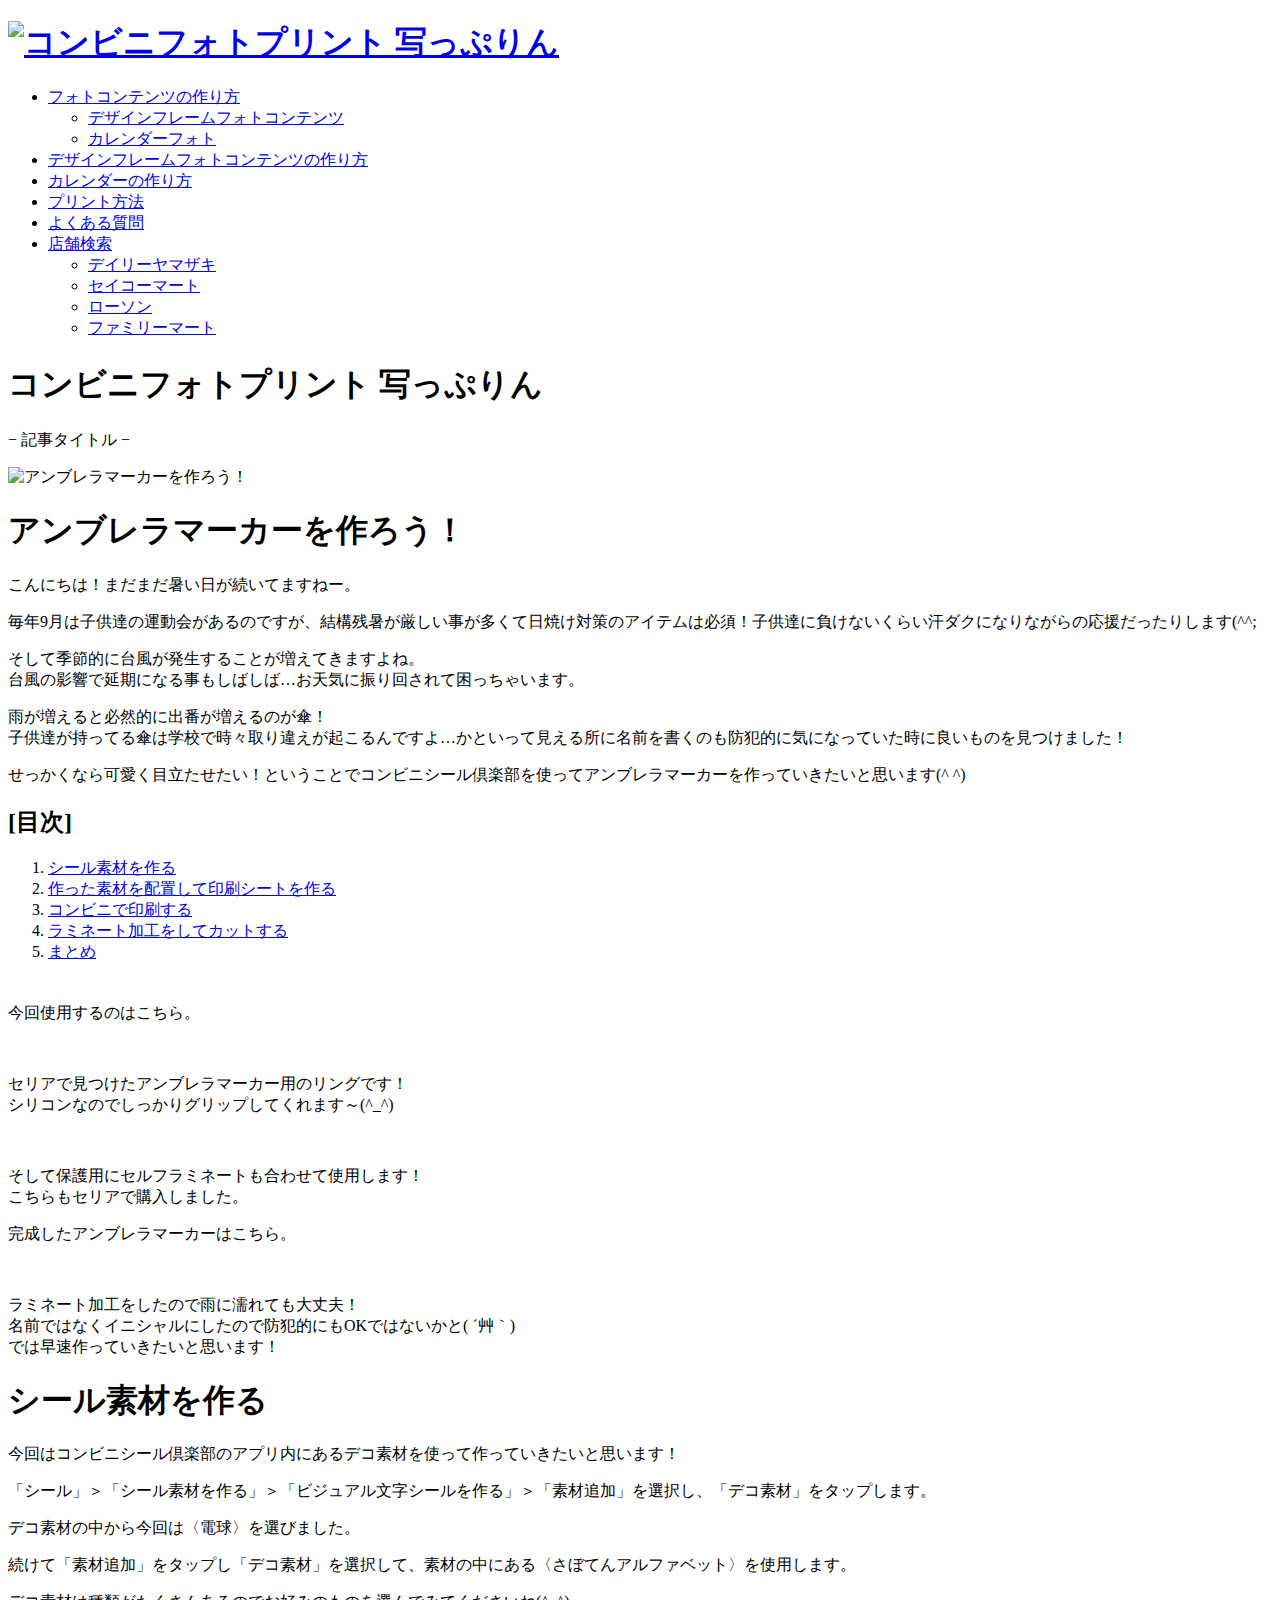
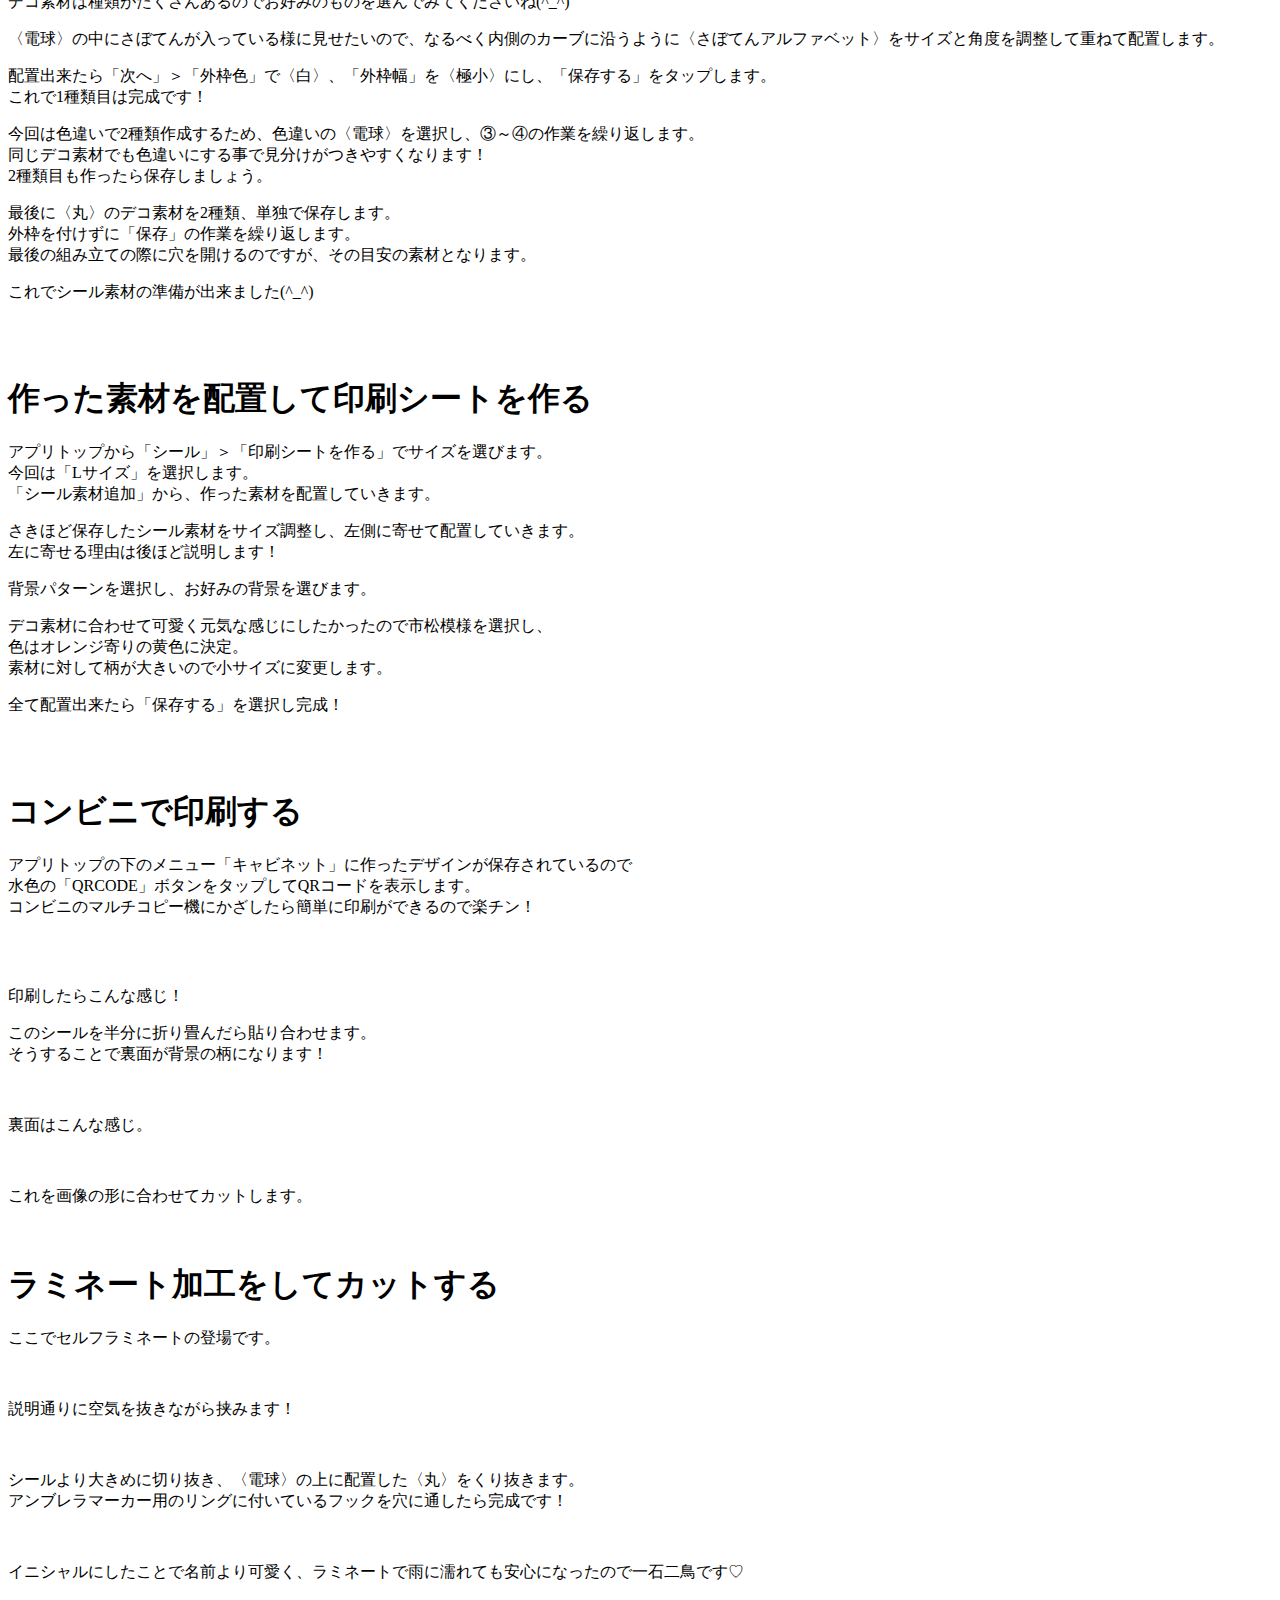
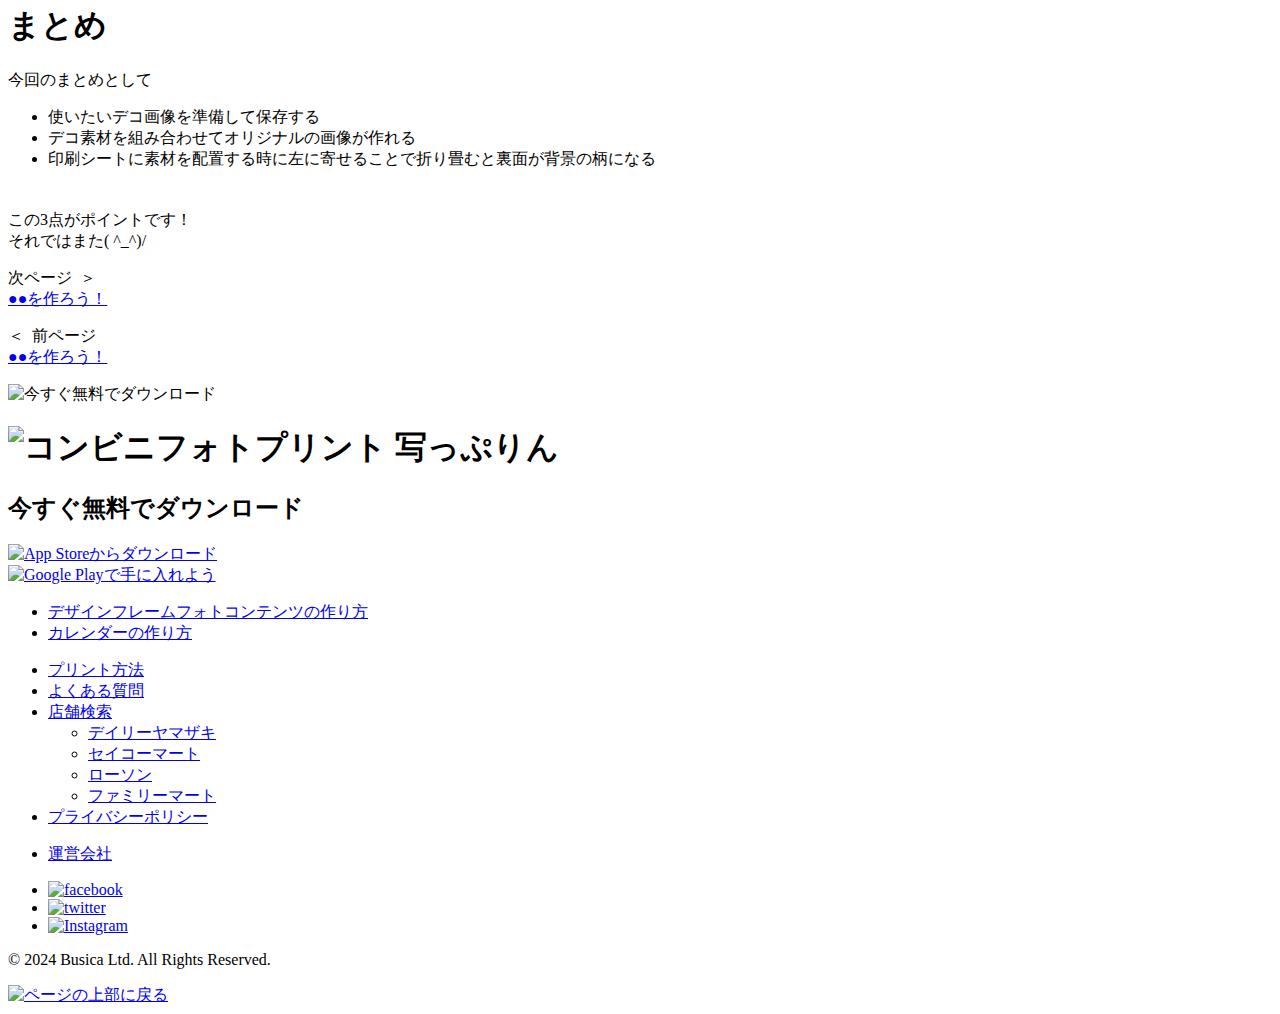
==== article.html @ a54351a8 "Create article.html" ====
<!DOCTYPE html>
<html lang="ja">

<head>
	<!-- Global site tag (gtag.js) - Google Analytics -->
	<script async src="https://www.googletagmanager.com/gtag/js?id=UA-172952045-1"></script>
	<script>
		window.dataLayer = window.dataLayer || [];
		function gtag() { dataLayer.push(arguments); }
		gtag('js', new Date());

		gtag('config', 'UA-172952045-1');
	</script>
	<!-- <meta name="robots" content="noindex"> -->
	<meta charset="utf-8">
	<meta http-equiv="X-UA-Compatible" content="IE=edge">
	<meta name="viewport" content="width=device-width, initial-scale=1">
	<meta name="description" content="コンビニフォトプリント 写っぷりん">
	<meta name="keywords" content="コンビニ,プリント,スマホ" />
	<meta name="author" content="Busica Ltd.">
	<meta name="format-detection" content="telephone=no">
	<title>記事タイトル | コンビニフォトプリント 写っぷりん</title>
	<!-- OGP -->
	<meta property="og:site_name" content="コンビニフォトプリント 写っぷりん">
	<meta property="og:type" content="website">
	<meta property="og:url" content="https://cvs-shapprin.net/">
	<meta property="og:title" content="コンビニフォトプリント 写っぷりん">
	<meta property="og:description" content="写真、シール、ポストカードなど多彩なフォトコンテンツを簡単作成。コンビニプリントの進化形！">
	<meta property="og:image" content="https://cvs-shapprin.net/assets/img/ogp.jpg">
	<meta property="og:locale" content="ja_JP">
	<meta name="twitter:card" content="summary_large_image">
	<meta name="twitter:title" content="コンビニフォトプリント 写っぷりん">
	<meta name="twitter:description" content="写真、シール、ポストカードなど多彩なフォトコンテンツを簡単作成。コンビニプリントの進化形！">
	<!-- Bootstrap core CSS -->
	<link href="assets/css/bootstrap.min.css" rel="stylesheet">
	<!-- IE10 viewport hack for Surface/desktop Windows 8 bug -->
	<link href="assets/css/ie10-viewport-bug-workaround.css" rel="stylesheet">
	<!-- block-grid -->
	<link href="assets/css/block-grid.css" rel="stylesheet" type="text/css">
	<!-- Swiper -->
	<link href="assets/css/swiper.min.css" rel="stylesheet" type="text/css">
	<!-- Custom styles -->
	<link href="assets/css/style.css?v=20210720" rel="stylesheet">
	<!-- IE10 viewport hack for Surface/desktop Windows 8 bug -->
	<script src="assets/js/ie10-viewport-bug-workaround.js"></script>
	<!-- HTML5 shim and Respond.js for IE8 support of HTML5 elements and media queries -->
	<!--[if lt IE 9]>
		<script src="assets/js/html5shiv.min.js"></script>
		<script src="assets/js/respond.min.js"></script>
		<![endif]-->
	<!-- Favicons -->
	<link rel="apple-touch-icon" sizes="180x180" href="assets/img/favicon/apple-touch-icon.png">
	<link rel="icon" type="image/png" sizes="32x32" href="assets/img/favicon/favicon-32x32.png">
	<link rel="icon" type="image/png" sizes="16x16" href="assets/img/favicon/favicon-16x16.png">
	<link rel="manifest" href="assets/img/favicon/site.webmanifest">
	<link rel="mask-icon" href="assets/img/favicon/safari-pinned-tab.svg" color="#e85a8b">
	<meta name="msapplication-TileColor" content="#1BBC9D">
	<meta name="theme-color" content="#1BBC9D">
	<!-- Loader -->
	<script src="assets/js/pace.min.js"></script>
</head>

<body id="top">
	<!-- Header -->
	<header>
		<!--<div class="hdCmn fixedHd">-->
		<div class="hdCmn fixedHd">
			<div class="container">
				<div class="hdCmn_inner">
					<h1 id="logo">
						<a href="index.html">
							<img src="./assets/img/logo_shapprin.svg" alt="コンビニフォトプリント 写っぷりん">
						</a>
					</h1>
					<div class="hdBtn" id="hdBtn">
						<div class="hum"><span class="hem"></span><span class="hem"></span><span class="hem"></span></div>
					</div>
					<div class="hdMenu" id="hdMenu">
						<nav>
							<ul>
								<!--PC only-->
								<li class="dropdown onlypc">
									<a href="#" class="dropdown-toggle" data-toggle="dropdown" role="button" aria-haspopup="true" aria-expanded="false">フォトコンテンツの作り方<span class="caret"></span></a>
									<ul class="dropdown-menu">
										<li><a href="#" class="txt_wh" target="_blank">デザインフレームフォトコンテンツ</a></li>
										<li><a href="#" class="txt_wh" target="_blank">カレンダーフォト</a></li>
									</ul>
								</li>
								<!--PC only END-->
								<!--SP only-->
								<li class="photo"><a href="#">デザインフレームフォトコンテンツの作り方</a></li>
								<li class="calendar"><a href="#">カレンダーの作り方</a></li>
								<!--SP only END-->
								<li class="mfp"><a href="#">プリント方法</a></li>
								<li class="faq"><a href="faq.html">よくある質問</a></li>
								<li class="dropdown shop">
									<a href="#" class="dropdown-toggle" data-toggle="dropdown" role="button" aria-haspopup="true" aria-expanded="false">店舗検索<span class="caret"></span></a>
									<ul class="dropdown-menu">
										<li><a href="https://www.e-map.ne.jp/pc/index.htm?cid=dyemap" class="txt_wh" target="_blank">デイリーヤマザキ</a></li>
										<li><a href="https://store.seicomart.co.jp/index.php" class="txt_wh" target="_blank">セイコーマート</a></li>
										<li><a href="https://networkprint.ne.jp/search_store/map.html" class="txt_wh" target="_blank">ローソン</a></li>
										<li><a href="https://networkprint.ne.jp/search_store/map.html" class="txt_wh" target="_blank">ファミリーマート</a></li>
									</ul>
								</li>
							</ul>
						</nav>
					</div>
				</div>
			</div>
		</div>
	</header>

	<!-- Main -->
	<main>
		<section class="pages">
			<div class="page_title">
				<div class="container">
					<h1 style="line-height: 1.5">コンビニフォトプリント 写っぷりん</h1>
					<p><span class="hidden-xs">− </span>記事タイトル<span class="hidden-xs">
							−</span></p>
				</div>
			</div>
			<div class="page_content">
				<div class="content_article">
					<div class="page_container">
						<section class="pageBox article_howto">
							<div class="article_img_hero">
								<img src="assets/img/article/01/sample.jpg" alt="アンブレラマーカーを作ろう！">
                            </div>
							<h1>アンブレラマーカーを作ろう！</h1>
							<p>
								こんにちは！まだまだ暑い日が続いてますねー。
							</p>
							<p>
								毎年9月は子供達の運動会があるのですが、結構残暑が厳しい事が多くて日焼け対策のアイテムは必須！子供達に負けないくらい汗ダクになりながらの応援だったりします(^^;
							</p>
							<p>
								そして季節的に台風が発生することが増えてきますよね。<br>
								台風の影響で延期になる事もしばしば…お天気に振り回されて困っちゃいます。
							</p>
							<p>
								雨が増えると必然的に出番が増えるのが傘！<br>
								子供達が持ってる傘は学校で時々取り違えが起こるんですよ…かといって見える所に名前を書くのも防犯的に気になっていた時に良いものを見つけました！
							</p>
							<p>
								せっかくなら可愛く目立たせたい！ということでコンビニシール倶楽部を使ってアンブレラマーカーを作っていきたいと思います(^ ^)
							</p>
							<h2 style="margin-bottom: 20px;">[目次]</h2>
							<ol style="margin-bottom: 40px;">
								<li><a href="#toc01">シール素材を作る</a></li>
								<li><a href="#toc02">作った素材を配置して印刷シートを作る</a></li>
								<li><a href="#toc03">コンビニで印刷する</a></li>
								<li><a href="#toc04">ラミネート加工をしてカットする</a></li>
								<li><a href="#toc05">まとめ</a></li>
							</ol>
							<!-- <div class="article_video mb">
								<iframe width="100%" height="auto" src="https://www.youtube.com/embed/mxifoe8aVnU?rel=0"
									title="【コンビニフォトプリント 写っぷりん】オリジナルステッカー作ってみた！" frameborder="0"
									allow="accelerometer; autoplay; clipboard-write; encrypted-media; gyroscope; picture-in-picture"
									allowfullscreen>
								</iframe>
							</div> -->
							<p>
								今回使用するのはこちら。
							</p>
							<div class="article_img xlg mb">
								<img data-original="assets/img/article/01/sample.jpg" class="lazy">
							</div>
							<p>
								セリアで見つけたアンブレラマーカー用のリングです！<br>
								シリコンなのでしっかりグリップしてくれます～(^_^)
							</p>
							<div class="article_img xlg mb">
								<img data-original="assets/img/article/01/sample.jpg" class="lazy">
							</div>
							<p>
								そして保護用にセルフラミネートも合わせて使用します！<br>
								こちらもセリアで購入しました。
							</p>
							<p>
								完成したアンブレラマーカーはこちら。
							</p>
							<div class="article_img xlg mb">
								<img data-original="assets/img/article/01/sample.jpg" class="lazy">
							</div>
							<p>
								ラミネート加工をしたので雨に濡れても大丈夫！<br>
								名前ではなくイニシャルにしたので防犯的にもOKではないかと( ´艸｀)<br>
								では早速作っていきたいと思います！
							</p>
						</section>
						<div class="anchor" id="toc01"></div>
						<section class="pageBox article_howto">
							<h1>シール素材を作る</h1>
							<p>
								今回はコンビニシール倶楽部のアプリ内にあるデコ素材を使って作っていきたいと思います！
							</p>
							<p>
								「シール」＞「シール素材を作る」＞「ビジュアル文字シールを作る」＞「素材追加」を選択し、「デコ素材」をタップします。
							</p>
							<p>
								デコ素材の中から今回は〈電球〉を選びました。
							</p>
							<p>
								続けて「素材追加」をタップし「デコ素材」を選択して、素材の中にある〈さぼてんアルファベット〉を使用します。
							</p>
							<p>
								デコ素材は種類がたくさんあるのでお好みのものを選んでみてくださいね(^_^)
							</p>
							<p>
								〈電球〉の中にさぼてんが入っている様に見せたいので、なるべく内側のカーブに沿うように〈さぼてんアルファベット〉をサイズと角度を調整して重ねて配置します。
							</p>
							<p>
								配置出来たら「次へ」＞「外枠色」で〈白〉、「外枠幅」を〈極小〉にし、「保存する」をタップします。<br>
								これで1種類目は完成です！
							</p>
							<p>
								今回は色違いで2種類作成するため、色違いの〈電球〉を選択し、&#9314;～&#9315;の作業を繰り返します。<br>
								同じデコ素材でも色違いにする事で見分けがつきやすくなります！<br>
								2種類目も作ったら保存しましょう。
							</p>
							<p>
								最後に〈丸〉のデコ素材を2種類、単独で保存します。<br>
								外枠を付けずに「保存」の作業を繰り返します。<br>
								最後の組み立ての際に穴を開けるのですが、その目安の素材となります。
							</p>
							<p>
								これでシール素材の準備が出来ました(^_^)
							</p>
							<div class="article_img xlg mb">
								<img data-original="assets/img/article/01/sample.jpg" class="lazy">
							</div>
							<div class="article_img xlg mb">
								<img data-original="assets/img/article/01/sample.jpg" class="lazy">
							</div>
						</section>
						<div class="anchor" id="toc02"></div>
						<section class="pageBox article_howto">
							<h1>作った素材を配置して印刷シートを作る</h1>
							<p>
								アプリトップから「シール」＞「印刷シートを作る」でサイズを選びます。<br>
								今回は「Lサイズ」を選択します。<br>
								「シール素材追加」から、作った素材を配置していきます。
							</p>
							<p>
								さきほど保存したシール素材をサイズ調整し、左側に寄せて配置していきます。<br>
								左に寄せる理由は後ほど説明します！
							</p>
							<p>
								背景パターンを選択し、お好みの背景を選びます。
							</p>
							<p>
								デコ素材に合わせて可愛く元気な感じにしたかったので市松模様を選択し、<br>
								色はオレンジ寄りの黄色に決定。<br>
								素材に対して柄が大きいので小サイズに変更します。
							</p>
							<p>
								全て配置出来たら「保存する」を選択し完成！
							</p>
							<div class="article_img xlg mb">
								<img data-original="assets/img/article/01/sample.jpg" class="lazy">
							</div>
							<div class="article_img xlg mb">
								<img data-original="assets/img/article/01/sample.jpg" class="lazy">
							</div>
						</section>
						<div class="anchor" id="toc03"></div>
						<section class="pageBox article_howto">
						    <h1>コンビニで印刷する</h1>
							<p>
								アプリトップの下のメニュー「キャビネット」に作ったデザインが保存されているので<br>
								水色の「QRCODE」ボタンをタップしてQRコードを表示します。<br>
								コンビニのマルチコピー機にかざしたら簡単に印刷ができるので楽チン！
							</p>
							<div class="article_img xlg mb">
								<img data-original="assets/img/article/01/sample.jpg" class="lazy">
							</div>
							<div class="article_img xlg mb">
								<img data-original="assets/img/article/01/sample.jpg" class="lazy">
							</div>
							<p>
								印刷したらこんな感じ！
							</p>
							<p>
								このシールを半分に折り畳んだら貼り合わせます。<br>
								そうすることで裏面が背景の柄になります！
							</p>
							<div class="article_img xlg mb">
								<img data-original="assets/img/article/01/sample.jpg" class="lazy">
							</div>
							<p>
								裏面はこんな感じ。
							</p>
							<div class="article_img xlg mb">
								<img data-original="assets/img/article/01/sample.jpg" class="lazy">
							</div>
							<p>
								これを画像の形に合わせてカットします。
							</p>
							<div class="article_img xlg mb">
								<img data-original="assets/img/article/01/sample.jpg" class="lazy">
							</div>
						</section>
						<div class="anchor" id="toc04"></div>
						<section class="pageBox article_howto">
						    <h1>ラミネート加工をしてカットする</h1>
							<p>
								ここでセルフラミネートの登場です。
							</p>
							<div class="article_img xlg mb">
								<img data-original="assets/img/article/01/sample.jpg" class="lazy">
							</div>
							<p>
								説明通りに空気を抜きながら挟みます！
							</p>
							<div class="article_img xlg mb">
								<img data-original="assets/img/article/01/sample.jpg" class="lazy">
							</div>
							<p>
								シールより大きめに切り抜き、〈電球〉の上に配置した〈丸〉をくり抜きます。<br>
								アンブレラマーカー用のリングに付いているフックを穴に通したら完成です！
							</p>
							<div class="article_img xlg mb">
								<img data-original="assets/img/article/01/sample.jpg" class="lazy">
							</div>
							<p>
								イニシャルにしたことで名前より可愛く、ラミネートで雨に濡れても安心になったので一石二鳥です&#9825;
							</p>
						</section>
						<div class="anchor" id="toc05"></div>
						<section class="pageBox article_howto">
						    <h1>まとめ</h1>
							<p>今回のまとめとして</p>
							<ul style="margin-bottom: 40px;">
								<li>使いたいデコ画像を準備して保存する</li>
								<li>デコ素材を組み合わせてオリジナルの画像が作れる</li>
								<li>印刷シートに素材を配置する時に左に寄せることで折り畳むと裏面が背景の柄になる</li>
							</ul>
							<p>
								この3点がポイントです！<br>
								それではまた( ^_^)/
							</p>
						</section>
						<section class="pageBox article_howto">
							<p>次ページ&ensp;＞&ensp;<br class="br_sp" /><a href="article.html">●●を作ろう！</a></p>
							<p>＜&ensp;前ページ&ensp;<br class="br_sp" /><a href="article.html">●●を作ろう！</a></p>
						</section>
					</div>
				</div>
			</div>
		</section>
	</main>

	<!-- Footer -->
	<footer>
		<div class="ft">
			<section class="ftCmn_dl">
				<div class="ftCmn_dl_flex">
					<div class="ftImg">
						<img src="./assets/img/intro_outro_img.png" alt="今すぐ無料でダウンロード">
					</div>
					<div class="ftCmn_dl_right">
						<h1><img src="assets/img/logo_shapprin.svg" alt="コンビニフォトプリント 写っぷりん"></h1>
						<h2>今すぐ無料でダウンロード</h2>
						<div class="appLink">
							<nav>
								<div class="for_ios" id="for_ios">
									<a href="https://itunes.apple.com/jp/app/id1623128722?mt=8" target="_blank">

										<img src="./assets/img/icon-store-apple.png" alt="App Storeからダウンロード">
									</a>
								</div>
								<div class="for_android" id="for_android">
									<a href="https://play.google.com/store/apps/details?id=com.biz_card.bizimoji"
										target="_blank">
										<img src="./assets/img/icon-store-google.png" alt="Google Playで手に入れよう">
									</a>
								</div>
							</nav>
						</div>
					</div>
				</div>
			</section>
		</div>

		<section class="ftCmn_menu">
			<div class="container">
				<div class="ftCmn_menu_inner">
					<div class="ftCmn_menu_left">
						<nav>
							<div class="ftCmn_menu_grv">
								<ul>
									<li><a href="#">デザインフレームフォトコンテンツの作り方</a></li>
									<li><a href="#">カレンダーの作り方</a></li>
								</ul>
								<ul>
									<li><a href="#">プリント方法</a></li>
									<li><a href="faq.html">よくある質問</a></li>
									<li class="dropdown">
										<a href="#" class="dropdown-toggle" data-toggle="dropdown" role="button" aria-haspopup="true" aria-expanded="false">店舗検索 <span class="caret_footer"></span></a>
										<ul class="dropdown-menu">
											<li><a href="https://www.e-map.ne.jp/pc/index.htm?cid=dyemap" target="_blank">デイリーヤマザキ</a></li>
											<li><a href="https://store.seicomart.co.jp/index.php" target="_blank">セイコーマート</a></li>
											<li><a href="https://networkprint.ne.jp/search_store/map.html" target="_blank">ローソン</a></li>
											<li><a href="https://networkprint.ne.jp/search_store/map.html" target="_blank">ファミリーマート</a></li>
											
										</ul>
									</li>
									<li><a href="privacy.html">プライバシーポリシー</a></li>
								</ul>
								<ul>
									<li><a href="https://www.busica.co.jp/">運営会社</a></li>
								</ul>
							</div>
						</nav>
					</div>
					<div class="ftCmn_menu_right">
						<nav>
							<div class="ftCmn_menu_sns">
								<ul>
									<li><a href="https://www.facebook.com/bizicard/"><img src="assets/img/icon_sns_fb.svg" alt="facebook"></a></li>
									<li><a href="https://twitter.com/BiziCard"><img src="assets/img/icon_sns_x.svg" alt="twitter"></a></li>
									<li><a href="https://www.instagram.com/bizicard/"><img src="assets/img/icon_sns_insta.svg" alt="Instagram"></a></li>
								</ul>
							</div>
						</nav>
						<p class="copy">© 2024 Busica Ltd. All Rights Reserved.</p>
					</div>
				</div>
			</div>
		</section>
	</footer>

	<!-- TOPへ -->
	<div id="page-top"><a href="#top"><img src="./assets/img/arrow_circle_up.svg" alt="ページの上部に戻る"></a></div>

	<!-- jquery -->
	<script src="assets/js/jquery-3.3.1.min.js"></script>
	<!-- bootstrap -->
	<script src="assets/js/bootstrap.min.js"></script>
	<!-- LazyLoad -->
	<script src="assets/js/jquery.lazyload.min.js"></script>
	<!-- SmoothScroll -->
	<script src="assets/js/smoothScroll.js"></script>
	<!-- Settings -->
	<script src="assets/js/settings_pages.js?v=20201021"></script>

</body>

</html>
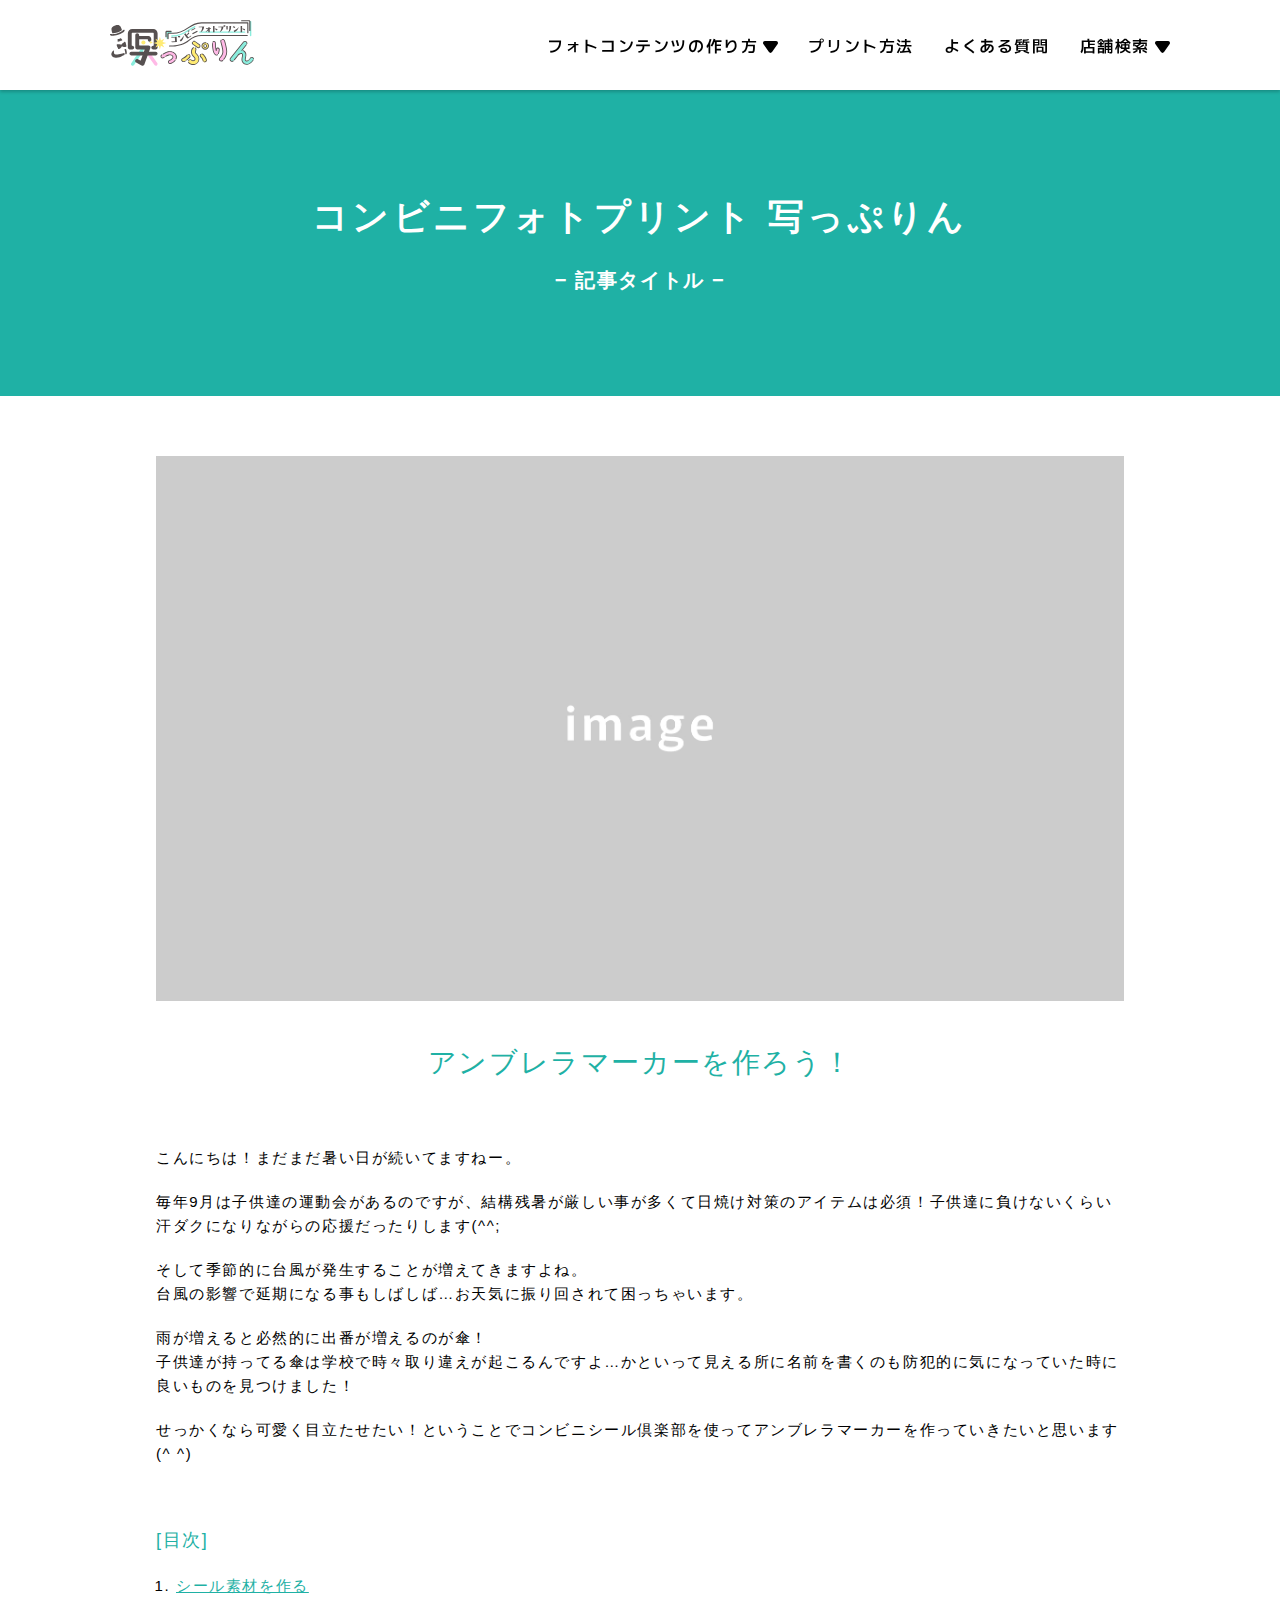
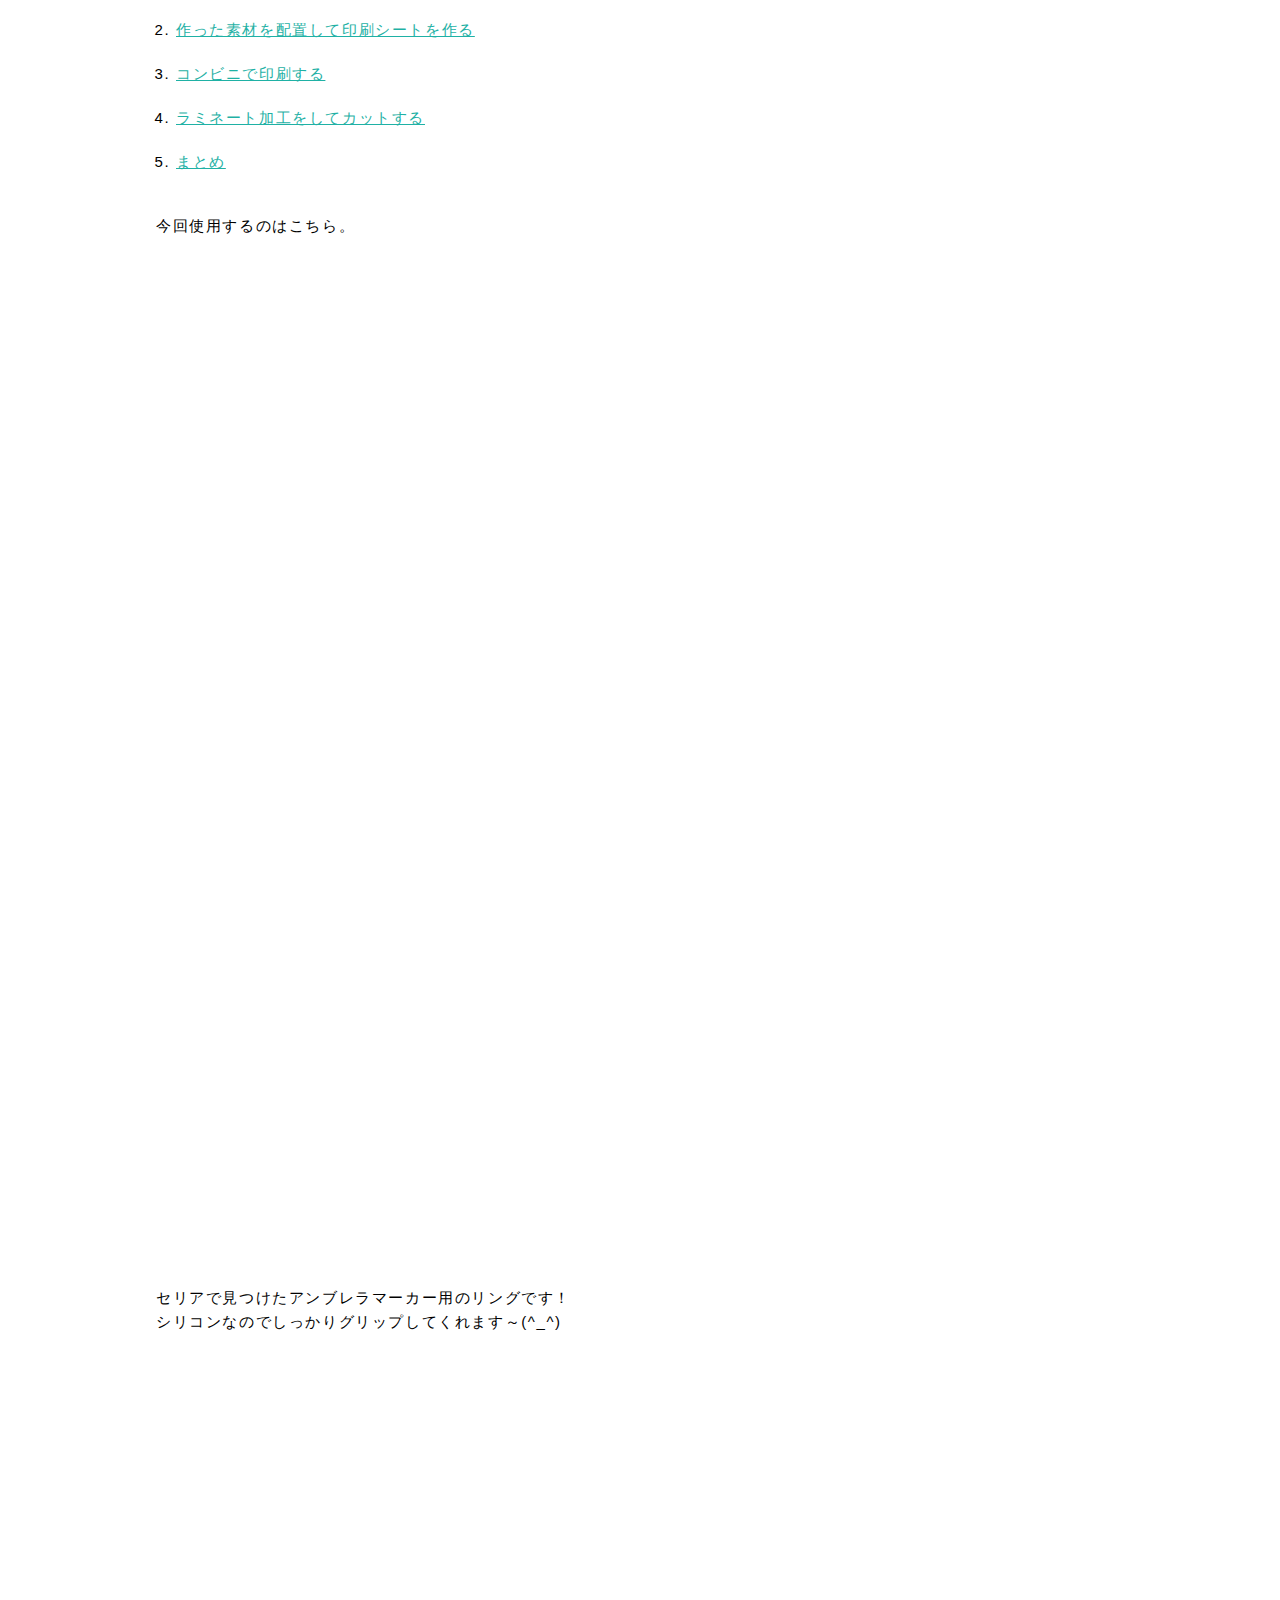
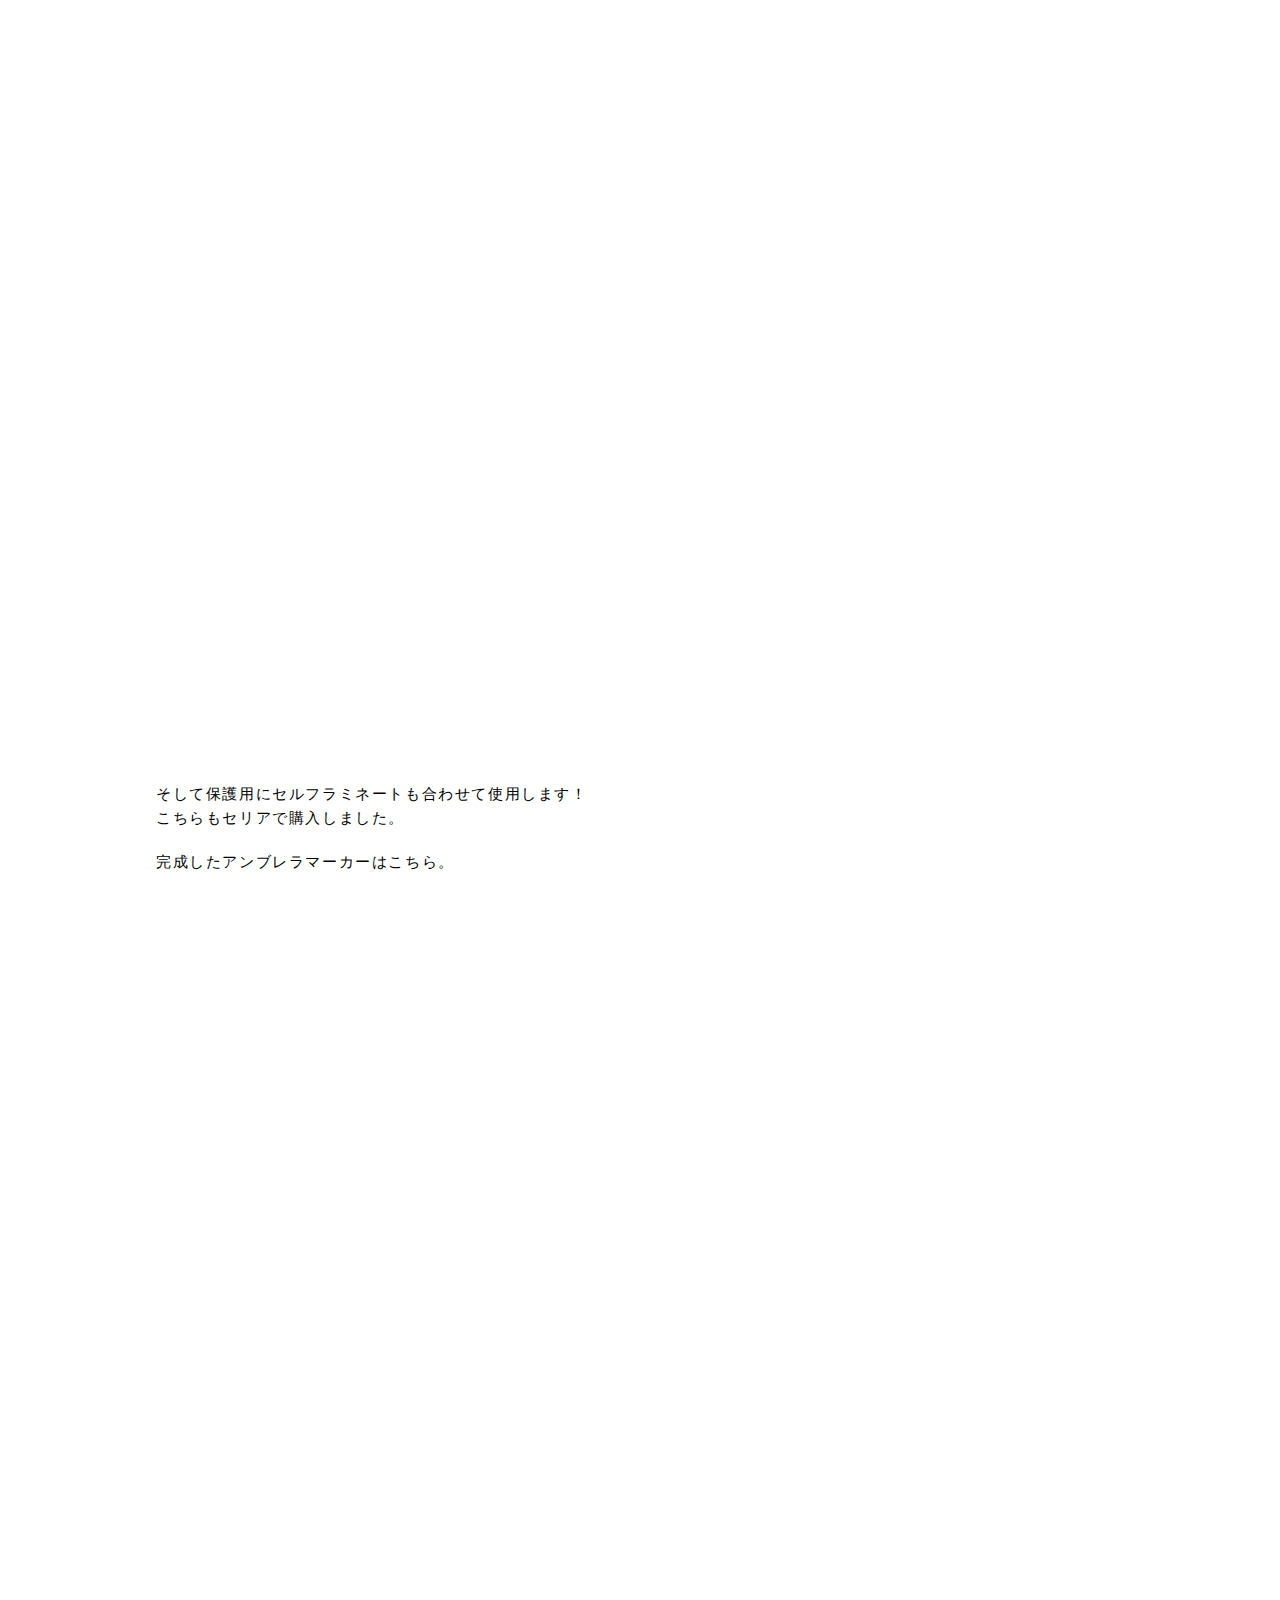
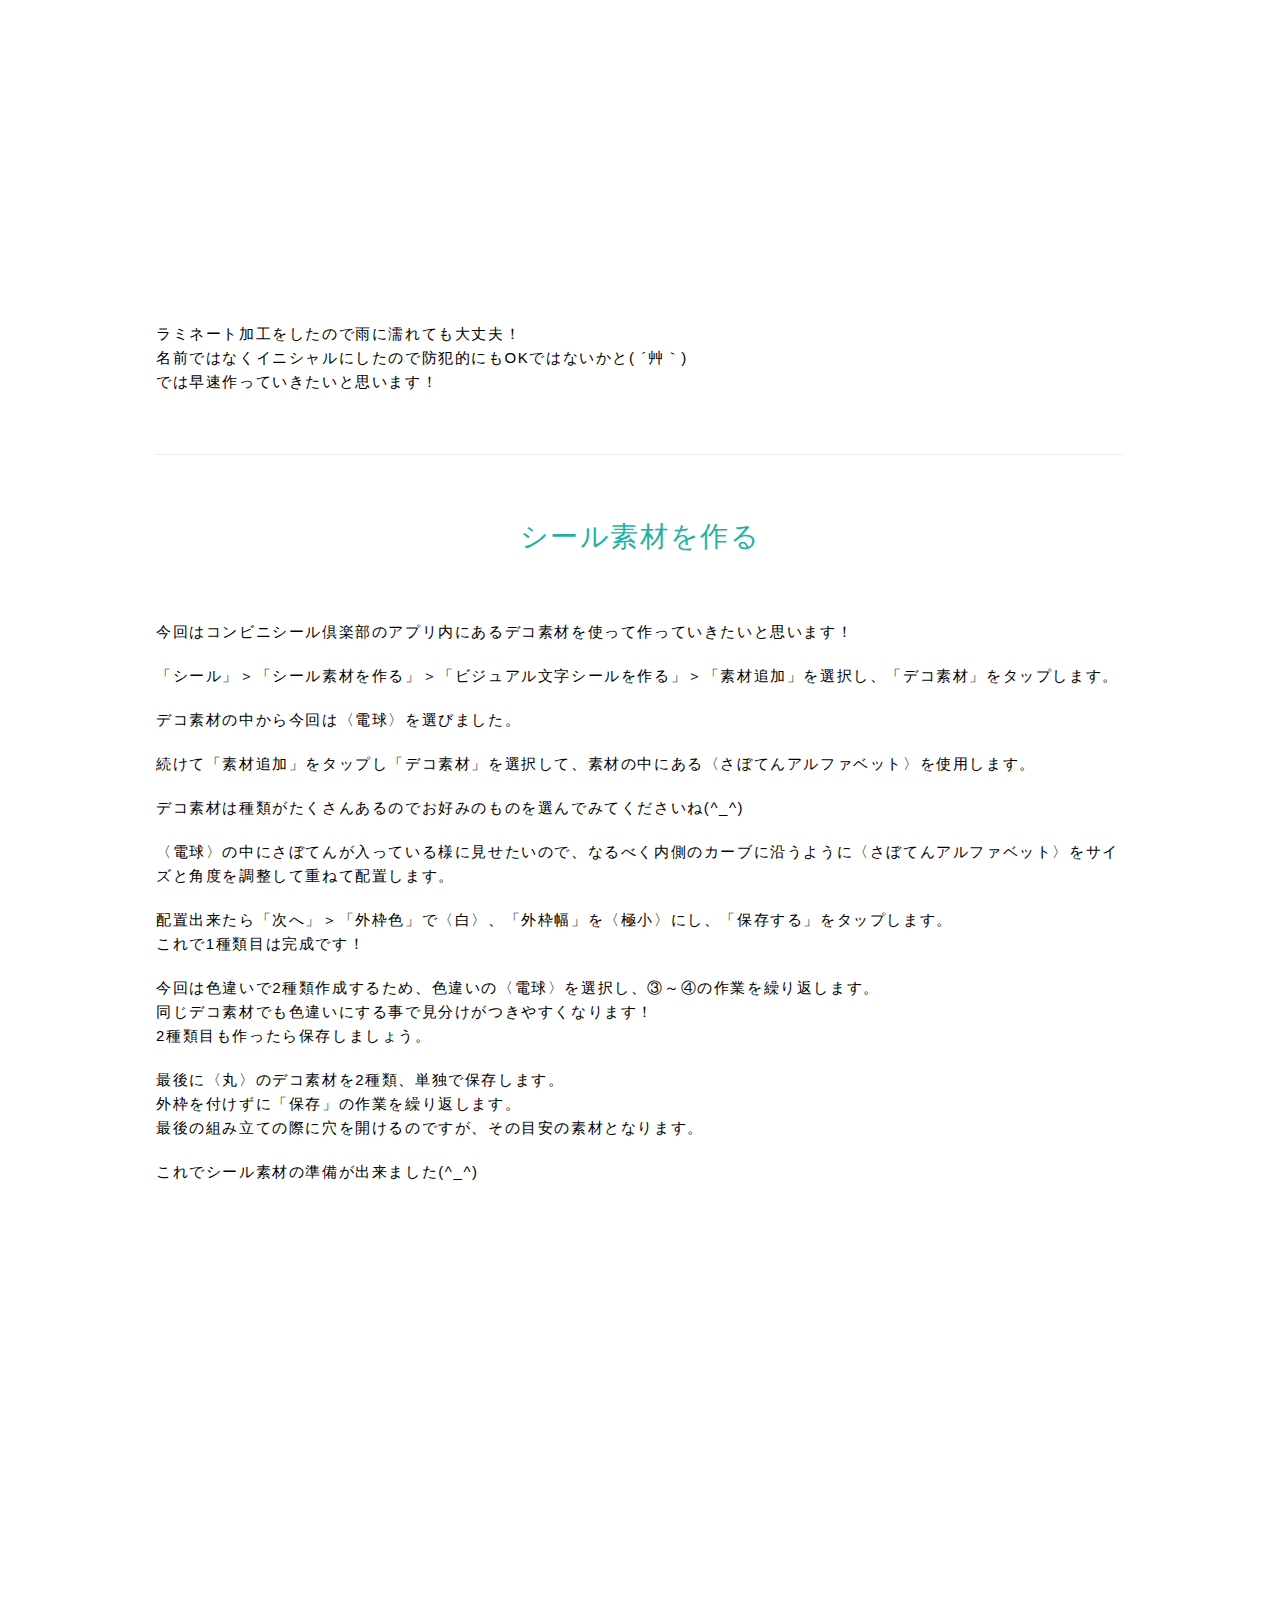
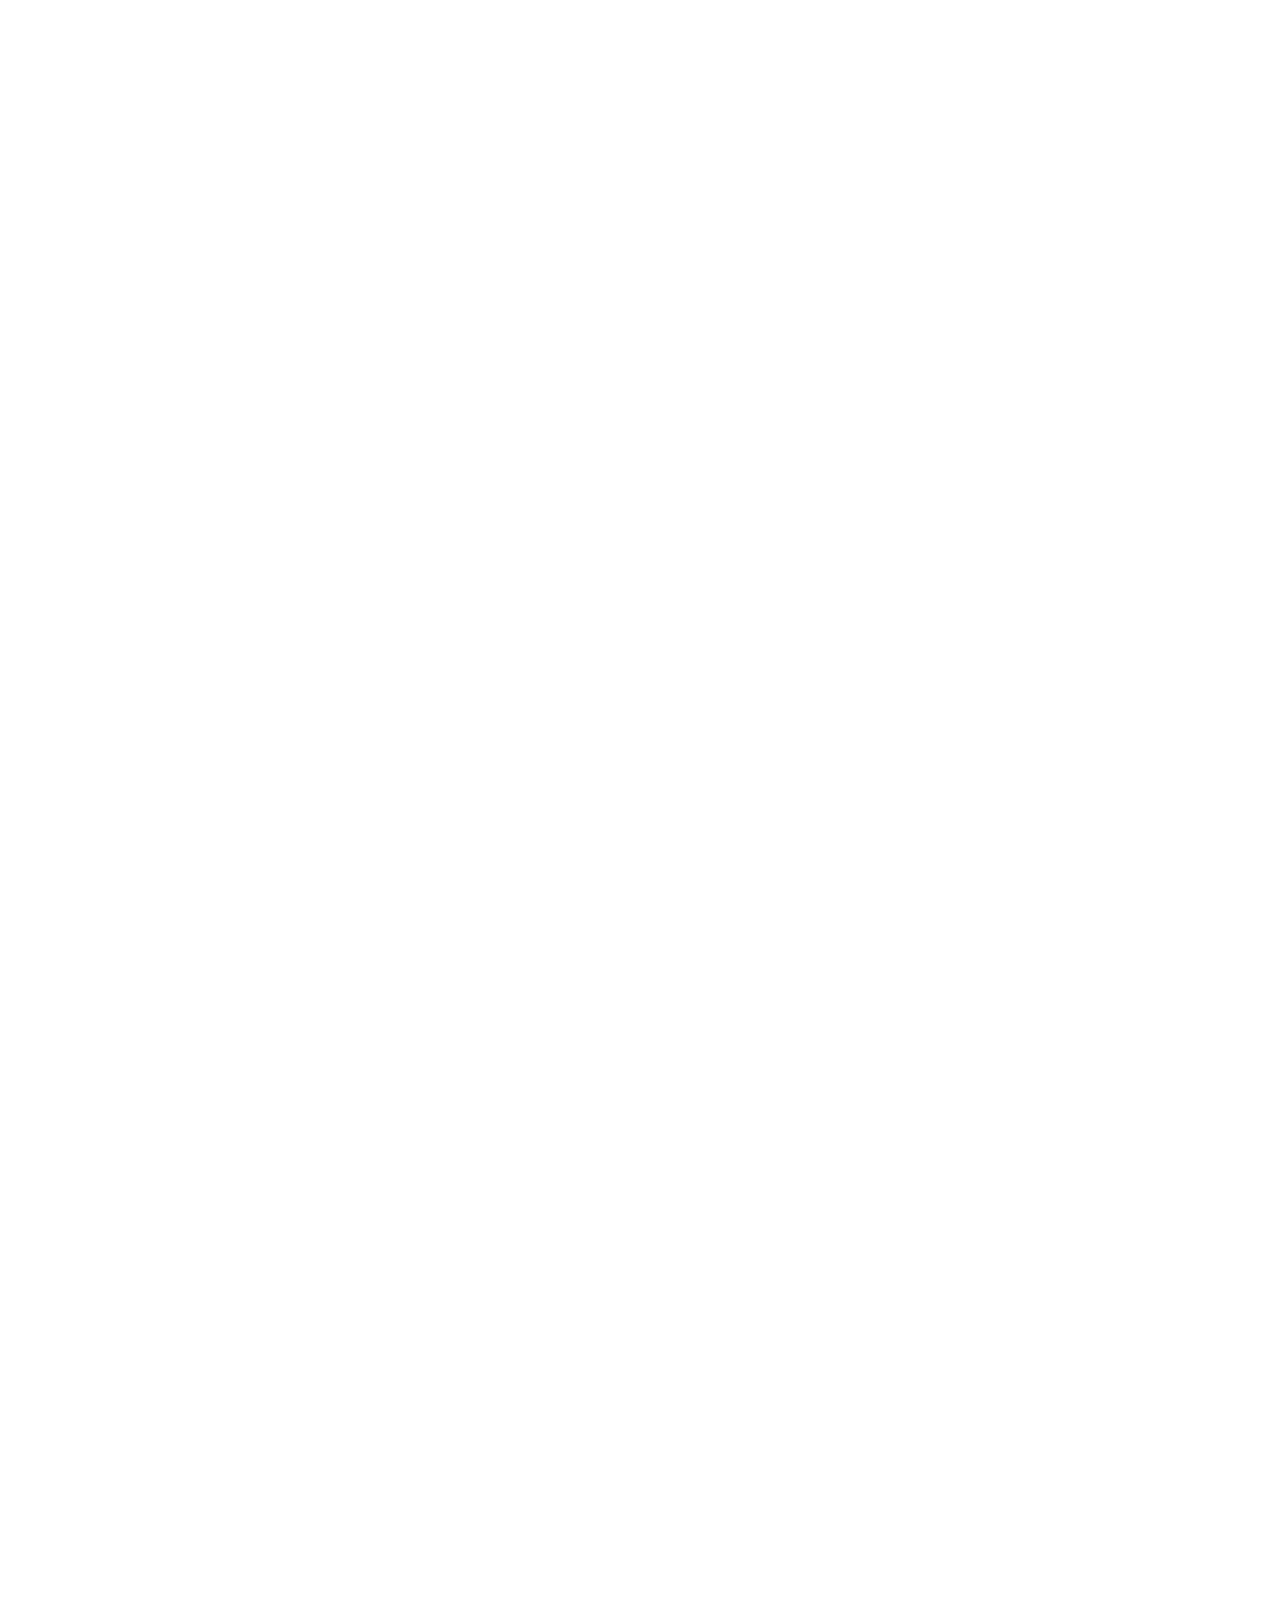
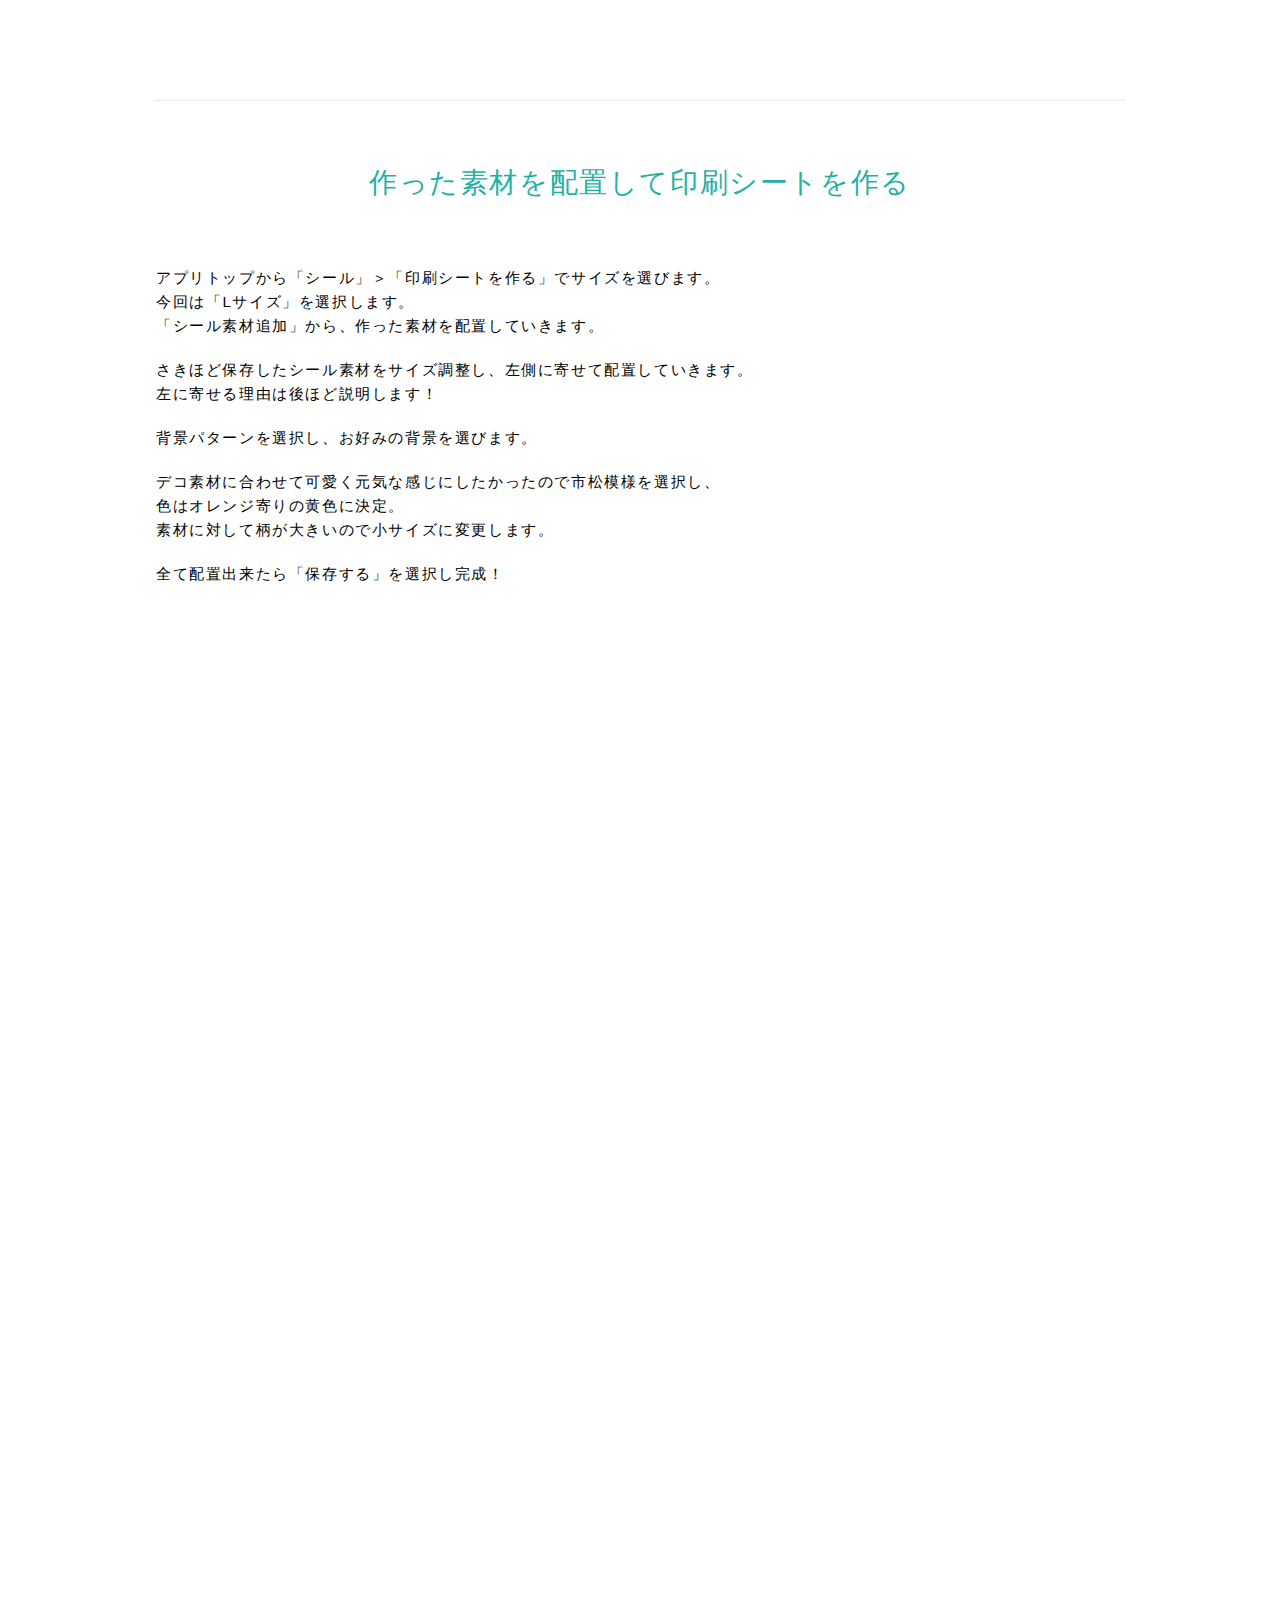
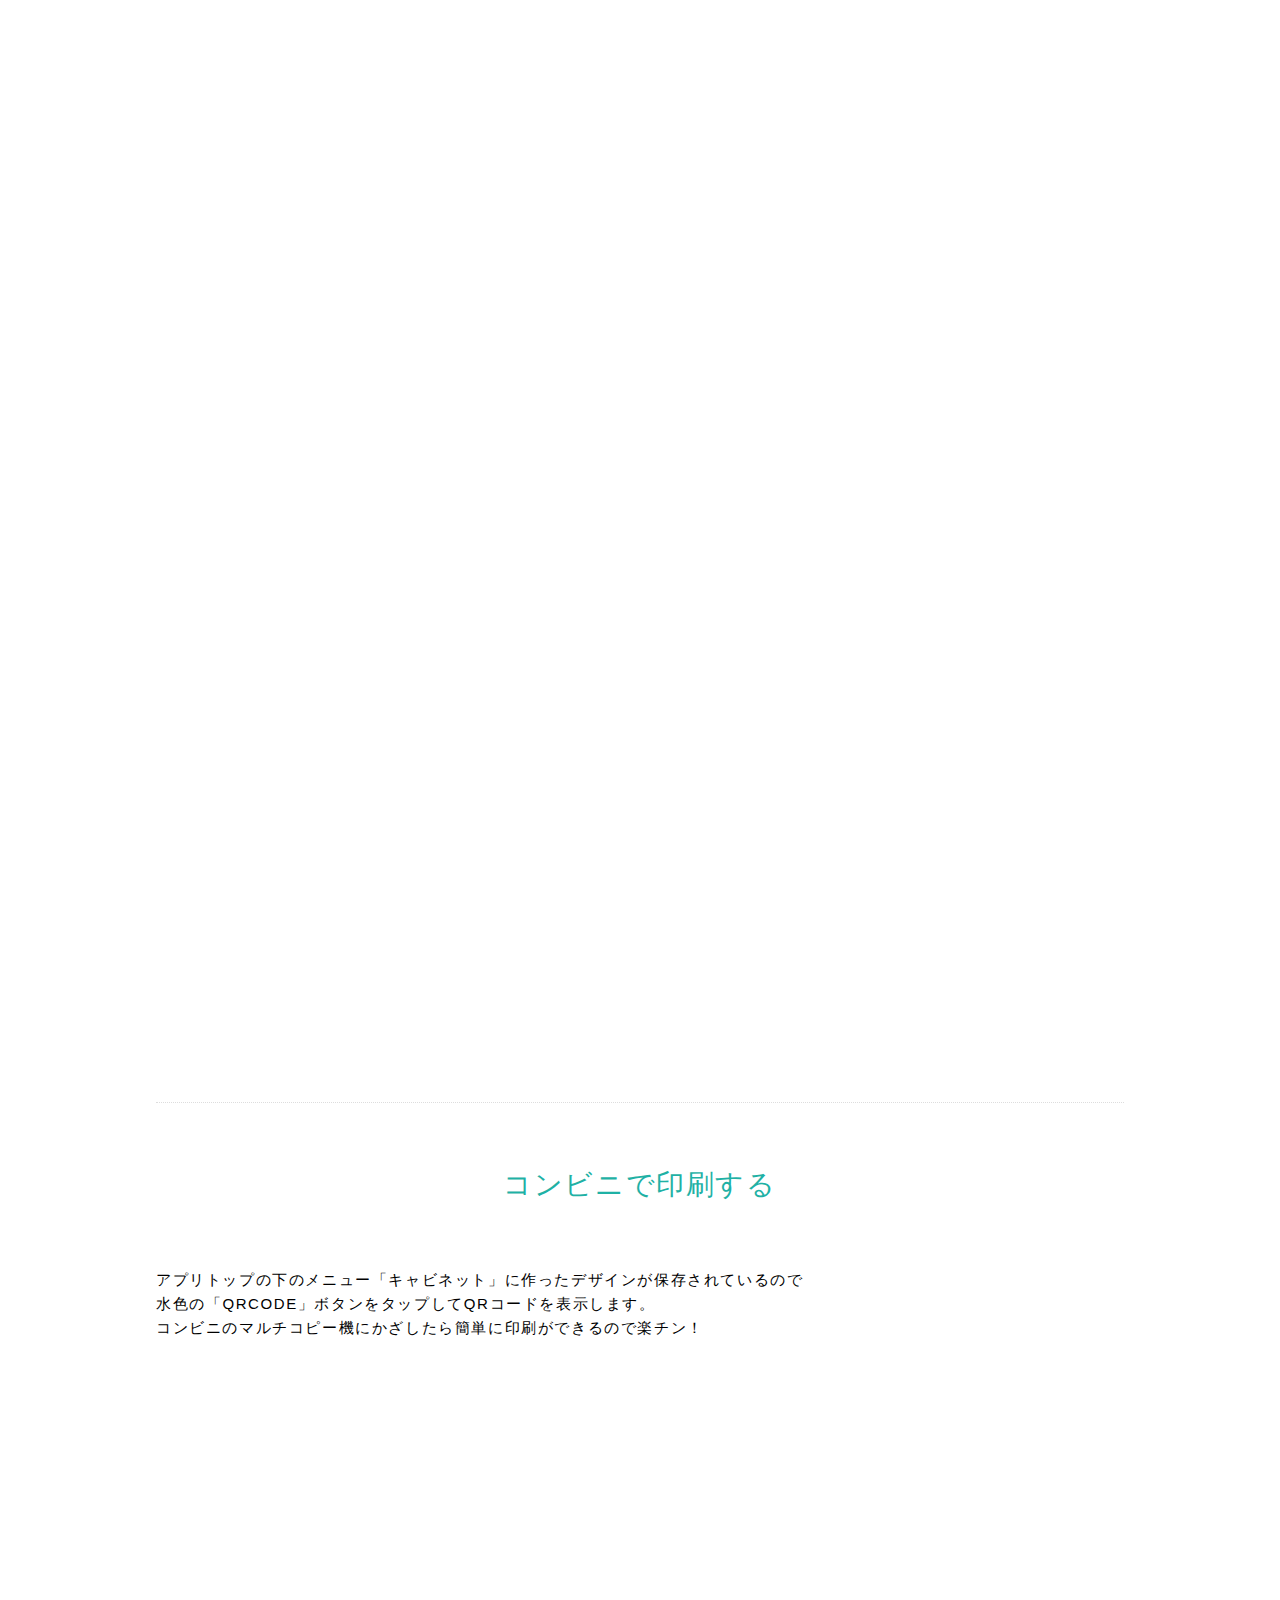
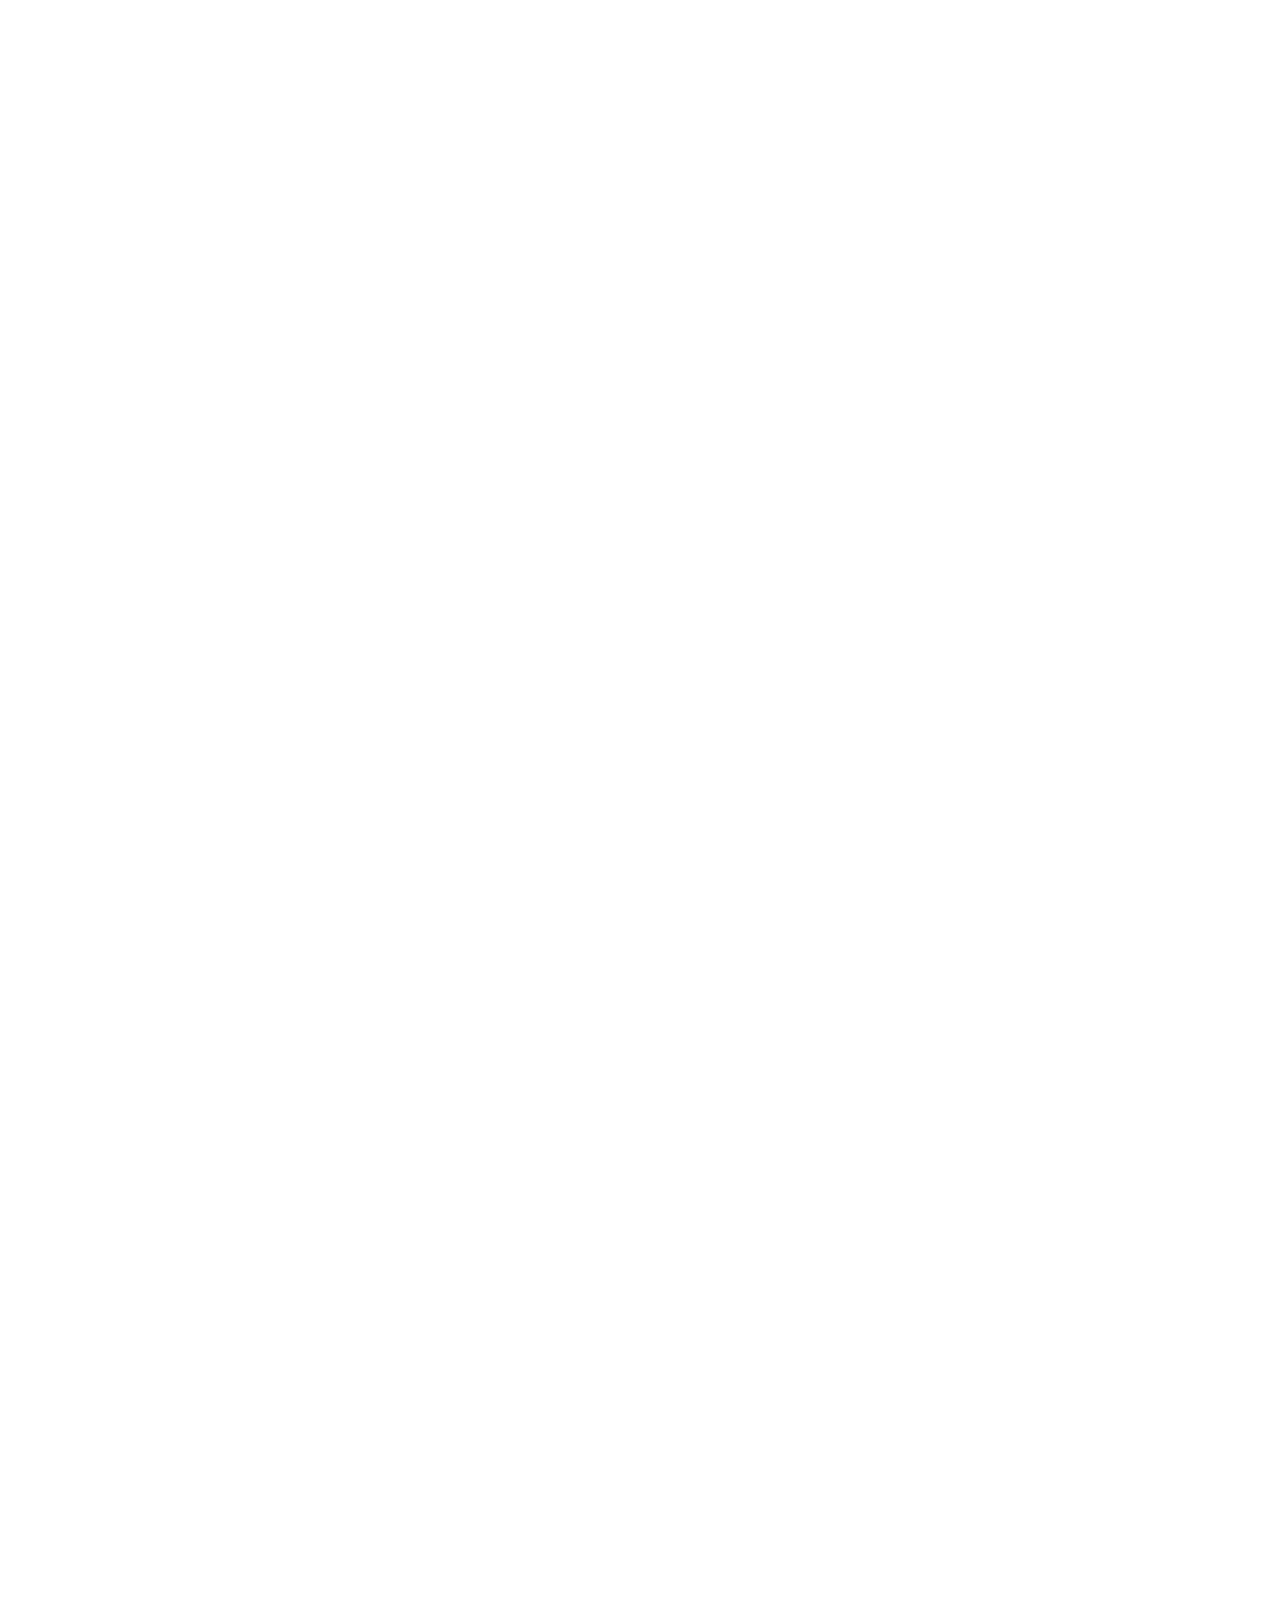
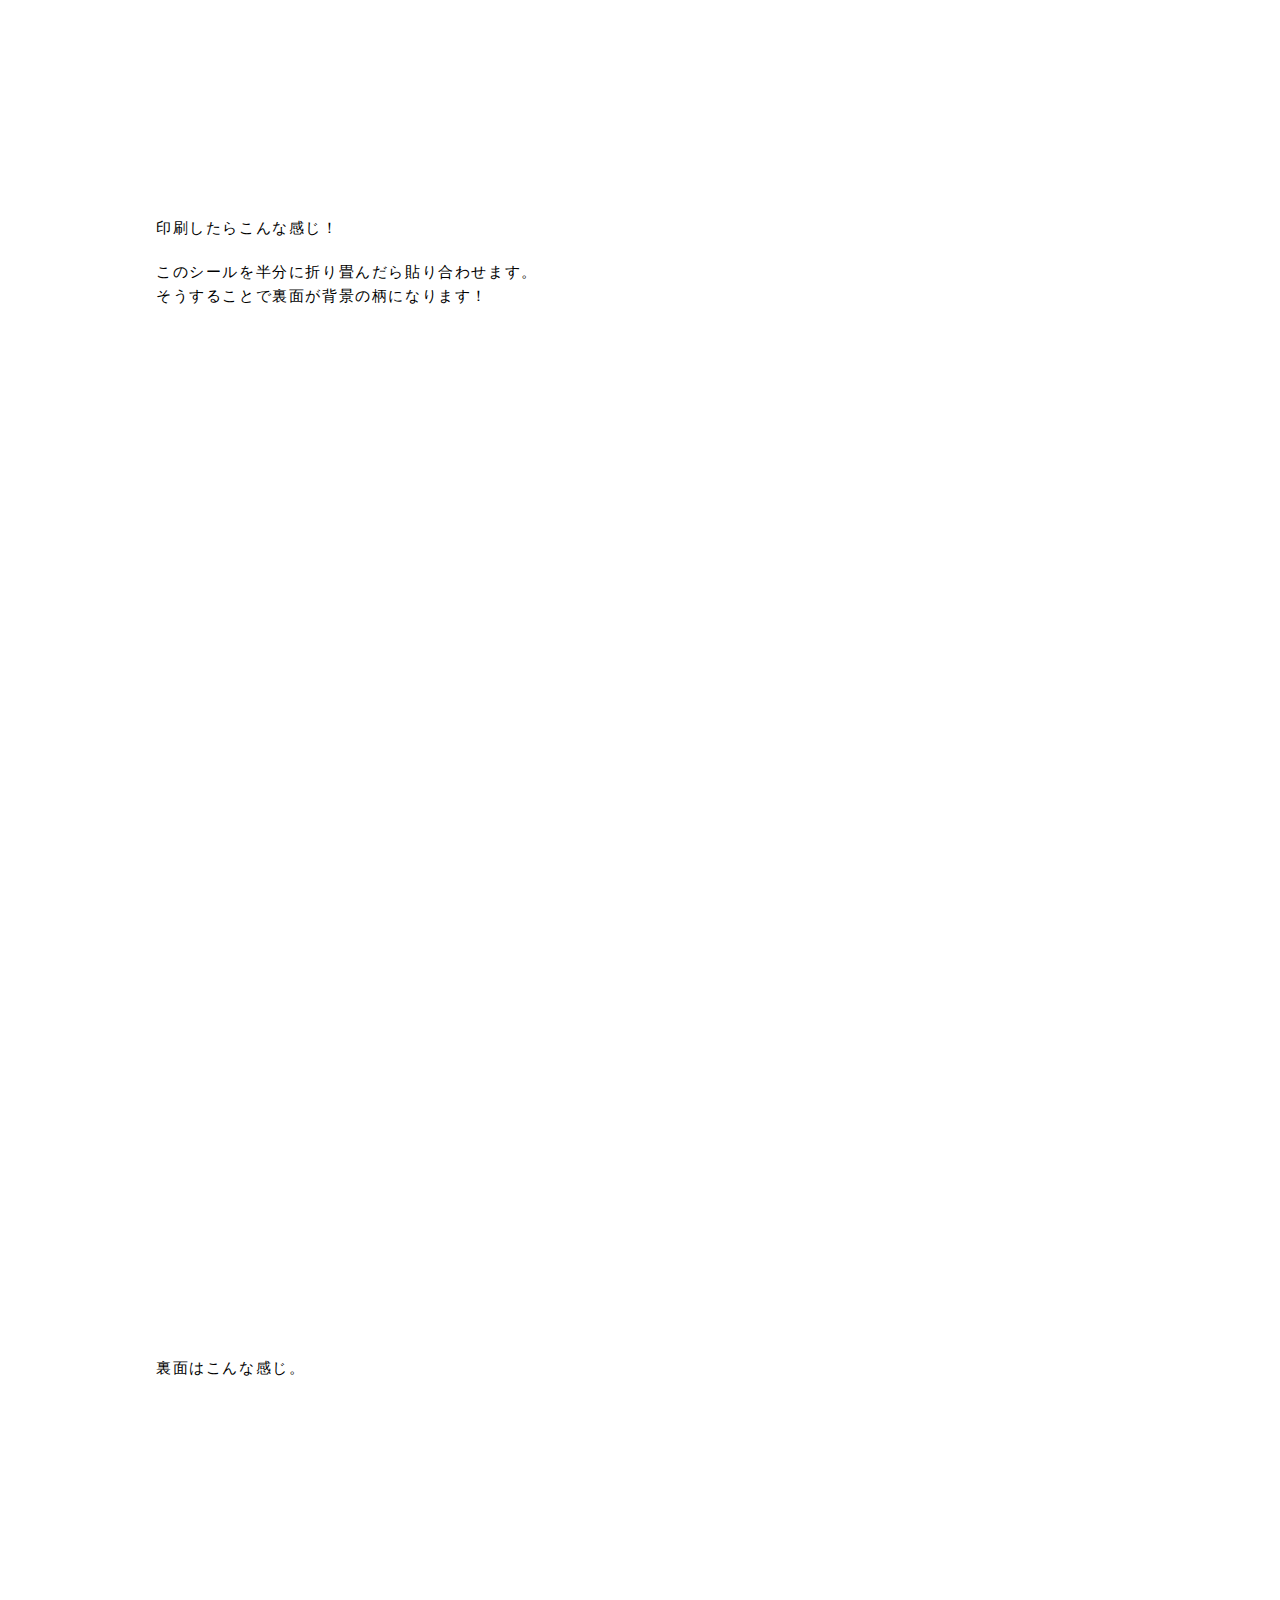
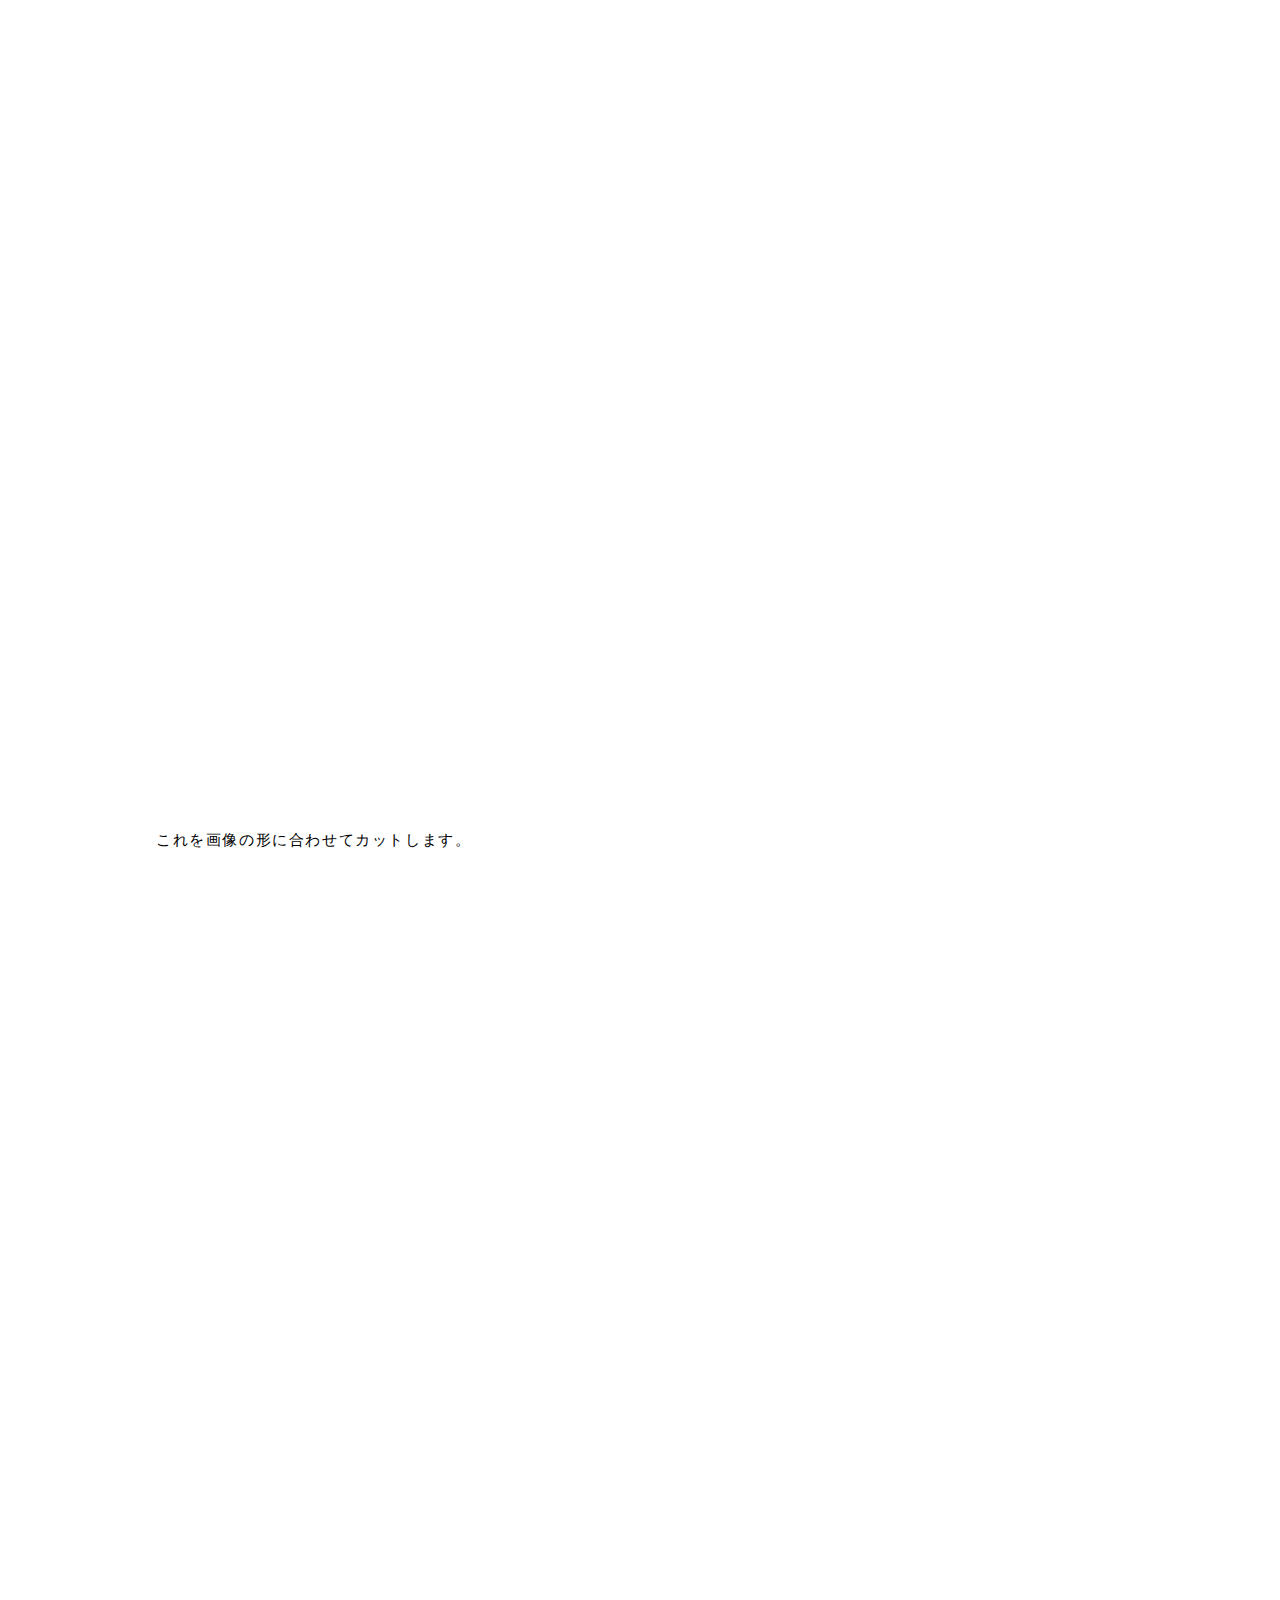
==== commit 4fc8b3a6: "Update article.html" ====
--- a/article.html
+++ b/article.html
@@ -88,7 +88,7 @@
 								</li>
 								<!--PC only END-->
 								<!--SP only-->
-								<li class="photo"><a href="#">デザインフレームフォトコンテンツの作り方</a></li>
+								<li class="photo"><a href="#">デザインフレーム<br>フォトコンテンツの作り方</a></li>
 								<li class="calendar"><a href="#">カレンダーの作り方</a></li>
 								<!--SP only END-->
 								<li class="mfp"><a href="#">プリント方法</a></li>
--- a/assets/css/ie10-viewport-bug-workaround.css
+++ b/assets/css/ie10-viewport-bug-workaround.css
@@ -0,0 +1,15 @@
+/*!
+ * IE10 viewport hack for Surface/desktop Windows 8 bug
+ * Copyright 2014-2015 Twitter, Inc.
+ * Licensed under MIT (https://github.com/twbs/bootstrap/blob/master/LICENSE)
+ */
+
+/*
+ * See the Getting Started docs for more information:
+ * http://getbootstrap.com/getting-started/#support-ie10-width
+ */
+@-webkit-viewport { width: device-width; }
+@-moz-viewport    { width: device-width; }
+@-ms-viewport     { width: device-width; }
+@-o-viewport      { width: device-width; }
+@viewport         { width: device-width; }--- a/assets/css/block-grid.css
+++ b/assets/css/block-grid.css
@@ -0,0 +1,459 @@
+[class*="block-grid-"] {
+  display: block;
+  margin: 0 -15px;
+  padding: 0;
+}
+[class*="block-grid-"]:before,
+[class*="block-grid-"]:after {
+  content: " ";
+  display: table;
+}
+[class*="block-grid-"]:after {
+  clear: both;
+}
+.block-grid-item {
+  display: inline;
+  margin: 0;
+  padding: 0 15px;
+  height: auto;
+  float: left;
+  list-style: none;
+}
+.block-grid-xs-1 > .block-grid-item {
+  width: 100%;
+}
+.block-grid-xs-1 > .block-grid-item:nth-of-type(n) {
+  clear: none;
+}
+.block-grid-xs-1 > .block-grid-item:nth-of-type(1n+1) {
+  clear: both;
+}
+.block-grid-xs-2 > .block-grid-item {
+  width: 50%;
+}
+.block-grid-xs-2 > .block-grid-item:nth-of-type(n) {
+  clear: none;
+}
+.block-grid-xs-2 > .block-grid-item:nth-of-type(2n+1) {
+  clear: both;
+}
+.block-grid-xs-3 > .block-grid-item {
+  width: 33.333333333333336%;
+}
+.block-grid-xs-3 > .block-grid-item:nth-of-type(n) {
+  clear: none;
+}
+.block-grid-xs-3 > .block-grid-item:nth-of-type(3n+1) {
+  clear: both;
+}
+.block-grid-xs-4 > .block-grid-item {
+  width: 25%;
+}
+.block-grid-xs-4 > .block-grid-item:nth-of-type(n) {
+  clear: none;
+}
+.block-grid-xs-4 > .block-grid-item:nth-of-type(4n+1) {
+  clear: both;
+}
+.block-grid-xs-5 > .block-grid-item {
+  width: 20%;
+}
+.block-grid-xs-5 > .block-grid-item:nth-of-type(n) {
+  clear: none;
+}
+.block-grid-xs-5 > .block-grid-item:nth-of-type(5n+1) {
+  clear: both;
+}
+.block-grid-xs-6 > .block-grid-item {
+  width: 16.666666666666668%;
+}
+.block-grid-xs-6 > .block-grid-item:nth-of-type(n) {
+  clear: none;
+}
+.block-grid-xs-6 > .block-grid-item:nth-of-type(6n+1) {
+  clear: both;
+}
+.block-grid-xs-7 > .block-grid-item {
+  width: 14.285714285714286%;
+}
+.block-grid-xs-7 > .block-grid-item:nth-of-type(n) {
+  clear: none;
+}
+.block-grid-xs-7 > .block-grid-item:nth-of-type(7n+1) {
+  clear: both;
+}
+.block-grid-xs-8 > .block-grid-item {
+  width: 12.5%;
+}
+.block-grid-xs-8 > .block-grid-item:nth-of-type(n) {
+  clear: none;
+}
+.block-grid-xs-8 > .block-grid-item:nth-of-type(8n+1) {
+  clear: both;
+}
+.block-grid-xs-9 > .block-grid-item {
+  width: 11.11111111111111%;
+}
+.block-grid-xs-9 > .block-grid-item:nth-of-type(n) {
+  clear: none;
+}
+.block-grid-xs-9 > .block-grid-item:nth-of-type(9n+1) {
+  clear: both;
+}
+.block-grid-xs-10 > .block-grid-item {
+  width: 10%;
+}
+.block-grid-xs-10 > .block-grid-item:nth-of-type(n) {
+  clear: none;
+}
+.block-grid-xs-10 > .block-grid-item:nth-of-type(10n+1) {
+  clear: both;
+}
+.block-grid-xs-11 > .block-grid-item {
+  width: 9.090909090909092%;
+}
+.block-grid-xs-11 > .block-grid-item:nth-of-type(n) {
+  clear: none;
+}
+.block-grid-xs-11 > .block-grid-item:nth-of-type(11n+1) {
+  clear: both;
+}
+.block-grid-xs-12 > .block-grid-item {
+  width: 8.333333333333334%;
+}
+.block-grid-xs-12 > .block-grid-item:nth-of-type(n) {
+  clear: none;
+}
+.block-grid-xs-12 > .block-grid-item:nth-of-type(12n+1) {
+  clear: both;
+}
+@media (min-width: 768px) {
+  .block-grid-sm-1 > .block-grid-item {
+    width: 100%;
+  }
+  .block-grid-sm-1 > .block-grid-item:nth-of-type(n) {
+    clear: none;
+  }
+  .block-grid-sm-1 > .block-grid-item:nth-of-type(1n+1) {
+    clear: both;
+  }
+  .block-grid-sm-2 > .block-grid-item {
+    width: 50%;
+  }
+  .block-grid-sm-2 > .block-grid-item:nth-of-type(n) {
+    clear: none;
+  }
+  .block-grid-sm-2 > .block-grid-item:nth-of-type(2n+1) {
+    clear: both;
+  }
+  .block-grid-sm-3 > .block-grid-item {
+    width: 33.333333333333336%;
+  }
+  .block-grid-sm-3 > .block-grid-item:nth-of-type(n) {
+    clear: none;
+  }
+  .block-grid-sm-3 > .block-grid-item:nth-of-type(3n+1) {
+    clear: both;
+  }
+  .block-grid-sm-4 > .block-grid-item {
+    width: 25%;
+  }
+  .block-grid-sm-4 > .block-grid-item:nth-of-type(n) {
+    clear: none;
+  }
+  .block-grid-sm-4 > .block-grid-item:nth-of-type(4n+1) {
+    clear: both;
+  }
+  .block-grid-sm-5 > .block-grid-item {
+    width: 20%;
+  }
+  .block-grid-sm-5 > .block-grid-item:nth-of-type(n) {
+    clear: none;
+  }
+  .block-grid-sm-5 > .block-grid-item:nth-of-type(5n+1) {
+    clear: both;
+  }
+  .block-grid-sm-6 > .block-grid-item {
+    width: 16.666666666666668%;
+  }
+  .block-grid-sm-6 > .block-grid-item:nth-of-type(n) {
+    clear: none;
+  }
+  .block-grid-sm-6 > .block-grid-item:nth-of-type(6n+1) {
+    clear: both;
+  }
+  .block-grid-sm-7 > .block-grid-item {
+    width: 14.285714285714286%;
+  }
+  .block-grid-sm-7 > .block-grid-item:nth-of-type(n) {
+    clear: none;
+  }
+  .block-grid-sm-7 > .block-grid-item:nth-of-type(7n+1) {
+    clear: both;
+  }
+  .block-grid-sm-8 > .block-grid-item {
+    width: 12.5%;
+  }
+  .block-grid-sm-8 > .block-grid-item:nth-of-type(n) {
+    clear: none;
+  }
+  .block-grid-sm-8 > .block-grid-item:nth-of-type(8n+1) {
+    clear: both;
+  }
+  .block-grid-sm-9 > .block-grid-item {
+    width: 11.11111111111111%;
+  }
+  .block-grid-sm-9 > .block-grid-item:nth-of-type(n) {
+    clear: none;
+  }
+  .block-grid-sm-9 > .block-grid-item:nth-of-type(9n+1) {
+    clear: both;
+  }
+  .block-grid-sm-10 > .block-grid-item {
+    width: 10%;
+  }
+  .block-grid-sm-10 > .block-grid-item:nth-of-type(n) {
+    clear: none;
+  }
+  .block-grid-sm-10 > .block-grid-item:nth-of-type(10n+1) {
+    clear: both;
+  }
+  .block-grid-sm-11 > .block-grid-item {
+    width: 9.090909090909092%;
+  }
+  .block-grid-sm-11 > .block-grid-item:nth-of-type(n) {
+    clear: none;
+  }
+  .block-grid-sm-11 > .block-grid-item:nth-of-type(11n+1) {
+    clear: both;
+  }
+  .block-grid-sm-12 > .block-grid-item {
+    width: 8.333333333333334%;
+  }
+  .block-grid-sm-12 > .block-grid-item:nth-of-type(n) {
+    clear: none;
+  }
+  .block-grid-sm-12 > .block-grid-item:nth-of-type(12n+1) {
+    clear: both;
+  }
+}
+@media (min-width: 992px) {
+  .block-grid-md-1 > .block-grid-item {
+    width: 100%;
+  }
+  .block-grid-md-1 > .block-grid-item:nth-of-type(n) {
+    clear: none;
+  }
+  .block-grid-md-1 > .block-grid-item:nth-of-type(1n+1) {
+    clear: both;
+  }
+  .block-grid-md-2 > .block-grid-item {
+    width: 50%;
+  }
+  .block-grid-md-2 > .block-grid-item:nth-of-type(n) {
+    clear: none;
+  }
+  .block-grid-md-2 > .block-grid-item:nth-of-type(2n+1) {
+    clear: both;
+  }
+  .block-grid-md-3 > .block-grid-item {
+    width: 33.333333333333336%;
+  }
+  .block-grid-md-3 > .block-grid-item:nth-of-type(n) {
+    clear: none;
+  }
+  .block-grid-md-3 > .block-grid-item:nth-of-type(3n+1) {
+    clear: both;
+  }
+  .block-grid-md-4 > .block-grid-item {
+    width: 25%;
+  }
+  .block-grid-md-4 > .block-grid-item:nth-of-type(n) {
+    clear: none;
+  }
+  .block-grid-md-4 > .block-grid-item:nth-of-type(4n+1) {
+    clear: both;
+  }
+  .block-grid-md-5 > .block-grid-item {
+    width: 20%;
+  }
+  .block-grid-md-5 > .block-grid-item:nth-of-type(n) {
+    clear: none;
+  }
+  .block-grid-md-5 > .block-grid-item:nth-of-type(5n+1) {
+    clear: both;
+  }
+  .block-grid-md-6 > .block-grid-item {
+    width: 16.666666666666668%;
+  }
+  .block-grid-md-6 > .block-grid-item:nth-of-type(n) {
+    clear: none;
+  }
+  .block-grid-md-6 > .block-grid-item:nth-of-type(6n+1) {
+    clear: both;
+  }
+  .block-grid-md-7 > .block-grid-item {
+    width: 14.285714285714286%;
+  }
+  .block-grid-md-7 > .block-grid-item:nth-of-type(n) {
+    clear: none;
+  }
+  .block-grid-md-7 > .block-grid-item:nth-of-type(7n+1) {
+    clear: both;
+  }
+  .block-grid-md-8 > .block-grid-item {
+    width: 12.5%;
+  }
+  .block-grid-md-8 > .block-grid-item:nth-of-type(n) {
+    clear: none;
+  }
+  .block-grid-md-8 > .block-grid-item:nth-of-type(8n+1) {
+    clear: both;
+  }
+  .block-grid-md-9 > .block-grid-item {
+    width: 11.11111111111111%;
+  }
+  .block-grid-md-9 > .block-grid-item:nth-of-type(n) {
+    clear: none;
+  }
+  .block-grid-md-9 > .block-grid-item:nth-of-type(9n+1) {
+    clear: both;
+  }
+  .block-grid-md-10 > .block-grid-item {
+    width: 10%;
+  }
+  .block-grid-md-10 > .block-grid-item:nth-of-type(n) {
+    clear: none;
+  }
+  .block-grid-md-10 > .block-grid-item:nth-of-type(10n+1) {
+    clear: both;
+  }
+  .block-grid-md-11 > .block-grid-item {
+    width: 9.090909090909092%;
+  }
+  .block-grid-md-11 > .block-grid-item:nth-of-type(n) {
+    clear: none;
+  }
+  .block-grid-md-11 > .block-grid-item:nth-of-type(11n+1) {
+    clear: both;
+  }
+  .block-grid-md-12 > .block-grid-item {
+    width: 8.333333333333334%;
+  }
+  .block-grid-md-12 > .block-grid-item:nth-of-type(n) {
+    clear: none;
+  }
+  .block-grid-md-12 > .block-grid-item:nth-of-type(12n+1) {
+    clear: both;
+  }
+}
+@media (min-width: 1200px) {
+  .block-grid-lg-1 > .block-grid-item {
+    width: 100%;
+  }
+  .block-grid-lg-1 > .block-grid-item:nth-of-type(n) {
+    clear: none;
+  }
+  .block-grid-lg-1 > .block-grid-item:nth-of-type(1n+1) {
+    clear: both;
+  }
+  .block-grid-lg-2 > .block-grid-item {
+    width: 50%;
+  }
+  .block-grid-lg-2 > .block-grid-item:nth-of-type(n) {
+    clear: none;
+  }
+  .block-grid-lg-2 > .block-grid-item:nth-of-type(2n+1) {
+    clear: both;
+  }
+  .block-grid-lg-3 > .block-grid-item {
+    width: 33.333333333333336%;
+  }
+  .block-grid-lg-3 > .block-grid-item:nth-of-type(n) {
+    clear: none;
+  }
+  .block-grid-lg-3 > .block-grid-item:nth-of-type(3n+1) {
+    clear: both;
+  }
+  .block-grid-lg-4 > .block-grid-item {
+    width: 25%;
+  }
+  .block-grid-lg-4 > .block-grid-item:nth-of-type(n) {
+    clear: none;
+  }
+  .block-grid-lg-4 > .block-grid-item:nth-of-type(4n+1) {
+    clear: both;
+  }
+  .block-grid-lg-5 > .block-grid-item {
+    width: 20%;
+  }
+  .block-grid-lg-5 > .block-grid-item:nth-of-type(n) {
+    clear: none;
+  }
+  .block-grid-lg-5 > .block-grid-item:nth-of-type(5n+1) {
+    clear: both;
+  }
+  .block-grid-lg-6 > .block-grid-item {
+    width: 16.666666666666668%;
+  }
+  .block-grid-lg-6 > .block-grid-item:nth-of-type(n) {
+    clear: none;
+  }
+  .block-grid-lg-6 > .block-grid-item:nth-of-type(6n+1) {
+    clear: both;
+  }
+  .block-grid-lg-7 > .block-grid-item {
+    width: 14.285714285714286%;
+  }
+  .block-grid-lg-7 > .block-grid-item:nth-of-type(n) {
+    clear: none;
+  }
+  .block-grid-lg-7 > .block-grid-item:nth-of-type(7n+1) {
+    clear: both;
+  }
+  .block-grid-lg-8 > .block-grid-item {
+    width: 12.5%;
+  }
+  .block-grid-lg-8 > .block-grid-item:nth-of-type(n) {
+    clear: none;
+  }
+  .block-grid-lg-8 > .block-grid-item:nth-of-type(8n+1) {
+    clear: both;
+  }
+  .block-grid-lg-9 > .block-grid-item {
+    width: 11.11111111111111%;
+  }
+  .block-grid-lg-9 > .block-grid-item:nth-of-type(n) {
+    clear: none;
+  }
+  .block-grid-lg-9 > .block-grid-item:nth-of-type(9n+1) {
+    clear: both;
+  }
+  .block-grid-lg-10 > .block-grid-item {
+    width: 10%;
+  }
+  .block-grid-lg-10 > .block-grid-item:nth-of-type(n) {
+    clear: none;
+  }
+  .block-grid-lg-10 > .block-grid-item:nth-of-type(10n+1) {
+    clear: both;
+  }
+  .block-grid-lg-11 > .block-grid-item {
+    width: 9.090909090909092%;
+  }
+  .block-grid-lg-11 > .block-grid-item:nth-of-type(n) {
+    clear: none;
+  }
+  .block-grid-lg-11 > .block-grid-item:nth-of-type(11n+1) {
+    clear: both;
+  }
+  .block-grid-lg-12 > .block-grid-item {
+    width: 8.333333333333334%;
+  }
+  .block-grid-lg-12 > .block-grid-item:nth-of-type(n) {
+    clear: none;
+  }
+  .block-grid-lg-12 > .block-grid-item:nth-of-type(12n+1) {
+    clear: both;
+  }
+}
--- a/assets/css/style.css
+++ b/assets/css/style.css
@@ -0,0 +1,3898 @@
+@charset "UTF-8";
+@import url("https://fonts.googleapis.com/css2?family=Murecho:wght@100;400;500;600;700&display=swap");
+/* -------- Base Font Family -------- */
+/* -------- Base Font Size -------- */
+/* -------- Base Color -------- */
+/* -------- Font -------- */
+/* -------- Btn -------- */
+/* -------- トリミング正方形 -------- */
+/* 縦横にフィット */
+/* 縦横長いほうに合わせる */
+/* 横幅いっぱいに合わせる */
+/* -------- Border -------- */
+html {
+  font-size: 100%; /* 16px（16pt） */
+}
+
+body {
+  word-wrap: break-word;
+  font-size: 100%;
+  -webkit-font-smoothing: antialiased;
+  -moz-osx-font-smoothing: grayscale;
+  font-feature-settings: "palt" 1;
+  background-color: #ffffff;
+}
+body.openModal {
+  overflow: hidden;
+}
+body.openModal header .hdCmn {
+  background-color: #ffffff;
+}
+
+h1, h2, h3, h4, h5, h6, p, ul li, ol li, dl dt, dl dd, label, tr th, tr td, button, time, label, input, option, select, textarea {
+  letter-spacing: 0.1rem;
+  line-height: 1.6;
+  font-weight: 400;
+  margin: 0;
+  padding: 0;
+  color: #000000;
+  list-style: none;
+  outline: 0;
+  font-size: 15px;
+}
+@media (max-width: 1062px) {
+  h1, h2, h3, h4, h5, h6, p, ul li, ol li, dl dt, dl dd, label, tr th, tr td, button, time, label, input, option, select, textarea {
+    font-size: 14px;
+  }
+}
+
+div {
+  line-height: 0;
+}
+
+ul, dl {
+  margin: 0;
+  padding: 0;
+}
+
+a {
+  -webkit-backface-visibility: hidden;
+  backface-visibility: hidden;
+  transition-property: color;
+  transition: all 0.2s;
+  color: #000000;
+  outline: none;
+}
+a:hover {
+  cursor: pointer;
+  text-decoration: none;
+  color: #000000;
+}
+a:active {
+  text-decoration: none;
+}
+a:focus {
+  text-decoration: none;
+}
+a img {
+  transition: all 0.2s;
+  -webkit-backface-visibility: hidden;
+  backface-visibility: hidden;
+  transition-property: opacity;
+  opacity: 1;
+  border: none;
+  outline: none;
+  padding: 0;
+}
+a img:hover {
+  opacity: 0.9;
+  cursor: pointer;
+}
+a p {
+  -webkit-backface-visibility: hidden;
+  backface-visibility: hidden;
+}
+
+img {
+  color: #ffffff;
+  border: none;
+  width: 100%;
+}
+img.img-bd {
+  border: solid 1px #ccc;
+}
+
+.mb30 {
+  margin-bottom: 30px !important;
+}
+
+.sm-txt {
+  font-size: 0.8em !important;
+}
+
+.pc_br {
+  display: block;
+}
+@media (max-width: 1160px) {
+  .pc_br {
+    display: none;
+  }
+}
+
+.clearfix::after {
+  content: "";
+  display: block;
+  clear: both;
+}
+
+/* -------- Boot Strap OverWrite -------- */
+.container {
+  padding-right: 0;
+  padding-left: 0;
+  margin-right: auto;
+  margin-left: auto;
+}
+@media (min-width: 1500px) {
+  .container {
+    max-width: 1260px;
+  }
+}
+@media (max-width: 1499px) {
+  .container {
+    width: 100%;
+    padding-right: 90px;
+    padding-left: 90px;
+  }
+}
+@media (max-width: 1400px) {
+  .container {
+    width: 100%;
+    padding-right: 90px;
+    padding-left: 90px;
+  }
+}
+@media (max-width: 1062px) {
+  .container {
+    width: 100%;
+    padding-right: 16px;
+    padding-left: 16px;
+  }
+}
+
+.row {
+  line-height: 0;
+  transition: all 0.4s;
+}
+
+.col-lg-1, .col-lg-10, .col-lg-11, .col-lg-12, .col-lg-2, .col-lg-3, .col-lg-4, .col-lg-5, .col-lg-6, .col-lg-7, .col-lg-8, .col-lg-9, .col-md-1, .col-md-10, .col-md-11, .col-md-12, .col-md-2, .col-md-3, .col-md-4, .col-md-5, .col-md-6, .col-md-7, .col-md-8, .col-md-9, .col-sm-1, .col-sm-10, .col-sm-11, .col-sm-12, .col-sm-2, .col-sm-3, .col-sm-4, .col-sm-5, .col-sm-6, .col-sm-7, .col-sm-8, .col-sm-9, .col-xs-1, .col-xs-10, .col-xs-11, .col-xs-12, .col-xs-2, .col-xs-3, .col-xs-4, .col-xs-5, .col-xs-6, .col-xs-7, .col-xs-8, .col-xs-9 {
+  padding-right: 20px;
+  padding-left: 20px;
+  transition: all 0.4s;
+}
+@media (max-width: 1062px) {
+  .col-lg-1, .col-lg-10, .col-lg-11, .col-lg-12, .col-lg-2, .col-lg-3, .col-lg-4, .col-lg-5, .col-lg-6, .col-lg-7, .col-lg-8, .col-lg-9, .col-md-1, .col-md-10, .col-md-11, .col-md-12, .col-md-2, .col-md-3, .col-md-4, .col-md-5, .col-md-6, .col-md-7, .col-md-8, .col-md-9, .col-sm-1, .col-sm-10, .col-sm-11, .col-sm-12, .col-sm-2, .col-sm-3, .col-sm-4, .col-sm-5, .col-sm-6, .col-sm-7, .col-sm-8, .col-sm-9, .col-xs-1, .col-xs-10, .col-xs-11, .col-xs-12, .col-xs-2, .col-xs-3, .col-xs-4, .col-xs-5, .col-xs-6, .col-xs-7, .col-xs-8, .col-xs-9 {
+    padding-right: 8px;
+    padding-left: 8px;
+  }
+}
+
+.block-grid-item {
+  display: inline;
+  margin: 0;
+  padding: 0 20px;
+  height: auto;
+  list-style: none;
+}
+@media (max-width: 1062px) {
+  .block-grid-item {
+    padding: 0 8px;
+  }
+}
+
+.bg_white {
+  background-color: #fff !important;
+}
+
+/* -------- Loading -------- */
+#loader {
+  position: fixed;
+  top: 0;
+  left: 0;
+  right: 0;
+  bottom: 0;
+  background: #fff;
+  z-index: 999999;
+}
+
+/* -------- //Boot Strap OverWrite -------- */
+header {
+  width: 100%;
+  height: auto;
+  float: left;
+  position: fixed;
+  z-index: 3;
+}
+header.hdTop {
+  transition: all 0.4s;
+  margin-top: -80px;
+}
+@media (max-width: 1062px) {
+  header.hdTop {
+    margin-top: 0;
+  }
+  header.hdTop .hdCmn {
+    background: none;
+  }
+  header.hdTop .hdCmn .hdCmn_inner h1 {
+    opacity: 0;
+  }
+}
+header.hdTopShow {
+  margin-top: 0px;
+}
+
+main {
+  width: 100%;
+  height: auto;
+  float: left;
+  position: relative;
+  z-index: 2;
+}
+
+footer {
+  width: 100%;
+  height: auto;
+  float: left;
+  position: relative;
+  z-index: 1;
+}
+
+/* -------- Header -------- */
+header {
+  font-family: "Murecho", sans-serif;
+}
+
+.hd {
+  background-color: #fff;
+}
+.hd .hdCmn_inner h1 {
+  display: initial !important;
+}
+.hd .hdCmn_inner .list {
+  color: #000000 !important;
+}
+.hd .hdCmn_inner .hem {
+  background-color: #000000 !important;
+}
+
+.hdCmn {
+  transition: all 0.6s;
+  padding: 20px;
+  height: 90px;
+}
+@media (max-width: 1062px) {
+  .hdCmn {
+    transition: all 0.4s;
+    padding: 10px;
+    height: 60px;
+  }
+}
+.hdCmn.fixedHd {
+  box-shadow: 0px 2px 3px 0 rgba(0, 0, 0, 0.2);
+  background-color: #ffffff;
+}
+.hdCmn.fixedHd .hdCmn_inner h1 {
+  display: initial;
+}
+.hdCmn.fixedHd .hdCmn_inner .hdMenu {
+  display: block;
+}
+.hdCmn .hdCmn_inner {
+  transition: all 0.4s;
+  width: 100%;
+  float: left;
+  position: relative;
+}
+.hdCmn .hdCmn_inner h1 {
+  transition: all 0.4s;
+  display: none;
+}
+.hdCmn .hdCmn_inner h1 img {
+  width: 144px;
+}
+@media (max-width: 1062px) {
+  .hdCmn .hdCmn_inner h1 img {
+    width: 124px;
+  }
+}
+.hdCmn .hdCmn_inner h1.active {
+  display: initial;
+}
+.hdCmn .hdCmn_inner .hdMenu {
+  transition: all 0.2s;
+  width: auto;
+  float: right;
+  display: none;
+}
+@media (max-width: 1062px) {
+  .hdCmn .hdCmn_inner .hdMenu {
+    display: block;
+    z-index: 99999;
+    position: fixed;
+    visibility: hidden;
+    background-color: #1fb1a5;
+    overflow-y: scroll;
+    top: 60px;
+    left: 0;
+    right: 0;
+    bottom: 0;
+  }
+}
+.hdCmn .hdCmn_inner .hdMenu.active {
+  visibility: visible;
+}
+.hdCmn .hdCmn_inner .hdMenu.active .list {
+  color: #fff !important;
+}
+.hdCmn .hdCmn_inner .hdMenu ul li {
+  float: left;
+  height: 50px;
+  line-height: 50px;
+  text-align: center;
+  font-size: 1rem;
+  font-weight: 500;
+  margin-right: 30px;
+}
+.hdCmn .hdCmn_inner .hdMenu ul li:last-child {
+  margin: 0;
+}
+.hdCmn .hdCmn_inner .hdMenu ul li.photo {
+  display: none !important;
+}
+.hdCmn .hdCmn_inner .hdMenu ul li.calendar {
+  display: none !important;
+}
+@media (max-width: 1062px) {
+  .hdCmn .hdCmn_inner .hdMenu ul li {
+    font-size: 1rem;
+    height: auto;
+    line-height: 60px;
+    height: 60px;
+    margin: 0;
+    width: 100%;
+    padding-left: 60px;
+    background-size: 28px;
+    background-position: left 16px center;
+    background-repeat: no-repeat;
+    text-align: left;
+  }
+  .hdCmn .hdCmn_inner .hdMenu ul li.use {
+    display: none;
+  }
+  .hdCmn .hdCmn_inner .hdMenu ul li.make {
+    background-image: url(../img/icon_menu_use.svg);
+  }
+  .hdCmn .hdCmn_inner .hdMenu ul li.mfp {
+    background-image: url(../img/icon_menu_mfp.svg);
+  }
+  .hdCmn .hdCmn_inner .hdMenu ul li.faq {
+    background-image: url(../img/icon_menu_faq.svg);
+  }
+  .hdCmn .hdCmn_inner .hdMenu ul li.shop {
+    background-image: url(../img/icon_menu_shop.svg);
+  }
+  .hdCmn .hdCmn_inner .hdMenu ul li.photo {
+    margin-top: 20px;
+    display: block !important;
+    background-image: url(../img/icon_menu_photo.svg);
+  }
+  .hdCmn .hdCmn_inner .hdMenu ul li.calendar {
+    display: block !important;
+    background-image: url(../img/icon_menu_calendar.svg);
+  }
+  .hdCmn .hdCmn_inner .hdMenu ul li:last-child {
+    margin: 0;
+  }
+  .hdCmn .hdCmn_inner .hdMenu ul li.onlypc {
+    display: block;
+  }
+}
+@media (max-width: 1062px) and (max-width: 1062px) {
+  .hdCmn .hdCmn_inner .hdMenu ul li.onlypc {
+    display: none !important;
+  }
+}
+.hdCmn .hdCmn_inner .hdMenu ul li a {
+  color: #000000;
+  display: inline-block;
+  position: relative;
+}
+@media (max-width: 1062px) {
+  .hdCmn .hdCmn_inner .hdMenu ul li a {
+    display: block;
+    color: #fff;
+  }
+}
+.hdCmn .hdCmn_inner .hdMenu ul li a::after {
+  display: none;
+  transition: all 0.2s;
+  content: "";
+  position: absolute;
+  bottom: 10px;
+  left: 0;
+  right: 0;
+  width: 100%;
+  height: 1px;
+  background-color: #fff;
+}
+@media (max-width: 1062px) {
+  .hdCmn .hdCmn_inner .hdMenu ul li a::after {
+    content: none;
+  }
+}
+.hdCmn .hdCmn_inner .hdMenu ul li a:hover {
+  opacity: 0.5;
+}
+.hdCmn .hdCmn_inner .hdMenu ul li a.txt_wh {
+  color: #ffffff !important;
+}
+.hdCmn .hdCmn_inner .hdMenu ul li.current a::after {
+  opacity: 1;
+}
+.hdCmn .hdCmn_inner .hdBtn {
+  display: none;
+  position: fixed;
+  width: 60px;
+  height: 60px;
+  transition: all 0.4s;
+  box-sizing: border-box;
+  z-index: 6;
+  top: 0;
+  right: 0;
+  padding: 10px 10px;
+}
+@media (max-width: 1062px) {
+  .hdCmn .hdCmn_inner .hdBtn {
+    display: initial;
+  }
+}
+.hdCmn .hdCmn_inner .hdBtn .hum {
+  width: 100%;
+  height: 100%;
+  float: left;
+  position: relative;
+  background: #000;
+  border-radius: 50%;
+}
+.hdCmn .hdCmn_inner .hdBtn span {
+  display: inline-block;
+  transition: all 0.15s;
+  box-sizing: border-box;
+  position: absolute;
+  left: 30%;
+  width: 17px;
+  height: 2px;
+  background-color: #ffffff;
+  border-radius: 2px;
+}
+.hdCmn .hdCmn_inner .hdBtn span:first-child {
+  top: 12px;
+}
+.hdCmn .hdCmn_inner .hdBtn span:nth-of-type(2) {
+  top: 18px;
+}
+.hdCmn .hdCmn_inner .hdBtn span:nth-of-type(3) {
+  top: 24px;
+}
+.hdCmn .hdCmn_inner .hdBtn.active {
+  z-index: 9999;
+}
+.hdCmn .hdCmn_inner .hdBtn.active .hem {
+  background-color: #ffffff !important;
+}
+.hdCmn .hdCmn_inner .hdBtn.active span:nth-of-type(1) {
+  transform: translateY(-8px) rotate(-45deg);
+  top: 27px;
+}
+.hdCmn .hdCmn_inner .hdBtn.active span:nth-of-type(2) {
+  transform: translateY(-10px) rotate(45deg);
+  top: 29px;
+}
+.hdCmn .hdCmn_inner .hdBtn.active span:nth-of-type(3) {
+  display: none;
+}
+.hdCmn .hdCmn_inner .hdBtn:hover {
+  cursor: pointer;
+}
+
+/* -------- Footer -------- */
+footer {
+  /* -------- Footer_pc -------- */
+}
+footer .ft {
+  font-family: "Murecho", sans-serif;
+}
+footer .ft .ftCmn_dl {
+  width: 100%;
+  background-image: url(../img/ftCmn_dl_bg.svg);
+  background-position: top center;
+  background-size: contain;
+  background-repeat: no-repeat;
+  background-color: #FBFAF4;
+  padding: 50px 15px 50px;
+}
+@media (max-width: 1062px) {
+  footer .ft .ftCmn_dl {
+    padding: 80px 15px 60px;
+  }
+}
+@media (max-width: 540px) {
+  footer .ft .ftCmn_dl {
+    padding: 60px 15px 60px;
+  }
+}
+footer .ft .ftCmn_dl_flex {
+  max-width: 1260px;
+  margin: 0 auto;
+  display: flex;
+  justify-content: space-around;
+  align-items: center;
+}
+@media (max-width: 1062px) {
+  footer .ft .ftCmn_dl_flex {
+    justify-content: center;
+    padding: 0 40px;
+  }
+}
+@media (max-width: 880px) {
+  footer .ft .ftCmn_dl_flex {
+    padding: 0 20px;
+  }
+}
+@media (max-width: 540px) {
+  footer .ft .ftCmn_dl_flex {
+    flex-flow: column;
+    flex-direction: column-reverse;
+    padding: 0 0;
+  }
+}
+@media (max-width: 540px) {
+  footer .ft .ftCmn_dl_flex .ftCmn_dl_right h1 {
+    margin: 0 auto;
+    width: 320px;
+  }
+}
+@media (max-width: 420px) {
+  footer .ft .ftCmn_dl_flex .ftCmn_dl_right h1 {
+    width: 260px;
+  }
+}
+footer .ft .ftCmn_dl_flex .ftCmn_dl_right h2 {
+  color: #565050;
+  margin: 30px 0;
+  font-size: 2.375rem;
+  text-align: center;
+  font-weight: 600;
+  letter-spacing: 0.025rem;
+  line-height: 1;
+}
+@media (max-width: 1062px) {
+  footer .ft .ftCmn_dl_flex .ftCmn_dl_right h2 {
+    font-size: 1.6rem;
+  }
+}
+@media (max-width: 880px) {
+  footer .ft .ftCmn_dl_flex .ftCmn_dl_right h2 {
+    font-size: 1.4rem;
+    margin: 20px 0;
+  }
+}
+@media (max-width: 690px) {
+  footer .ft .ftCmn_dl_flex .ftCmn_dl_right h2 {
+    font-size: 1rem;
+  }
+}
+@media (max-width: 540px) {
+  footer .ft .ftCmn_dl_flex .ftCmn_dl_right h2 {
+    font-size: 1.25rem;
+  }
+}
+footer .ft .ftCmn_dl_flex .ftCmn_dl_right .appLink {
+  width: 100%;
+  max-width: 500px;
+}
+@media (max-width: 1062px) {
+  footer .ft .ftCmn_dl_flex .ftCmn_dl_right .appLink {
+    max-width: 320px;
+  }
+}
+@media (max-width: 540px) {
+  footer .ft .ftCmn_dl_flex .ftCmn_dl_right .appLink {
+    max-width: 360px;
+  }
+}
+footer .ft .ftCmn_dl_flex .ftCmn_dl_right .appLink nav {
+  display: flex;
+  justify-content: space-evenly;
+  transition: all 0.4s;
+}
+footer .ft .ftCmn_dl_flex .ftCmn_dl_right .appLink nav .for_ios {
+  width: 43%;
+}
+footer .ft .ftCmn_dl_flex .ftCmn_dl_right .appLink nav .for_android {
+  width: 43%;
+}
+footer .ft .ftCmn_dl_flex .ftImg {
+  width: 537px;
+}
+@media (max-width: 1062px) {
+  footer .ft .ftCmn_dl_flex .ftImg {
+    width: 460px;
+  }
+}
+@media (max-width: 880px) {
+  footer .ft .ftCmn_dl_flex .ftImg {
+    width: 400px;
+  }
+}
+@media (max-width: 540px) {
+  footer .ft .ftCmn_dl_flex .ftImg {
+    margin-top: 2.5rem;
+    width: 85%;
+  }
+}
+footer .ftCmn_menu {
+  background-color: #000000;
+  padding: 80px 0;
+}
+@media (max-width: 1062px) {
+  footer .ftCmn_menu {
+    padding: 60px 50px 40px;
+  }
+}
+@media (max-width: 767px) {
+  footer .ftCmn_menu {
+    padding: 40px 0;
+  }
+}
+@media (max-width: 540px) {
+  footer .ftCmn_menu {
+    padding: 60px 20px 40px;
+  }
+}
+footer .ftCmn_menu .ftCmn_menu_inner {
+  display: table;
+  position: relative;
+  width: 100%;
+}
+footer .ftCmn_menu .ftCmn_menu_inner .ftCmn_menu_left {
+  width: 60%;
+  display: table-cell;
+  vertical-align: top;
+}
+@media (max-width: 767px) {
+  footer .ftCmn_menu .ftCmn_menu_inner .ftCmn_menu_left {
+    display: block;
+    width: 100%;
+  }
+}
+footer .ftCmn_menu .ftCmn_menu_inner .ftCmn_menu_right {
+  width: 40%;
+  display: table-cell;
+  vertical-align: top;
+}
+@media (max-width: 1062px) {
+  footer .ftCmn_menu .ftCmn_menu_inner .ftCmn_menu_right {
+    display: block;
+    width: 100%;
+  }
+}
+footer .ftCmn_menu h1 {
+  margin-bottom: 10px;
+}
+footer .ftCmn_menu h1 img {
+  width: 250px;
+}
+@media (max-width: 1062px) {
+  footer .ftCmn_menu h1 {
+    display: none;
+  }
+}
+footer .ftCmn_menu .ftCmn_menu_grv {
+  font-family: "Murecho", sans-serif;
+  width: 100%;
+}
+@media (max-width: 1062px) {
+  footer .ftCmn_menu .ftCmn_menu_grv {
+    margin-bottom: 20px;
+  }
+}
+footer .ftCmn_menu .ftCmn_menu_grv ul {
+  display: inline-block;
+  width: 100%;
+}
+footer .ftCmn_menu .ftCmn_menu_grv ul:last-of-type {
+  margin-bottom: 0;
+}
+@media (max-width: 1062px) {
+  footer .ftCmn_menu .ftCmn_menu_grv ul {
+    width: 100%;
+  }
+}
+footer .ftCmn_menu .ftCmn_menu_grv ul li {
+  float: left;
+  font-weight: 500;
+  line-height: 2.5;
+  letter-spacing: 0.075em;
+  margin-right: 60px;
+  font-size: 1rem;
+}
+@media (max-width: 1062px) {
+  footer .ftCmn_menu .ftCmn_menu_grv ul li {
+    width: 100%;
+    float: none;
+    border: none;
+    border-left: solid 2px #fff;
+    padding: 0 0 0 16px;
+    text-align: left;
+    line-height: 1;
+    margin-bottom: 20px;
+    margin-top: 0;
+  }
+}
+footer .ftCmn_menu .ftCmn_menu_grv ul li:last-child {
+  margin-right: 0;
+}
+footer .ftCmn_menu .ftCmn_menu_grv ul li a {
+  color: #fff;
+}
+footer .ftCmn_menu .ftCmn_menu_grv ul li a:hover {
+  text-decoration: underline;
+}
+footer .ftCmn_menu .ftCmn_menu_grv ul li.dropdown.open ul.dropdown-menu {
+  display: block;
+}
+footer .ftCmn_menu .ftCmn_menu_grv ul li.dropdown ul.dropdown-menu {
+  display: none;
+  right: 0;
+  left: auto;
+  background-color: #fff;
+  padding: 10px;
+  min-width: 150px;
+  top: 33px;
+  height: auto;
+}
+@media (max-width: 1062px) {
+  footer .ftCmn_menu .ftCmn_menu_grv ul li.dropdown ul.dropdown-menu {
+    top: 20px;
+    left: 46px;
+    width: calc(100% - 200px);
+  }
+}
+footer .ftCmn_menu .ftCmn_menu_grv ul li.dropdown ul.dropdown-menu li {
+  margin: 0 0 13px 0;
+  padding: 0;
+  line-height: 1;
+  height: 14px;
+  width: 100%;
+  text-align: left;
+  font-size: 0.85rem;
+  font-weight: 600;
+}
+@media (max-width: 1062px) {
+  footer .ftCmn_menu .ftCmn_menu_grv ul li.dropdown ul.dropdown-menu li {
+    border: none;
+  }
+}
+footer .ftCmn_menu .ftCmn_menu_grv ul li.dropdown ul.dropdown-menu li:last-child {
+  margin-bottom: 0;
+}
+footer .ftCmn_menu .ftCmn_menu_grv ul li.dropdown ul.dropdown-menu li a {
+  color: #000000;
+  display: block;
+  padding: 0;
+  font-weight: 500;
+}
+footer .ftCmn_menu .ftCmn_menu_grv ul li.dropdown ul.dropdown-menu li a::after {
+  display: none;
+}
+footer .ftCmn_menu .ftCmn_menu_grv ul li.dropdown ul.dropdown-menu li a:hover {
+  background: none;
+  text-decoration: underline;
+}
+footer .ftCmn_menu .ftCmn_menu_sns {
+  width: 100%;
+  text-align: right;
+  margin-bottom: 40px;
+}
+@media (max-width: 1062px) {
+  footer .ftCmn_menu .ftCmn_menu_sns {
+    text-align: center;
+    margin-bottom: 40px;
+  }
+}
+footer .ftCmn_menu .ftCmn_menu_sns ul {
+  display: inline-block;
+}
+footer .ftCmn_menu .ftCmn_menu_sns ul li {
+  float: left;
+  margin-right: 40px;
+  width: 40px;
+}
+footer .ftCmn_menu .ftCmn_menu_sns ul li:last-child {
+  margin: 0;
+}
+footer .ftCmn_menu .ftCmn_menu_sns ul li img {
+  width: 100%;
+}
+footer .copy {
+  font-family: "Helvetica Neue", Helvetica, "Murecho", sans-serif;
+  font-size: 12px;
+  font-weight: 500;
+  color: #fff;
+  text-align: right;
+  line-height: 1;
+}
+@media (max-width: 1062px) {
+  footer .copy {
+    text-align: center;
+  }
+}
+
+/*--------------トップページ-----------------*/
+.hero {
+  font-family: "Murecho", sans-serif;
+  /*--------------pc-----------------*/
+  /*--------------sp-----------------*/
+}
+.hero .hero_pc {
+  background-image: url(../img/main_img_pc.jpg);
+  background-position: bottom center;
+  background-size: cover;
+  width: 100%;
+  height: 50rem;
+  padding: 8.75rem 0;
+}
+@media (max-width: 1062px) {
+  .hero .hero_pc {
+    display: none;
+  }
+}
+.hero .hero_pc .fv_block {
+  width: 95%;
+}
+.hero .hero_pc h1 {
+  margin-top: 5rem;
+  margin-bottom: 5.625rem;
+}
+@media (max-width: 1300px) {
+  .hero .hero_pc h1 {
+    margin-top: 3rem;
+  }
+}
+.hero .hero_pc h1 img {
+  display: inline-block;
+  width: 100%;
+}
+.hero .hero_pc .txt_catch {
+  color: #000000;
+  font-size: 2.75rem;
+  font-weight: 700;
+  letter-spacing: 0.025rem;
+  line-height: 1;
+  text-align: center;
+}
+@media (max-width: 1300px) {
+  .hero .hero_pc .txt_catch {
+    font-size: 2.5rem;
+  }
+}
+.hero .hero_pc .appLink {
+  text-align: center;
+  margin: 0 auto;
+  max-width: 600px;
+}
+.hero .hero_pc .appLink nav {
+  display: flex;
+  padding: 0;
+}
+.hero .hero_pc .appLink nav .for_ios {
+  width: 100%;
+  padding: 0 0.625rem 0 2.9375rem;
+}
+.hero .hero_pc .appLink nav .for_android {
+  width: 100%;
+  padding: 0 2.9375rem 0 0.625rem;
+}
+.hero .hero_sp {
+  display: none;
+  max-width: 100%;
+}
+@media (max-width: 1062px) {
+  .hero .hero_sp {
+    display: block;
+  }
+}
+.hero .hero_sp .hero_sp_top {
+  height: 43rem;
+  background-image: url(../img/main_img_sp_wide.jpg);
+  background-position: bottom center;
+  background-size: cover;
+  padding: 30px 0 30px 40px;
+}
+@media (max-width: 650px) {
+  .hero .hero_sp .hero_sp_top {
+    background-image: url(../img/main_img_sp.jpg);
+    padding: 50px 0 30px 30px;
+  }
+}
+@media (max-width: 540px) {
+  .hero .hero_sp .hero_sp_top {
+    height: 29rem;
+    padding: 30px 0 30px 30px;
+  }
+}
+.hero .hero_sp .hero_sp_top h1 img {
+  display: inline-block;
+  max-width: 400px;
+}
+@media (max-width: 650px) {
+  .hero .hero_sp .hero_sp_top h1 img {
+    max-width: 380px;
+  }
+}
+@media (max-width: 540px) {
+  .hero .hero_sp .hero_sp_top h1 img {
+    max-width: 240px;
+  }
+}
+.hero .hero_sp .hero_sp_top .txt_catch {
+  color: #000000;
+  font-size: 1.5rem;
+  font-weight: 700;
+  letter-spacing: 0.025em;
+  line-height: 1.3;
+  max-width: 480px;
+  text-align: left;
+  margin: 1.25rem 0 0 0;
+}
+@media (max-width: 1062px) {
+  .hero .hero_sp .hero_sp_top .txt_catch {
+    font-size: 2.5rem;
+    max-width: 600px;
+  }
+}
+@media (max-width: 730px) {
+  .hero .hero_sp .hero_sp_top .txt_catch {
+    font-size: 2.5rem;
+  }
+}
+@media (max-width: 600px) {
+  .hero .hero_sp .hero_sp_top .txt_catch {
+    font-size: 1.7rem;
+  }
+}
+
+/*-------------- Feature -----------------*/
+.feature_top {
+  font-family: "Murecho", sans-serif;
+  background-color: #FFEB73;
+  background-image: url(../img/feature_top_bg.svg);
+  background-position: top center;
+  background-size: cover;
+  width: 100%;
+  padding: 0 40px;
+}
+@media (max-width: 1440px) {
+  .feature_top {
+    width: 100%;
+    padding: 0 60px 40px 60px;
+    background-image: url(../img/feature_top_tb_bg.svg);
+    background-position: top center;
+    background-size: cover;
+    background-repeat: no-repeat;
+  }
+}
+@media (max-width: 1160px) {
+  .feature_top {
+    background-size: contain;
+  }
+}
+@media (max-width: 1062px) {
+  .feature_top {
+    background-size: cover;
+  }
+}
+@media (max-width: 900px) {
+  .feature_top {
+    background-image: url(../img/feature_top_tb2_bg.svg);
+    background-size: cover;
+  }
+}
+@media (max-width: 540px) {
+  .feature_top {
+    background-image: url(../img/feature_top_sp_bg.svg);
+    background-size: cover;
+    margin-top: -1px;
+    padding: 0 30px 0 30px;
+  }
+}
+.feature_top .appLink {
+  display: none;
+  max-width: 100%;
+  text-align: center;
+}
+@media (max-width: 1062px) {
+  .feature_top .appLink {
+    display: block;
+  }
+}
+.feature_top .appLink nav {
+  display: inline-block;
+}
+@media (max-width: 540px) {
+  .feature_top .appLink nav {
+    max-width: 360px;
+  }
+}
+@media (max-width: 420px) {
+  .feature_top .appLink nav {
+    width: 95%;
+  }
+}
+.feature_top .appLink nav .app_icon {
+  padding: 30px 20px;
+  max-width: 260px;
+}
+@media (max-width: 1700px) {
+  .feature_top .appLink nav .app_icon {
+    padding: 40px 20px 30px;
+  }
+}
+@media (max-width: 540px) {
+  .feature_top .appLink nav .app_icon {
+    padding: 30px 10px;
+  }
+}
+.feature_top h2 {
+  z-index: 1;
+  position: relative;
+  color: #000000;
+  font-size: 3.375rem;
+  font-weight: 600;
+  line-height: 1;
+  letter-spacing: 0.05em;
+  margin: 0 0 4.25rem 0;
+}
+@media (max-width: 1160px) {
+  .feature_top h2 {
+    font-size: 3rem;
+  }
+}
+@media (max-width: 540px) {
+  .feature_top h2 {
+    font-size: 2.5rem;
+  }
+}
+@media (max-width: 470px) {
+  .feature_top h2 {
+    font-size: 1.4375rem;
+    margin: 0 0 1.875rem 0;
+  }
+}
+.feature_top h2:before {
+  width: 320px;
+  z-index: -1;
+  position: absolute;
+  display: inline-block;
+  content: url(../img/bg_title.svg);
+  top: -1.2rem;
+  left: -1.6rem;
+}
+@media (max-width: 1160px) {
+  .feature_top h2:before {
+    width: 280px;
+    top: -0.8rem;
+    left: -1.4rem;
+  }
+}
+@media (max-width: 540px) {
+  .feature_top h2:before {
+    width: 220px;
+    top: -0.5rem;
+    left: -1rem;
+  }
+}
+@media (max-width: 470px) {
+  .feature_top h2:before {
+    width: 140px;
+    top: -0.6rem;
+    left: -0.5rem;
+  }
+}
+.feature_top .feature_txt {
+  color: #000000;
+  font-size: 2.25rem;
+  line-height: 1.6;
+  font-weight: 500;
+}
+@media (max-width: 1160px) {
+  .feature_top .feature_txt {
+    font-size: 2rem;
+  }
+}
+@media (max-width: 540px) {
+  .feature_top .feature_txt {
+    font-size: 1.5rem;
+  }
+}
+@media (max-width: 470px) {
+  .feature_top .feature_txt {
+    font-size: 1rem;
+  }
+}
+.feature_top .btn_area {
+  max-width: 1260px;
+  margin: 0 auto;
+  text-align: left;
+}
+.feature_top .btn_area .featureBox_btn {
+  line-height: 70px;
+  font-weight: 500;
+  font-size: 1.25rem;
+  letter-spacing: 0.05em;
+}
+.feature_top .btn_area .featureBox_btn a {
+  padding: 0 80px 0 60px;
+  background-color: #fff;
+  display: inline-block;
+  background-image: url(../img/arrow_circle_down.svg);
+  background-position: right 50px center;
+  background-repeat: no-repeat;
+  background-size: 26px 26px;
+  border-radius: 0.5625rem;
+  color: #000000;
+}
+@media (max-width: 470px) {
+  .feature_top .btn_area .featureBox_btn a {
+    line-height: 30px;
+    font-size: 0.875rem;
+    padding: 0.5rem 3rem;
+    background-position: right 30px center;
+    background-size: 14px 14px;
+  }
+}
+.feature_top .btn_area .featureBox_btn a:hover {
+  background-color: #FBFAF4;
+}
+@media (max-width: 1160px) {
+  .feature_top .btn_area .featureBox_btn {
+    display: none;
+  }
+}
+.feature_top #REVERSE {
+  flex-direction: row-reverse;
+}
+.feature_top .feature_first_box {
+  width: 100%;
+  height: auto;
+}
+.feature_top .feature_first_box .first_block {
+  display: flex;
+  align-items: center;
+  justify-content: center;
+  padding: 3.125rem 0 6rem 0;
+}
+@media (max-width: 1160px) {
+  .feature_top .feature_first_box .first_block {
+    padding: 2rem 0 4rem 0;
+  }
+}
+@media (max-width: 540px) {
+  .feature_top .feature_first_box .first_block {
+    padding: 0 0 4rem 0;
+  }
+}
+@media (max-width: 470px) {
+  .feature_top .feature_first_box .first_block {
+    padding: 0 0 3.75rem 0;
+  }
+}
+.feature_top .feature_first_box .first_block img {
+  width: 150px;
+}
+@media (max-width: 1160px) {
+  .feature_top .feature_first_box .first_block img {
+    width: 120px;
+  }
+}
+@media (max-width: 470px) {
+  .feature_top .feature_first_box .first_block img {
+    width: 70px;
+  }
+}
+.feature_top .feature_first_box .first_block p {
+  margin: 0 0 0 3.3rem;
+  font-size: 2.75rem;
+  font-weight: 700;
+  color: #fff;
+  line-height: 1.523;
+  letter-spacing: 0.1em;
+}
+@media (max-width: 1160px) {
+  .feature_top .feature_first_box .first_block p {
+    font-size: 2rem;
+  }
+}
+@media (max-width: 800px) {
+  .feature_top .feature_first_box .first_block p {
+    margin: 0 0 0 2rem;
+    font-size: 1.8rem;
+  }
+}
+@media (max-width: 630px) {
+  .feature_top .feature_first_box .first_block p {
+    font-size: 1.5rem;
+  }
+}
+@media (max-width: 540px) {
+  .feature_top .feature_first_box .first_block p {
+    font-size: 1.3rem;
+  }
+}
+@media (max-width: 470px) {
+  .feature_top .feature_first_box .first_block p {
+    margin: 0 0 0 1.4rem;
+    font-size: 1.0625rem;
+  }
+}
+.feature_top .feature_top_box {
+  position: relative;
+  display: flex;
+  justify-content: space-between;
+  align-items: center;
+  width: 100%;
+  max-width: 1260px;
+  margin: 8rem auto 3.125rem;
+  z-index: 1;
+}
+.feature_top .feature_top_box.box2 {
+  margin: 6.25rem auto 0;
+}
+@media (max-width: 470px) {
+  .feature_top .feature_top_box.box2 {
+    margin: 5rem auto 0;
+  }
+}
+.feature_top .feature_top_box.box3 {
+  margin: 6.25rem auto 0;
+  padding: 0 0 9.375rem 0;
+}
+@media (max-width: 470px) {
+  .feature_top .feature_top_box.box3 {
+    margin: 5rem auto 0;
+    padding: 0 0 5rem 0;
+  }
+}
+@media (max-width: 1160px) {
+  .feature_top .feature_top_box {
+    display: block;
+    margin: 60px auto;
+  }
+}
+@media (max-width: 1062px) {
+  .feature_top .feature_top_box {
+    margin: 0 auto;
+  }
+}
+.feature_top .feature_top_box .f1-size {
+  width: 65%;
+}
+@media (max-width: 1160px) {
+  .feature_top .feature_top_box .f1-size {
+    width: 100%;
+  }
+}
+.feature_top .feature_top_box .f2-size {
+  width: 24%;
+  margin: 0 9.375rem;
+}
+@media (max-width: 1160px) {
+  .feature_top .feature_top_box .f2-size {
+    width: 40%;
+    margin: 0 auto;
+  }
+}
+.feature_top .feature_top_box .f3-size {
+  width: 40%;
+}
+@media (max-width: 1160px) {
+  .feature_top .feature_top_box .f3-size {
+    width: 60%;
+    margin: 0 auto;
+  }
+}
+@media (max-width: 470px) {
+  .feature_top .feature_top_box .f3-size {
+    width: 75%;
+  }
+}
+.feature_top .box-txt1 {
+  padding-right: calc(0.1 * (100vw - 1260px));
+}
+@media (max-width: 1160px) {
+  .feature_top .box-txt1 {
+    width: 100%;
+  }
+}
+.feature_top .box-txt1 .btn_area_sp {
+  display: none;
+}
+@media (max-width: 1160px) {
+  .feature_top .box-txt1 .btn_area_sp {
+    display: block;
+    text-align: center;
+    padding: 2.5rem 0;
+  }
+  .feature_top .box-txt1 .btn_area_sp .featureBox_btn {
+    line-height: 70px;
+    font-weight: 500;
+    font-size: 1.25rem;
+    letter-spacing: 0.05em;
+  }
+  .feature_top .box-txt1 .btn_area_sp .featureBox_btn a {
+    padding: 0 80px 0 60px;
+    background-color: #fff;
+    display: inline-block;
+    background-image: url(../img/arrow_circle_down.svg);
+    background-position: right 50px center;
+    background-repeat: no-repeat;
+    background-size: 26px 26px;
+    border-radius: 0.5625rem;
+    color: #000000;
+  }
+}
+@media (max-width: 1160px) and (max-width: 470px) {
+  .feature_top .box-txt1 .btn_area_sp .featureBox_btn a {
+    line-height: 30px;
+    font-size: 0.875rem;
+    padding: 0.5rem 3rem;
+    background-position: right 30px center;
+    background-size: 14px 14px;
+  }
+}
+@media (max-width: 1160px) {
+  .feature_top .box-txt1 .btn_area_sp .featureBox_btn a:hover {
+    background-color: #FBFAF4;
+  }
+}
+@media (max-width: 470px) {
+  .feature_top .box-txt1 .btn_area_sp {
+    padding: 1.875rem 0;
+  }
+}
+.feature_top .box-txt2 {
+  width: 50%;
+}
+@media (max-width: 1160px) {
+  .feature_top .box-txt2 {
+    width: 100%;
+    margin-bottom: 3.125rem;
+  }
+}
+@media (max-width: 470px) {
+  .feature_top .box-txt2 {
+    margin-bottom: 1.875rem;
+  }
+}
+.feature_top .box-txt3 {
+  width: 50%;
+}
+@media (max-width: 1160px) {
+  .feature_top .box-txt3 {
+    width: 100%;
+    margin-bottom: 3.125rem;
+  }
+}
+
+/*-------------- step -----------------*/
+.step {
+  font-family: "Murecho", sans-serif;
+  width: 100%;
+  padding: 100px 100px 150px;
+  background-color: #000000;
+  margin: 0 auto;
+}
+@media (max-width: 1100px) {
+  .step {
+    padding: 60px 40px 80px;
+  }
+}
+@media (max-width: 540px) {
+  .step {
+    padding: 60px 20px 80px;
+  }
+}
+@media (max-width: 375px) {
+  .step {
+    padding: 60px 10px 80px;
+  }
+}
+.step .stepBox_btn {
+  line-height: 70px;
+  font-weight: 500;
+  font-size: 1.25rem;
+  letter-spacing: 0.05em;
+  margin: 40px 0 0 0;
+  text-align: center;
+}
+.step .stepBox_btn a {
+  padding: 0 80px 0 60px;
+  background-color: #fff;
+  display: inline-block;
+  background-image: url(../img/arrow_circle_down.svg);
+  background-position: right 50px center;
+  background-repeat: no-repeat;
+  background-size: 26px 26px;
+  border-radius: 0.5625rem;
+  color: #000000;
+}
+@media (max-width: 470px) {
+  .step .stepBox_btn a {
+    line-height: 30px;
+    font-size: 0.875rem;
+    padding: 0.5rem 3rem;
+    background-position: right 30px center;
+    background-size: 14px 14px;
+  }
+}
+.step .stepBox_btn a:hover {
+  background-color: #FBFAF4;
+}
+.step .stepBox_btn a {
+  background-image: url(../img/arrow_circle_right.svg);
+}
+.step h1 {
+  font-size: 50px;
+  font-weight: 500;
+  line-height: 1;
+  letter-spacing: 0.05em;
+  text-align: center;
+  margin-bottom: 80px;
+  color: #fff;
+}
+@media (max-width: 1062px) {
+  .step h1 {
+    letter-spacing: 0.1rem;
+    font-size: 25px;
+    margin-bottom: 40px;
+    font-weight: 600;
+  }
+}
+@media (max-width: 375px) {
+  .step h1 {
+    font-size: 15px;
+  }
+}
+@media (max-width: 900px) {
+  .step h1 {
+    margin-bottom: 60px;
+  }
+}
+@media (max-width: 540px) {
+  .step h1 {
+    font-size: 1.25rem;
+  }
+}
+.step .stepBox_pc {
+  max-width: 1260px;
+  margin: 0 auto;
+}
+@media (max-width: 900px) {
+  .step .stepBox_pc {
+    display: none;
+  }
+}
+.step .stepBox_pc img {
+  margin: 0 0 50px 0;
+}
+.step .stepBox_pc .stepBox_pc_column {
+  display: flex;
+  justify-content: space-between;
+  margin: 0 0 100px 0;
+}
+.step .stepBox_pc li {
+  width: 25%;
+  color: #fff;
+  font-size: 1.125rem;
+  font-weight: 500;
+}
+.step .stepBox_sp {
+  display: none;
+}
+@media (max-width: 900px) {
+  .step .stepBox_sp {
+    display: block;
+  }
+}
+.step .stepBox_sp .stepBox_sp_flex {
+  margin: 0 auto;
+  display: flex;
+  justify-content: space-between;
+  align-items: center;
+  width: 100%;
+}
+.step .stepBox_sp .stepBox_sp_flex .stepBoxImg {
+  width: 50%;
+}
+@media (max-width: 540px) {
+  .step .stepBox_sp .stepBox_sp_flex .stepBoxImg {
+    width: 75%;
+  }
+}
+.step .stepBox_sp .stepBox_sp_txt {
+  margin: 0 auto;
+  color: #fff;
+  font-size: 1rem;
+  font-weight: 600;
+  width: 75%;
+}
+@media (max-width: 540px) {
+  .step .stepBox_sp .stepBox_sp_txt {
+    font-size: 0.875rem;
+  }
+}
+.step .stepBox_sp .stepBox {
+  width: 100%;
+  padding: 10px;
+}
+.step .stepBox_sp .arrow {
+  margin: 20px auto;
+  width: 40px;
+}
+@media (max-width: 374px) {
+  .step .stepBox_sp .arrow {
+    width: 30px;
+  }
+}
+
+/*-------------- price -----------------*/
+.print_price {
+  font-family: "Helvetica Neue", Helvetica, "Murecho", sans-serif;
+  width: 100%;
+  margin: 0 auto;
+  padding: 80px 0 0;
+  background-color: #FFEB73;
+  background-image: url(../img/print_price_bg.svg);
+  background-position: top center;
+  background-repeat: no-repeat;
+  background-size: contain;
+}
+@media (max-width: 1300px) {
+  .print_price {
+    background-position: 50% -8%;
+  }
+}
+@media (max-width: 767px) {
+  .print_price {
+    padding: 60px 0 0 0;
+  }
+}
+@media (max-width: 540px) {
+  .print_price {
+    background-image: url(../img/print_price_sp_bg.svg);
+    background-position: 50% -3.6%;
+    background-repeat: no-repeat;
+    background-size: contain;
+  }
+}
+.print_price hr {
+  border-top: solid 2px #696969;
+  margin: 0;
+}
+.print_price .priceBox {
+  width: 100%;
+  margin: 0 auto;
+}
+.print_price .priceBox h1 {
+  font-size: 50px;
+  font-weight: 500;
+  line-height: 1;
+  letter-spacing: 0.05em;
+  text-align: center;
+  margin-bottom: 80px;
+  margin-bottom: 30px;
+  color: #000000;
+}
+@media (max-width: 1062px) {
+  .print_price .priceBox h1 {
+    letter-spacing: 0.1rem;
+    font-size: 25px;
+    margin-bottom: 40px;
+    font-weight: 600;
+  }
+}
+@media (max-width: 375px) {
+  .print_price .priceBox h1 {
+    font-size: 15px;
+  }
+}
+@media (max-width: 540px) {
+  .print_price .priceBox h1 {
+    margin-bottom: 20px;
+  }
+}
+.print_price .priceBox .notice-txt {
+  color: #000000;
+  text-align: center;
+  font-size: 1rem;
+  letter-spacing: 0.075em;
+  font-weight: 500;
+}
+@media (max-width: 470px) {
+  .print_price .priceBox .notice-txt {
+    font-size: 0.75rem;
+  }
+}
+.print_price .priceBox .bottom_box {
+  position: relative;
+  background-color: #000000;
+  width: 100%;
+  height: 22rem;
+  margin: 22rem 0 0 0;
+  padding: 0 150px;
+}
+@media (max-width: 1300px) {
+  .print_price .priceBox .bottom_box {
+    height: auto;
+    margin: 5rem 0 0 0;
+    padding: 80px 100px 20px;
+  }
+}
+@media (max-width: 800px) {
+  .print_price .priceBox .bottom_box {
+    margin: 3rem 0 0 0;
+    padding: 80px 40px 20px;
+  }
+}
+@media (max-width: 540px) {
+  .print_price .priceBox .bottom_box {
+    padding: 30px 15px 20px;
+  }
+}
+.print_price .priceBox .bottom_box .price_flex {
+  position: absolute;
+  display: flex;
+  justify-content: space-between;
+  align-items: flex-end;
+  text-align: center;
+  width: 100%;
+  max-width: 1260px;
+  top: -20rem;
+  left: 50%;
+  transform: translateX(-50%);
+}
+@media (max-width: 1300px) {
+  .print_price .priceBox .bottom_box .price_flex {
+    flex-wrap: wrap;
+    position: static;
+    transform: none;
+  }
+}
+@media (max-width: 540px) {
+  .print_price .priceBox .bottom_box .price_flex {
+    display: block;
+  }
+}
+.print_price .priceBox .bottom_box .price_flex li:first-child {
+  width: 8%;
+}
+.print_price .priceBox .bottom_box .price_flex li:nth-child(2) {
+  width: 11.5%;
+}
+.print_price .priceBox .bottom_box .price_flex li:nth-child(3) {
+  width: 11.5%;
+}
+.print_price .priceBox .bottom_box .price_flex li:nth-child(4) {
+  width: 23%;
+}
+.print_price .priceBox .bottom_box .price_flex li:nth-child(5) {
+  width: 11.5%;
+}
+.print_price .priceBox .bottom_box .price_flex li:last-child {
+  width: 11.5%;
+}
+@media (max-width: 1300px) {
+  .print_price .priceBox .bottom_box .price_flex li {
+    margin-bottom: 3.75rem;
+  }
+  .print_price .priceBox .bottom_box .price_flex li:first-child {
+    width: 30%;
+  }
+  .print_price .priceBox .bottom_box .price_flex li:first-child img {
+    width: 40%;
+  }
+  .print_price .priceBox .bottom_box .price_flex li:nth-child(2) {
+    width: 30%;
+  }
+  .print_price .priceBox .bottom_box .price_flex li:nth-child(2) img {
+    width: 58%;
+  }
+  .print_price .priceBox .bottom_box .price_flex li:nth-child(3) {
+    width: 30%;
+  }
+  .print_price .priceBox .bottom_box .price_flex li:nth-child(3) img {
+    width: 58%;
+  }
+  .print_price .priceBox .bottom_box .price_flex li:nth-child(4) {
+    width: 30%;
+  }
+  .print_price .priceBox .bottom_box .price_flex li:nth-child(4) img {
+    width: 100%;
+  }
+  .print_price .priceBox .bottom_box .price_flex li:nth-child(5) {
+    width: 30%;
+  }
+  .print_price .priceBox .bottom_box .price_flex li:nth-child(5) img {
+    width: 58%;
+  }
+  .print_price .priceBox .bottom_box .price_flex li:last-child {
+    width: 30%;
+  }
+  .print_price .priceBox .bottom_box .price_flex li:last-child img {
+    width: 58%;
+  }
+}
+@media (max-width: 540px) {
+  .print_price .priceBox .bottom_box .price_flex li:first-child {
+    width: 100%;
+  }
+  .print_price .priceBox .bottom_box .price_flex li:first-child img {
+    width: 34%;
+  }
+  .print_price .priceBox .bottom_box .price_flex li:nth-child(2) {
+    width: 100%;
+  }
+  .print_price .priceBox .bottom_box .price_flex li:nth-child(2) img {
+    width: 48%;
+  }
+  .print_price .priceBox .bottom_box .price_flex li:nth-child(3) {
+    width: 100%;
+  }
+  .print_price .priceBox .bottom_box .price_flex li:nth-child(3) img {
+    width: 48%;
+  }
+  .print_price .priceBox .bottom_box .price_flex li:nth-child(4) {
+    width: 100%;
+  }
+  .print_price .priceBox .bottom_box .price_flex li:nth-child(4) img {
+    width: 85%;
+  }
+  .print_price .priceBox .bottom_box .price_flex li:nth-child(5) {
+    width: 100%;
+  }
+  .print_price .priceBox .bottom_box .price_flex li:nth-child(5) img {
+    width: 48%;
+  }
+  .print_price .priceBox .bottom_box .price_flex li:last-child {
+    width: 100%;
+  }
+  .print_price .priceBox .bottom_box .price_flex li:last-child img {
+    width: 48%;
+  }
+}
+@media (max-width: 540px) {
+  .print_price .priceBox .bottom_box .price_flex li .price_detail_flex {
+    display: flex;
+    justify-content: space-around;
+    align-items: center;
+  }
+  .print_price .priceBox .bottom_box .price_flex li .price_detail_flex .side_img_sp {
+    width: 50%;
+  }
+  .print_price .priceBox .bottom_box .price_flex li .price_detail_flex .side_txt_sp {
+    width: 50%;
+  }
+}
+.print_price .priceBox .bottom_box .price_flex li .sheet_title {
+  color: #FFF;
+  font-size: 1.25rem;
+  font-weight: 500;
+  line-height: 1;
+  letter-spacing: 0.075em;
+  margin: 15px 0;
+}
+@media (max-width: 375px) {
+  .print_price .priceBox .bottom_box .price_flex li .sheet_title {
+    font-size: 1.125rem;
+    margin: 10px 0;
+  }
+}
+.print_price .priceBox .bottom_box .price_flex li .sheet_title span {
+  font-size: 1.5rem;
+  vertical-align: -0.05rem;
+}
+@media (max-width: 375px) {
+  .print_price .priceBox .bottom_box .price_flex li .sheet_title span {
+    font-size: 1.25rem;
+    vertical-align: -0.03rem;
+  }
+}
+.print_price .priceBox .bottom_box .price_flex li .size_box {
+  padding: 15px 0;
+  margin: 0 auto;
+  border-top: 1px solid #fff;
+  border-bottom: 1px solid #fff;
+}
+@media (max-width: 375px) {
+  .print_price .priceBox .bottom_box .price_flex li .size_box {
+    padding: 10px 0;
+  }
+}
+.print_price .priceBox .bottom_box .price_flex li .size_box .size_txt {
+  display: inline-block;
+  color: #FFF;
+  font-size: 1rem;
+  font-weight: 700;
+  text-align: left;
+  line-height: 1.3;
+  letter-spacing: 0.1em;
+}
+@media (max-width: 375px) {
+  .print_price .priceBox .bottom_box .price_flex li .size_box .size_txt {
+    font-size: 0.875rem;
+    line-height: 1.5;
+  }
+}
+.print_price .priceBox .bottom_box .price_flex li .price_txt {
+  color: #FFF;
+  font-size: 2.5rem;
+  font-weight: 500;
+  line-height: 1;
+  letter-spacing: 0.075em;
+  margin: 15px 0 0 0;
+}
+@media (max-width: 375px) {
+  .print_price .priceBox .bottom_box .price_flex li .price_txt {
+    font-size: 1.875rem;
+    margin: 10px 0 0 0;
+  }
+}
+.print_price .priceBox .bottom_box .price_flex li .price_txt span {
+  font-size: 1.875rem;
+  vertical-align: 0.4rem;
+}
+@media (max-width: 375px) {
+  .print_price .priceBox .bottom_box .price_flex li .price_txt span {
+    font-size: 1.25rem;
+  }
+}
+
+/*-------------- news -----------------*/
+.news {
+  font-family: "Murecho", sans-serif;
+  padding: 100px 0 150px;
+  background-color: #1fb1a5;
+  margin: 0 auto;
+}
+@media (max-width: 540px) {
+  .news {
+    padding: 60px 0 100px;
+  }
+}
+.news h1 {
+  font-size: 50px;
+  font-weight: 500;
+  line-height: 1;
+  letter-spacing: 0.05em;
+  text-align: center;
+  margin-bottom: 80px;
+  color: #fff;
+}
+@media (max-width: 1062px) {
+  .news h1 {
+    letter-spacing: 0.1rem;
+    font-size: 25px;
+    margin-bottom: 40px;
+    font-weight: 600;
+  }
+}
+@media (max-width: 375px) {
+  .news h1 {
+    font-size: 15px;
+  }
+}
+.news .information {
+  margin: 0 auto 20px;
+  max-width: 1020px;
+  padding: 30px 60px;
+  background-color: #fff;
+  display: block;
+  background-image: url(../img/arrow_green.svg);
+  background-position: right 30px center;
+  background-repeat: no-repeat;
+  background-size: 30px;
+  border-radius: 15px;
+}
+.news .information dt {
+  color: #696969;
+  font-size: 1rem;
+  font-weight: 500;
+}
+.news .information dd {
+  color: #000000;
+  font-size: 1rem;
+  font-weight: 500;
+}
+.news .information:hover {
+  background-color: #FBFAF4;
+}
+@media (max-width: 767px) {
+  .news .information {
+    margin: 20px 20px;
+    padding: 20px 40px;
+    background-position: right 15px center;
+    background-size: 25px;
+  }
+}
+@media (max-width: 540px) {
+  .news .information {
+    margin: 15px 15px;
+    padding: 20px 40px 20px 20px;
+    background-position: right 15px center;
+  }
+}
+.news dl {
+  display: none;
+}
+.news dl.list-first {
+  display: block;
+}
+.news dl:after {
+  display: block;
+  clear: both;
+  content: "";
+}
+.news dl.att dt {
+  font-weight: bold;
+  color: #ff0000;
+}
+.news dl.att dd {
+  font-weight: bold;
+}
+.news dl.att dd a {
+  color: #ff0000;
+}
+.news dl dt {
+  float: left;
+  width: 120px;
+  text-align: left;
+}
+@media (max-width: 983px) {
+  .news dl dt {
+    width: 100%;
+    margin-bottom: 6px;
+    line-height: 1;
+  }
+}
+@media (max-width: 767px) {
+  .news dl dt {
+    font-size: 0.7rem;
+  }
+}
+.news dl dd {
+  float: left;
+  width: calc(100% - 120px);
+  text-align: left;
+}
+@media (max-width: 983px) {
+  .news dl dd {
+    width: 100%;
+  }
+}
+@media (max-width: 767px) {
+  .news dl dd {
+    font-size: 0.7rem;
+  }
+}
+.news .article {
+  text-align: center;
+  margin: 80px 0 0 0;
+}
+@media (max-width: 540px) {
+  .news .article {
+    margin: 40px 0 0 0;
+  }
+}
+.news .article a {
+  color: #fff;
+  font-size: 1rem;
+  font-weight: 500;
+  letter-spacing: 0.1em;
+  padding: 0 5px 10px 5px;
+  border-bottom: solid 1px #fff;
+}
+.news .article a:hover {
+  opacity: 0.5;
+}
+@media (max-width: 767px) {
+  .news .article a {
+    font-size: 1rem;
+  }
+}
+
+/*-------------- store -----------------*/
+.store {
+  font-family: "Murecho", sans-serif;
+  padding: 100px 0 150px;
+  background-color: #fff;
+}
+@media (max-width: 540px) {
+  .store {
+    padding: 60px 0 80px;
+  }
+}
+.store h1 {
+  font-size: 50px;
+  font-weight: 500;
+  line-height: 1;
+  letter-spacing: 0.05em;
+  text-align: center;
+  margin-bottom: 80px;
+  color: #000000;
+}
+@media (max-width: 1062px) {
+  .store h1 {
+    letter-spacing: 0.1rem;
+    font-size: 25px;
+    margin-bottom: 40px;
+    font-weight: 600;
+  }
+}
+@media (max-width: 375px) {
+  .store h1 {
+    font-size: 15px;
+  }
+}
+.store .shop_list {
+  max-width: 800px;
+  margin: auto;
+  margin-bottom: 60px;
+}
+@media (max-width: 991px) {
+  .store .shop_list {
+    margin-bottom: 40px;
+  }
+}
+@media (max-width: 767px) {
+  .store .shop_list {
+    margin: 10px;
+  }
+}
+.store .shop_list a img {
+  display: inline-block;
+  width: 100%;
+  max-width: 300px;
+}
+@media (max-width: 767px) {
+  .store .shop_list a img {
+    max-width: 200px;
+  }
+}
+.store .shop_list p {
+  text-align: center;
+  color: #000000;
+}
+@media (max-width: 767px) {
+  .store .shop_list p {
+    padding: 10px;
+    margin-bottom: 20px;
+  }
+}
+.store p {
+  text-align: center;
+  color: #000000;
+  font-weight: 500;
+  font-size: 0.875rem;
+}
+@media (max-width: 767px) {
+  .store p {
+    font-size: 0.75rem;
+  }
+}
+@media (max-width: 540px) {
+  .store p {
+    text-align: left;
+    padding-left: 1em;
+    text-indent: -1em;
+  }
+}
+
+/* -------- Pages -------- */
+.pages .page_title {
+  background-color: #1fb1a5;
+  margin-top: 90px;
+  padding: 100px 0;
+}
+@media (max-width: 1060px) {
+  .pages .page_title {
+    margin-top: 60px;
+  }
+}
+@media (max-width: 991px) {
+  .pages .page_title {
+    padding: 80px 0;
+  }
+}
+@media (max-width: 767px) {
+  .pages .page_title {
+    padding: 10% 0;
+  }
+}
+@media (max-width: 374px) {
+  .pages .page_title {
+    padding: 40px 0;
+  }
+}
+.pages .page_title h1 {
+  font-size: 36px;
+  font-weight: 600;
+  line-height: 1;
+  letter-spacing: 0.2rem;
+  text-align: center;
+  text-align: center;
+  color: #fff;
+}
+@media (max-width: 1062px) {
+  .pages .page_title h1 {
+    letter-spacing: 0.1rem;
+    font-size: 18px;
+    font-weight: 600;
+  }
+}
+@media (max-width: 374px) {
+  .pages .page_title h1 {
+    font-size: 18px;
+  }
+}
+.pages .page_title h1 span {
+  font-size: 0.8em;
+}
+.pages .page_title p {
+  font-size: 20px;
+  text-align: center;
+  color: #fff;
+  margin-top: 20px;
+  font-weight: 600;
+}
+@media (max-width: 991px) {
+  .pages .page_title p {
+    font-size: 18px;
+    margin-top: 15px;
+  }
+}
+@media (max-width: 767px) {
+  .pages .page_title p {
+    font-size: 13px;
+  }
+}
+.pages .page_content {
+  background-color: #fff;
+  /* -------- MFP -------- */
+  /* -------- Article -------- */
+}
+.pages .page_content .page_container {
+  max-width: 1000px;
+  width: 100%;
+  margin: auto;
+  padding: 0 16px;
+}
+.pages .page_content .faq_container {
+  max-width: 1000px;
+  width: 100%;
+  margin: auto;
+  padding: 0 16px;
+}
+.pages .page_content .article_container {
+  max-width: 1000px;
+  width: 100%;
+  margin: auto;
+  padding: 0 16px;
+}
+.pages .page_content .content_inro {
+  padding: 60px 0 80px 0;
+}
+@media (max-width: 991px) {
+  .pages .page_content .content_inro {
+    padding: 60px 0;
+  }
+}
+@media (max-width: 767px) {
+  .pages .page_content .content_inro {
+    padding: 40px 0;
+  }
+}
+.pages .page_content .content_inro p {
+  margin-bottom: 20px;
+}
+.pages .page_content .content_inro p:last-of-type {
+  margin-bottom: 0;
+}
+.pages .page_content .content_inro nav {
+  margin-top: 80px;
+  text-align: center;
+}
+@media (max-width: 991px) {
+  .pages .page_content .content_inro nav {
+    margin-top: 60px;
+  }
+}
+@media (max-width: 767px) {
+  .pages .page_content .content_inro nav {
+    margin-top: 40px;
+  }
+}
+.pages .page_content .content_inro nav ul {
+  display: inline-block;
+  overflow: hidden;
+}
+.pages .page_content .content_inro nav ul li {
+  float: left;
+  font-weight: 600;
+  font-size: 18px;
+  margin-right: 40px;
+  width: 280px;
+}
+.pages .page_content .content_inro nav ul li:last-child {
+  margin: 0;
+}
+@media (max-width: 991px) {
+  .pages .page_content .content_inro nav ul li {
+    font-size: 15px;
+    width: 230px;
+    margin: 0 0 10px 10px;
+  }
+  .pages .page_content .content_inro nav ul li:last-child {
+    margin: 0 0 0 10px;
+  }
+}
+@media (max-width: 767px) {
+  .pages .page_content .content_inro nav ul li {
+    font-size: 15px;
+    width: 240px;
+    float: none;
+    margin: 0 0 20px 0;
+  }
+  .pages .page_content .content_inro nav ul li:last-child {
+    margin: 0;
+  }
+}
+.pages .page_content .content_inro nav ul li a {
+  color: #fff;
+  background-color: #1fb1a5;
+  display: block;
+  padding: 15px 0;
+  border-radius: 6px;
+  text-align: center;
+}
+.pages .page_content .content_inro nav ul li a:hover {
+  background-color: green;
+}
+.pages .page_content .content_inro nav ul li a span {
+  display: inline-block;
+}
+.pages .page_content .content_inro nav ul li a img {
+  display: inline-block;
+  width: 50px;
+  margin-right: 15px;
+}
+@media (max-width: 991px) {
+  .pages .page_content .content_inro nav ul li a img {
+    width: 40px;
+  }
+}
+@media (max-width: 767px) {
+  .pages .page_content .content_inro nav ul li a img {
+    width: 25px;
+  }
+}
+.pages .page_content .content_inro.senjafuda h2 {
+  text-align: center;
+  color: #1fb1a5;
+  margin: 60px 0;
+  font-weight: 500;
+  font-size: 17px;
+}
+@media (max-width: 767px) {
+  .pages .page_content .content_inro.senjafuda h2 {
+    margin: 40px 0;
+    font-size: 15px;
+  }
+}
+.pages .page_content .content_inro.senjafuda .sample_img {
+  text-align: center;
+  padding: 0 16px;
+}
+.pages .page_content .content_inro.senjafuda .sample_img img {
+  display: inline-block;
+  width: 100%;
+  max-width: 800px;
+}
+@media (max-width: 767px) {
+  .pages .page_content .content_inro.senjafuda .sample_img img {
+    max-width: 400px;
+  }
+}
+.pages .page_content .content_maual {
+  padding: 80px 0 0 0;
+  background-color: #696969;
+}
+.pages .page_content .content_maual.bg_white {
+  background-color: #fff;
+}
+@media (max-width: 991px) {
+  .pages .page_content .content_maual {
+    padding: 60px 0 0 0;
+  }
+}
+@media (max-width: 767px) {
+  .pages .page_content .content_maual {
+    padding: 40px 0 0 0;
+  }
+}
+.pages .page_content .content_maual h2 {
+  font-size: 28px;
+  text-align: center;
+  font-weight: 500;
+  color: #1fb1a5;
+  margin-bottom: 80px;
+}
+@media (max-width: 991px) {
+  .pages .page_content .content_maual h2 {
+    margin-bottom: 60px;
+    font-size: 24px;
+  }
+}
+@media (max-width: 767px) {
+  .pages .page_content .content_maual h2 {
+    margin-bottom: 40px;
+    font-size: 18px;
+    font-weight: 600;
+  }
+}
+.pages .page_content .content_maual .stepBox {
+  margin-bottom: 80px;
+  padding: 0 5%;
+}
+@media (max-width: 991px) {
+  .pages .page_content .content_maual .stepBox {
+    padding: 0 2%;
+  }
+}
+@media (max-width: 767px) {
+  .pages .page_content .content_maual .stepBox {
+    padding: 0;
+    margin-bottom: 40px;
+  }
+}
+.pages .page_content .content_maual .stepBox h3 {
+  text-align: center;
+  font-size: 24px;
+  margin-bottom: 30px;
+  text-decoration: underline;
+}
+@media (max-width: 991px) {
+  .pages .page_content .content_maual .stepBox h3 {
+    font-size: 20px;
+    margin-bottom: 20px;
+  }
+}
+@media (max-width: 767px) {
+  .pages .page_content .content_maual .stepBox h3 {
+    font-size: 15px;
+    font-weight: 600;
+  }
+}
+.pages .page_content .content_maual .stepBox .imgBox {
+  margin-bottom: 30px;
+  text-align: center;
+}
+@media (max-width: 991px) {
+  .pages .page_content .content_maual .stepBox .imgBox {
+    margin-bottom: 20px;
+  }
+}
+.pages .page_content .content_maual .stepBox .imgBox img {
+  display: inline-block;
+  box-shadow: 0px 0px 5px rgba(0, 0, 0, 0.2);
+}
+@media (max-width: 767px) {
+  .pages .page_content .content_maual .stepBox .imgBox img {
+    max-width: 200px;
+    width: 100%;
+  }
+}
+@media (max-width: 767px) {
+  .pages .page_content .content_maual .stepBox .imgBox.type02 img {
+    max-width: 200px;
+    width: 100%;
+  }
+}
+.pages .page_content .content_maual p {
+  margin-bottom: 5px;
+}
+.pages .page_content .content_maual p:last-of-type {
+  margin: 0;
+}
+.pages .page_content .content_maual p span {
+  font-size: 0.9em;
+}
+.pages .page_content .content_maual ul {
+  margin-bottom: 5px;
+  padding-left: 1em;
+}
+.pages .page_content .content_maual ul li {
+  list-style: disc;
+  list-style-position: outside;
+  font-weight: 500;
+}
+.pages .page_content .content_faq {
+  padding: 40px 0 30px 0;
+}
+@media (max-width: 767px) {
+  .pages .page_content .content_faq {
+    padding: 16px 0 6px 0;
+  }
+}
+.pages .page_content .content_faq .faqBox {
+  background-color: #fff;
+  border: solid 1px #1fb1a5;
+  margin-bottom: 10px;
+  transition: all 0.2s;
+  border-radius: 6px;
+  overflow: hidden;
+}
+@media (min-width: 768px) {
+  .pages .page_content .content_faq .faqBox:hover .acrdBox {
+    background-color: purple_light;
+  }
+  .pages .page_content .content_faq .faqBox:hover .acrdBox.active {
+    background-color: #fff;
+  }
+}
+.pages .page_content .content_faq .faqBox .acrdBox {
+  width: 100%;
+  height: auto;
+  float: left;
+}
+.pages .page_content .content_faq .faqBox .acrdBox.active .acrd_inner .acrd_sw {
+  transform: rotate(45deg);
+}
+.pages .page_content .content_faq .faqBox .acrdBox .acrd_inner {
+  width: 100%;
+  height: auto;
+  float: left;
+  position: relative;
+}
+.pages .page_content .content_faq .faqBox .acrdBox .acrd_inner h2 {
+  padding: 20px 50px 20px 65px;
+  background-image: url(../img/icon_q.svg);
+  background-position: left 20px top 18px;
+  background-repeat: no-repeat;
+  background-size: 30px 30px;
+  font-weight: 500;
+}
+@media (max-width: 991px) {
+  .pages .page_content .content_faq .faqBox .acrdBox .acrd_inner h2 {
+    padding: 20px 50px 20px 50px;
+    background-size: 24px 24px;
+    background-position: left 14px top 21px;
+  }
+}
+@media (max-width: 767px) {
+  .pages .page_content .content_faq .faqBox .acrdBox .acrd_inner h2 {
+    background-size: 18px 18px;
+    padding: 15px 30px 15px 35px;
+    background-position: left 8px top 17px;
+    font-size: 14px;
+  }
+}
+.pages .page_content .content_faq .faqBox .acrdBox .acrd_inner h2:hover {
+  cursor: pointer;
+}
+.pages .page_content .content_faq .faqBox .acrdBox .acrd_inner .acrd_sw {
+  transition: all 0.2s;
+  position: absolute;
+  top: 25px;
+  right: 17px;
+  width: 16px;
+  height: 16px;
+  display: block;
+  background-image: url(../img/icon_plus.svg);
+  background-position: center center;
+  background-repeat: no-repeat;
+  background-size: contain;
+}
+@media (max-width: 991px) {
+  .pages .page_content .content_faq .faqBox .acrdBox .acrd_inner .acrd_sw {
+    top: 22px;
+    right: 16px;
+  }
+}
+@media (max-width: 767px) {
+  .pages .page_content .content_faq .faqBox .acrdBox .acrd_inner .acrd_sw {
+    top: 18px;
+    right: 10px;
+    width: 14px;
+    height: 14px;
+  }
+}
+.pages .page_content .content_faq .faqBox .acrdBox .acrd_inner .acrd_cont {
+  width: 100%;
+  height: auto;
+  float: left;
+  display: none;
+  padding: 20px 35px 20px 50px;
+  border-top: dotted 1px #1fb1a5;
+}
+@media (max-width: 767px) {
+  .pages .page_content .content_faq .faqBox .acrdBox .acrd_inner .acrd_cont {
+    padding: 20px 15px 20px 15px;
+  }
+}
+.pages .page_content .content_faq .faqBox .acrdBox .acrd_inner .acrd_cont p {
+  margin-bottom: 15px;
+  width: 100%;
+}
+.pages .page_content .content_faq .faqBox .acrdBox .acrd_inner .acrd_cont p:last-of-type {
+  margin-bottom: 0;
+}
+.pages .page_content .content_faq .faqBox .acrdBox .acrd_inner .acrd_cont p a {
+  color: #1fb1a5;
+  text-decoration: underline;
+  font-weight: 500;
+}
+.pages .page_content .content_faq .faqBox .acrdBox .acrd_inner .acrd_cont p span {
+  font-size: 0.9em;
+}
+.pages .page_content .content_faq .faqBox .acrdBox .acrd_inner .acrd_cont p.btn {
+  text-align: center;
+}
+.pages .page_content .content_faq .faqBox .acrdBox .acrd_inner .acrd_cont p.btn img {
+  display: inline-block;
+  width: 100%;
+  max-width: 200px;
+  margin: auto;
+}
+.pages .page_content .content_faq .faqBox .acrdBox .acrd_inner .acrd_cont .acrd_cont_box01 {
+  padding-bottom: 20px;
+  margin-bottom: 20px;
+  border-bottom: dotted 1px blue;
+}
+.pages .page_content .content_faq .faqBox .acrdBox .acrd_inner .acrd_cont .acrd_cont_box01.last {
+  margin: 0;
+  padding: 0;
+  border: none;
+}
+.pages .page_content .content_faq .faqBox .acrdBox .acrd_inner .acrd_cont .acrd_cont_box01 p:last-of-type {
+  margin-bottom: 15px;
+}
+.pages .page_content .content_faq .faqBox .acrdBox .acrd_inner .acrd_cont .acrd_cont_box01 img {
+  display: block;
+}
+@media (max-width: 767px) {
+  .pages .page_content .content_faq .faqBox .acrdBox .acrd_inner .acrd_cont .acrd_cont_box01 img {
+    width: 100%;
+    max-width: 240px;
+    margin: auto;
+  }
+}
+.pages .page_content .content_faq .faqBox .acrdBox .acrd_inner .acrd_cont .table-scroll {
+  overflow: auto; /*スクロールさせる*/
+  white-space: nowrap; /*文字の折り返しを禁止*/
+  /* 以下、スクロールバーを追加 */
+}
+@media (max-width: 690px) {
+  .pages .page_content .content_faq .faqBox .acrdBox .acrd_inner .acrd_cont .table-scroll {
+    height: 400px;
+  }
+}
+.pages .page_content .content_faq .faqBox .acrdBox .acrd_inner .acrd_cont .table-scroll::-webkit-scrollbar {
+  height: 5px;
+  width: 5px;
+}
+.pages .page_content .content_faq .faqBox .acrdBox .acrd_inner .acrd_cont .table-scroll::-webkit-scrollbar-track {
+  background: #333;
+}
+.pages .page_content .content_faq .faqBox .acrdBox .acrd_inner .acrd_cont .table-scroll::-webkit-scrollbar-thumb {
+  background: #999;
+}
+.pages .page_content .content_faq .faqBox .acrdBox .acrd_inner .acrd_cont .table-scroll table {
+  border-collapse: collapse;
+  border-spacing: 0;
+  border-top: #ccc solid 1px;
+  border-left: #ccc solid 1px;
+  width: 100%;
+}
+.pages .page_content .content_faq .faqBox .acrdBox .acrd_inner .acrd_cont .table-scroll table th, .pages .page_content .content_faq .faqBox .acrdBox .acrd_inner .acrd_cont .table-scroll table td {
+  padding: 5px 10px;
+  font-weight: normal;
+  border-right: #ccc solid 1px;
+  border-bottom: #ccc solid 1px;
+  font-size: 12px;
+  text-align: center;
+  font-weight: 500;
+  position: relative;
+  z-index: 1;
+  line-height: 1.3;
+}
+.pages .page_content .content_faq .faqBox .acrdBox .acrd_inner .acrd_cont .table-scroll table th span, .pages .page_content .content_faq .faqBox .acrdBox .acrd_inner .acrd_cont .table-scroll table td span {
+  height: 0;
+}
+.pages .page_content .content_faq .faqBox .acrdBox .acrd_inner .acrd_cont .table-scroll table th {
+  background: #f2f2f2;
+}
+.pages .page_content .content_faq .faqBox .acrdBox .acrd_inner .acrd_cont .table-scroll table th:before {
+  content: "";
+  position: absolute;
+  top: -1px;
+  left: -1px;
+  right: -1px;
+  bottom: -1px;
+  border: 1px solid #ccc;
+  z-index: 5;
+}
+.pages .page_content .content_faq .faqBox .acrdBox .acrd_inner .acrd_cont .table-scroll table td img {
+  width: 100%;
+  max-width: 60px;
+}
+@media (max-width: 690px) {
+  .pages .page_content .content_faq .faqBox .acrdBox .acrd_inner .acrd_cont .table-scroll table td img {
+    max-width: 30px;
+  }
+}
+.pages .page_content .content_faq .faqBox .acrdBox .acrd_inner .acrd_cont .table-scroll table td a:hover img {
+  opacity: 0.8;
+}
+.pages .page_content .content_faq .faqBox .acrdBox .acrd_inner .acrd_cont .table-scroll table thead th {
+  /* 縦スクロール時に固定する */
+  position: -webkit-sticky;
+  position: sticky;
+  top: 0;
+  /* tbody内のセルより手前に表示する */
+  z-index: 2;
+  background: #e6e6e6;
+}
+.pages .page_content .content_faq .faqBox .acrdBox .acrd_inner .acrd_cont .table-scroll table thead th:first-child {
+  /* 行内の他のセルより手前に表示する */
+  z-index: 4;
+}
+.pages .page_content .content_faq .faqBox .acrdBox .acrd_inner .acrd_cont .table-scroll table th:first-child {
+  /* 横スクロール時に固定する */
+  position: -webkit-sticky;
+  position: sticky;
+  left: 0;
+  z-index: 3;
+}
+.pages .page_content .content_privacy {
+  padding: 60px 0 80px 0;
+}
+@media (max-width: 991px) {
+  .pages .page_content .content_privacy {
+    padding: 60px 0;
+  }
+}
+@media (max-width: 767px) {
+  .pages .page_content .content_privacy {
+    padding: 40px 0;
+  }
+}
+.pages .page_content .content_privacy p {
+  margin-bottom: 20px;
+  display: block;
+}
+.pages .page_content .content_privacy p:last-of-type {
+  margin-bottom: 0;
+}
+.pages .page_content .content_privacy h2 {
+  padding-top: 30px;
+  display: block;
+  font-weight: 600;
+  margin-bottom: 10px;
+}
+@media (max-width: 767px) {
+  .pages .page_content .content_privacy h2 {
+    padding-top: 20px;
+  }
+}
+.pages .page_content .content_privacy h3 {
+  font-weight: 500;
+  margin-bottom: 5px;
+}
+.pages .page_content .content_privacy ul {
+  list-style-position: outside;
+  padding-left: 20px;
+  margin-bottom: 20px;
+}
+.pages .page_content .content_privacy ul li {
+  list-style-type: disc;
+}
+.pages .page_content .content_member {
+  padding: 60px 0 80px 0;
+}
+@media (max-width: 991px) {
+  .pages .page_content .content_member {
+    padding: 60px 0;
+  }
+}
+@media (max-width: 767px) {
+  .pages .page_content .content_member {
+    padding: 40px 0;
+  }
+}
+.pages .page_content .content_member p {
+  margin-bottom: 30px;
+  display: block;
+}
+.pages .page_content .content_member h2 {
+  display: block;
+  font-weight: 600;
+  margin-bottom: 60px;
+  text-align: center;
+  font-size: 24px;
+}
+@media (max-width: 991px) {
+  .pages .page_content .content_member h2 {
+    font-size: 20px;
+    margin-bottom: 40px;
+  }
+}
+@media (max-width: 767px) {
+  .pages .page_content .content_member h2 {
+    font-size: 15px;
+    margin-bottom: 30px;
+  }
+}
+.pages .page_content .content_member h3 {
+  font-weight: 600;
+  margin-bottom: 10px;
+  color: blue_deep;
+}
+@media (max-width: 767px) {
+  .pages .page_content .content_member h3 {
+    font-size: 15px;
+  }
+}
+.pages .page_content .content_member ul {
+  list-style-position: outside;
+  padding-left: 20px;
+  margin-bottom: 20px;
+}
+.pages .page_content .content_member ul li {
+  list-style-type: disc;
+}
+.pages .page_content .content_onamae {
+  padding: 60px 0 80px 0;
+}
+@media (max-width: 991px) {
+  .pages .page_content .content_onamae {
+    padding: 60px 0;
+  }
+}
+@media (max-width: 767px) {
+  .pages .page_content .content_onamae {
+    padding: 40px 0;
+  }
+}
+.pages .page_content .content_onamae hr {
+  margin: 0 auto 30px auto;
+  padding: 0;
+  border-color: blue;
+  max-width: 600px;
+  width: 100%;
+}
+.pages .page_content .content_onamae p {
+  margin-bottom: 30px;
+  display: block;
+  font-weight: 500;
+  color: blue;
+}
+.pages .page_content .content_onamae h2 {
+  display: block;
+  font-weight: 600;
+  margin-bottom: 60px;
+  text-align: center;
+  font-size: 24px;
+}
+@media (max-width: 991px) {
+  .pages .page_content .content_onamae h2 {
+    font-size: 20px;
+    margin-bottom: 40px;
+  }
+}
+@media (max-width: 767px) {
+  .pages .page_content .content_onamae h2 {
+    font-size: 15px;
+    margin-bottom: 30px;
+  }
+}
+.pages .page_content .content_onamae img {
+  max-width: 600px;
+  width: 100%;
+  margin: auto;
+  display: block;
+}
+.pages .page_content .content_mfp {
+  padding: 60px 0 80px 0;
+  background-color: #fff;
+}
+@media (max-width: 991px) {
+  .pages .page_content .content_mfp {
+    padding: 60px 0;
+  }
+}
+@media (max-width: 767px) {
+  .pages .page_content .content_mfp {
+    padding: 40px 0;
+  }
+}
+.pages .page_content .content_mfp p {
+  margin-bottom: 20px;
+}
+.pages .page_content .content_mfp p:last-of-type {
+  margin-bottom: 0;
+}
+.pages .page_content .content_article {
+  width: 100%;
+  height: auto;
+  float: left;
+  padding: 0px 0 80px 0;
+  background-color: #fff;
+}
+@media (max-width: 991px) {
+  .pages .page_content .content_article {
+    padding: 0px 0 60px 0;
+  }
+}
+@media (max-width: 767px) {
+  .pages .page_content .content_article {
+    padding: 0px 0 40px 0;
+  }
+}
+.pages .page_content .content_senjafuda_about {
+  padding: 80px 0;
+  background-color: #696969;
+}
+@media (max-width: 991px) {
+  .pages .page_content .content_senjafuda_about {
+    padding: 60px 0;
+  }
+}
+@media (max-width: 767px) {
+  .pages .page_content .content_senjafuda_about {
+    padding: 40px 0;
+  }
+}
+.pages .page_content .content_senjafuda_about h2 {
+  font-size: 28px;
+  text-align: center;
+  font-weight: 500;
+  color: #1fb1a5;
+  margin-bottom: 80px;
+}
+@media (max-width: 991px) {
+  .pages .page_content .content_senjafuda_about h2 {
+    margin-bottom: 60px;
+    font-size: 24px;
+  }
+}
+@media (max-width: 767px) {
+  .pages .page_content .content_senjafuda_about h2 {
+    margin-bottom: 40px;
+    font-size: 18px;
+    font-weight: 600;
+  }
+}
+.pages .page_content .content_senjafuda_about p {
+  margin-bottom: 15px;
+}
+.pages .page_content .content_senjafuda_about p:last-of-type {
+  margin: 0;
+}
+.pages .page_content .content_senjafuda_about p span {
+  font-size: 0.9em;
+}
+.pages .page_content .content_senjafuda_about .imgBox {
+  padding: 0 15px 0 0;
+}
+@media (max-width: 767px) {
+  .pages .page_content .content_senjafuda_about .imgBox {
+    padding: 0;
+    margin-top: 40px;
+  }
+}
+.pages .page_content .content_senjafuda_feature {
+  padding: 80px 0;
+  background-color: #fff;
+}
+@media (max-width: 991px) {
+  .pages .page_content .content_senjafuda_feature {
+    padding: 60px 0;
+  }
+}
+@media (max-width: 767px) {
+  .pages .page_content .content_senjafuda_feature {
+    padding: 40px 0;
+  }
+}
+.pages .page_content .content_senjafuda_feature h2 {
+  font-size: 28px;
+  text-align: center;
+  font-weight: 500;
+  color: #1fb1a5;
+  margin-bottom: 80px;
+}
+@media (max-width: 991px) {
+  .pages .page_content .content_senjafuda_feature h2 {
+    margin-bottom: 60px;
+    font-size: 24px;
+  }
+}
+@media (max-width: 767px) {
+  .pages .page_content .content_senjafuda_feature h2 {
+    margin-bottom: 40px;
+    font-size: 18px;
+    font-weight: 600;
+  }
+}
+.pages .page_content .content_senjafuda_feature .imgBox {
+  text-align: center;
+  padding: 0 16px;
+}
+@media (max-width: 767px) {
+  .pages .page_content .content_senjafuda_feature .imgBox {
+    margin-bottom: 40px;
+    padding: 0;
+  }
+}
+.pages .page_content .content_senjafuda_feature .imgBox img {
+  display: inline-block;
+  width: 100%;
+  max-width: 800px;
+}
+@media (max-width: 767px) {
+  .pages .page_content .content_senjafuda_feature .imgBox img {
+    max-width: 300px;
+    width: 60%;
+  }
+}
+.pages .page_content .content_senjafuda_feature .senjafuda_feature {
+  margin-bottom: 40px;
+}
+.pages .page_content .content_senjafuda_feature .senjafuda_feature h3 {
+  display: flex;
+  align-items: center;
+  color: pink;
+  font-size: 20px;
+  font-weight: 500;
+  margin-bottom: 10px;
+}
+@media (max-width: 767px) {
+  .pages .page_content .content_senjafuda_feature .senjafuda_feature h3 {
+    font-size: 15px;
+  }
+}
+.pages .page_content .content_senjafuda_feature .senjafuda_feature h3 img {
+  display: inline-block;
+  width: 30px;
+  margin-right: 10px;
+}
+@media (max-width: 767px) {
+  .pages .page_content .content_senjafuda_feature .senjafuda_feature h3 img {
+    width: 20px;
+  }
+}
+.pages .page_content .content_senjafuda_feature .senjafuda_feature h3 span {
+  display: inline-block;
+}
+.pages .page_content .content_senjafuda_feature .senjafuda_feature ul {
+  padding-left: 30px;
+}
+@media (max-width: 767px) {
+  .pages .page_content .content_senjafuda_feature .senjafuda_feature ul {
+    padding-left: 24px;
+  }
+}
+.pages .page_content .content_senjafuda_feature .senjafuda_feature ul li {
+  list-style-type: disc;
+  font-weight: 400;
+}
+.pages .page_content .content_senjafuda_feature .senjafuda_feature ul li span {
+  font-size: 13px;
+}
+@media (max-width: 767px) {
+  .pages .page_content .content_senjafuda_feature .senjafuda_feature ul li span {
+    font-size: 12px;
+  }
+}
+.pages .page_content .content_senjafuda_feature .senjafuda_feature_other {
+  margin-top: 60px;
+}
+@media (max-width: 991px) {
+  .pages .page_content .content_senjafuda_feature .senjafuda_feature_other {
+    margin-top: 40px;
+  }
+}
+@media (max-width: 767px) {
+  .pages .page_content .content_senjafuda_feature .senjafuda_feature_other {
+    margin-top: 0;
+  }
+}
+.pages .page_content .content_senjafuda_feature .senjafuda_feature_other ul li {
+  padding-left: 25px;
+  position: relative;
+  font-weight: 400;
+  margin-bottom: 10px;
+}
+@media (max-width: 767px) {
+  .pages .page_content .content_senjafuda_feature .senjafuda_feature_other ul li {
+    padding-left: 23px;
+  }
+}
+.pages .page_content .content_senjafuda_feature .senjafuda_feature_other ul li:last-child {
+  margin-bottom: 0;
+}
+.pages .page_content .content_senjafuda_feature .senjafuda_feature_other ul li:before {
+  content: "●";
+  box-sizing: border-box;
+  display: flex;
+  justify-content: center;
+  align-items: center;
+  color: pink;
+  position: absolute;
+  top: 0;
+  left: 0;
+}
+.pages .page_content .content_senjafuda_size {
+  padding: 80px 0;
+  background-color: #696969;
+}
+@media (max-width: 991px) {
+  .pages .page_content .content_senjafuda_size {
+    padding: 60px 0;
+  }
+}
+@media (max-width: 767px) {
+  .pages .page_content .content_senjafuda_size {
+    padding: 40px 0 60px 0;
+  }
+}
+.pages .page_content .content_senjafuda_size h2 {
+  font-size: 28px;
+  text-align: center;
+  font-weight: 500;
+  color: #1fb1a5;
+  margin-bottom: 80px;
+}
+@media (max-width: 991px) {
+  .pages .page_content .content_senjafuda_size h2 {
+    margin-bottom: 60px;
+    font-size: 24px;
+  }
+}
+@media (max-width: 767px) {
+  .pages .page_content .content_senjafuda_size h2 {
+    margin-bottom: 40px;
+    font-size: 18px;
+    font-weight: 600;
+  }
+}
+.pages .page_content .content_senjafuda_size .size_wrp {
+  display: flex;
+  justify-content: center;
+  flex-wrap: wrap;
+  margin: 0 -15px;
+  padding: 0;
+}
+.pages .page_content .content_senjafuda_size .size_wrp li {
+  width: 33.33333333%;
+  height: auto;
+  margin: 0;
+  padding: 0 15px;
+  margin-bottom: 80px;
+  text-align: center;
+}
+@media (max-width: 991px) {
+  .pages .page_content .content_senjafuda_size .size_wrp li {
+    width: 50%;
+    margin-bottom: 60px;
+  }
+}
+@media (max-width: 767px) {
+  .pages .page_content .content_senjafuda_size .size_wrp li {
+    width: 100%;
+    margin-bottom: 40px;
+    text-align: left;
+  }
+}
+.pages .page_content .content_senjafuda_size .size_wrp li h3 {
+  text-align: center;
+  margin: 0 0 20px 0;
+  color: #fff;
+  font-weight: 600;
+  font-size: 16px;
+  background-color: #a9a9a9;
+  display: inline-block;
+  padding: 7px 0px 9px 0px;
+  width: 120px;
+  line-height: 1;
+}
+@media (max-width: 767px) {
+  .pages .page_content .content_senjafuda_size .size_wrp li h3 {
+    font-size: 15px;
+    width: 100px;
+    margin: 10px 0 20px 0;
+    padding: 5px 0px 7px 0px;
+  }
+}
+.pages .page_content .content_senjafuda_size .size_wrp li p {
+  margin: 0 0 5px 0;
+  font-weight: 500;
+}
+@media (max-width: 767px) {
+  .pages .page_content .content_senjafuda_size .size_wrp li p {
+    text-align: left;
+  }
+}
+.pages .page_content .content_senjafuda_size .size_wrp li img {
+  margin-top: 20px;
+}
+@media (max-width: 767px) {
+  .pages .page_content .content_senjafuda_size .size_wrp li img {
+    margin: 0;
+  }
+}
+.pages .page_content .content_articlelist {
+  padding: 60px 0 20px 0;
+}
+@media (max-width: 767px) {
+  .pages .page_content .content_articlelist {
+    padding: 30px 0 30px 0;
+  }
+}
+.pages .page_content .content_articlelist .list-wrp ul {
+  margin: 0 -20px;
+}
+@media (max-width: 767px) {
+  .pages .page_content .content_articlelist .list-wrp ul {
+    margin: 0 -8px;
+  }
+}
+.pages .page_content .content_articlelist .list-wrp ul li {
+  padding: 0 20px;
+}
+@media (max-width: 767px) {
+  .pages .page_content .content_articlelist .list-wrp ul li {
+    padding: 0 8px;
+  }
+}
+.pages .page_content .content_articlelist .theme-wrp h2 {
+  border-top: solid 4px #1fb1a5;
+  padding-top: 20px;
+  font-size: 20px;
+  font-weight: 500;
+  color: #1fb1a5;
+  margin-bottom: 20px;
+}
+@media (max-width: 767px) {
+  .pages .page_content .content_articlelist .theme-wrp h2 {
+    border-top: solid 1px #1fb1a5;
+    font-size: 16px;
+  }
+}
+.pages .page_content .content_articlelist .theme-wrp ul {
+  padding-left: 20px;
+}
+.pages .page_content .content_articlelist .theme-wrp ul li {
+  list-style-type: disc;
+  list-style-position: outside;
+  margin-bottom: 10px;
+}
+.pages .page_content .content_articlelist .theme-wrp ul li:last-child {
+  margin-bottom: 0;
+}
+.pages .page_content .content_articlelist .theme-wrp ul li a:hover {
+  color: #1fb1a5;
+  text-decoration: underline;
+}
+.pages .page_content .content_articlelist .articleBox {
+  background-color: #fff;
+  margin-bottom: 40px;
+  display: flex;
+}
+@media (max-width: 767px) {
+  .pages .page_content .content_articlelist .articleBox {
+    margin-bottom: 30px;
+  }
+}
+.pages .page_content .content_articlelist .articleBox .article_img {
+  width: 150px;
+}
+@media (max-width: 767px) {
+  .pages .page_content .content_articlelist .articleBox .article_img {
+    width: 80px;
+  }
+}
+.pages .page_content .content_articlelist .articleBox .article_cont {
+  width: calc(100% - 150px);
+  padding-left: 20px;
+}
+@media (max-width: 767px) {
+  .pages .page_content .content_articlelist .articleBox .article_cont {
+    width: calc(100% - 80px);
+    padding-left: 16px;
+  }
+}
+.pages .page_content .content_articlelist .articleBox .article_cont .article_ttl {
+  border-top: dotted 1px #ccc;
+  font-size: 18px;
+  margin-bottom: 15px;
+  padding-top: 20px;
+  font-weight: 500;
+}
+@media (max-width: 767px) {
+  .pages .page_content .content_articlelist .articleBox .article_cont .article_ttl {
+    padding-top: 12px;
+    margin-bottom: 12px;
+    font-size: 14px;
+  }
+}
+.pages .page_content .content_articlelist .articleBox .article_cont .article_ttl a {
+  color: #000000;
+}
+.pages .page_content .content_articlelist .articleBox .article_cont .article_ttl a:hover {
+  color: #1fb1a5;
+  text-decoration: underline;
+}
+.pages .page_content .content_articlelist .articleBox .article_cont .article_date {
+  font-size: 12px;
+  margin-bottom: 5px;
+  color: #999;
+  font-weight: 500;
+}
+@media (max-width: 767px) {
+  .pages .page_content .content_articlelist .articleBox .article_cont .article_date {
+    font-size: 11px;
+    font-weight: 600;
+  }
+}
+.pages .page_content .content_articlelist .articleBox .article_cont .article_cat {
+  font-size: 12px;
+  font-weight: 500;
+}
+@media (max-width: 767px) {
+  .pages .page_content .content_articlelist .articleBox .article_cont .article_cat {
+    font-size: 11px;
+    font-weight: 600;
+  }
+}
+.pages .page_content .content_articlelist .articleBox .article_cont .article_cat a {
+  color: #1fb1a5;
+}
+.pages .page_content .content_articlelist .articleBox .article_cont .article_cat a:hover {
+  text-decoration: underline;
+}
+.pages .page_content .howto_senjafuda_link {
+  font-size: 20px;
+  font-weight: 600;
+  margin-top: 60px;
+  line-height: 1;
+  text-align: center;
+}
+@media (max-width: 767px) {
+  .pages .page_content .howto_senjafuda_link {
+    font-size: 16px;
+    margin-top: 40px;
+  }
+}
+.pages .page_content .howto_senjafuda_link a {
+  display: inline-block;
+  align-items: center;
+  width: 100%;
+  max-width: 500px;
+  padding: 20px 0;
+  border-radius: 6px;
+  color: #fff;
+  background-color: #1fb1a5;
+  text-align: center;
+}
+@media (max-width: 767px) {
+  .pages .page_content .howto_senjafuda_link a {
+    max-width: 300px;
+    padding: 15px 0;
+  }
+}
+.pages .page_content .howto_senjafuda_link a:hover {
+  background-color: green;
+}
+.pages .page_content .howto_senjafuda_link a img {
+  display: inline-block;
+  width: 40px;
+  margin-right: 20px;
+}
+@media (max-width: 767px) {
+  .pages .page_content .howto_senjafuda_link a img {
+    width: 30px;
+    margin-right: 10px;
+  }
+}
+.pages .page_content .howto_senjafuda_link a span {
+  display: inline-block;
+}
+.pages .page_content .mfp_menu h1 {
+  color: #1fb1a5;
+  text-align: center;
+  font-family: "Murecho", sans-serif;
+  font-weight: 400;
+  font-size: 1.4rem;
+  margin-bottom: 80px;
+}
+@media (max-width: 767px) {
+  .pages .page_content .mfp_menu h1 {
+    text-align: left;
+    font-size: 1.1rem;
+    margin-bottom: 40px;
+  }
+}
+.pages .page_content .mfp_menu p b {
+  color: #1fb1a5;
+}
+.pages .page_content .mfp_menu hr {
+  border-top: dotted 1px #ddd;
+  margin-bottom: 3rem;
+}
+.pages .page_content .mfp_menu nav {
+  margin-top: 80px;
+  text-align: center;
+}
+@media (max-width: 991px) {
+  .pages .page_content .mfp_menu nav {
+    margin-top: 60px;
+  }
+}
+@media (max-width: 767px) {
+  .pages .page_content .mfp_menu nav {
+    margin-top: 40px;
+  }
+}
+.pages .page_content .mfp_menu nav ul {
+  display: inline-block;
+  overflow: hidden;
+}
+.pages .page_content .mfp_menu nav ul li {
+  float: left;
+  font-weight: 600;
+  font-size: 18px;
+  margin-right: 40px;
+  width: 280px;
+}
+@media (max-width: 767px) {
+  .pages .page_content .mfp_menu nav ul li {
+    font-size: 15px;
+    width: 240px;
+    float: none;
+    margin: 0 0 20px 0;
+  }
+}
+.pages .page_content .mfp_menu nav ul li:last-child {
+  margin: 0;
+}
+.pages .page_content .mfp_menu nav ul li.active a {
+  border-color: #1fb1a5;
+  background-color: #1fb1a5;
+}
+.pages .page_content .mfp_menu nav ul li a {
+  color: #fff;
+  background-color: #bbb;
+  display: block;
+  padding: 15px 0;
+  border-radius: 6px;
+  text-align: center;
+  border: solid 3px #bbb;
+}
+.pages .page_content .mfp_menu nav ul li a:hover {
+  background-color: #1fb1a5;
+  border-color: #1fb1a5;
+}
+.pages .page_content .mfp_menu nav ul li a span {
+  display: inline-block;
+}
+.pages .page_content .mfp_menu nav ul li a img {
+  display: inline-block;
+  width: 50px;
+  margin-right: 15px;
+}
+@media (max-width: 767px) {
+  .pages .page_content .mfp_menu nav ul li a img {
+    width: 25px;
+  }
+}
+.pages .page_content .mfp_howto h1 {
+  font-size: 28px;
+  text-align: center;
+  font-weight: 500;
+  color: #1fb1a5;
+  margin-bottom: 80px;
+}
+@media (max-width: 991px) {
+  .pages .page_content .mfp_howto h1 {
+    margin-bottom: 60px;
+    font-size: 24px;
+  }
+}
+@media (max-width: 767px) {
+  .pages .page_content .mfp_howto h1 {
+    margin-bottom: 40px;
+    font-size: 18px;
+    font-weight: 600;
+  }
+}
+.pages .page_content .mfp_howto hr {
+  border-top: dotted 1px #ddd;
+  margin: 0;
+}
+.pages .page_content .mfp_howto .mfp_step_box {
+  padding: 60px 0;
+  text-align: center;
+}
+@media (max-width: 767px) {
+  .pages .page_content .mfp_howto .mfp_step_box {
+    padding: 40px 0;
+  }
+}
+.pages .page_content .mfp_howto .mfp_step_box.last_step {
+  padding: 40px 0 20px 0;
+}
+@media (max-width: 767px) {
+  .pages .page_content .mfp_howto .mfp_step_box.last_step {
+    padding: 40px 0 0 0;
+  }
+}
+.pages .page_content .mfp_howto .mfp_step_box.last_step p {
+  margin-bottom: 0;
+}
+.pages .page_content .mfp_howto .mfp_step_box p {
+  text-align: left;
+  margin-bottom: 60px;
+}
+@media (max-width: 767px) {
+  .pages .page_content .mfp_howto .mfp_step_box p {
+    margin-bottom: 20px;
+    margin-bottom: 40px;
+  }
+}
+.pages .page_content .mfp_howto .mfp_step_box p span {
+  font-size: 13px;
+}
+.pages .page_content .mfp_howto .mfp_step_box .mfp_step_box_img img {
+  box-shadow: 0 0 1rem rgba(0, 0, 0, 0.2);
+  width: 80%;
+}
+@media (max-width: 767px) {
+  .pages .page_content .mfp_howto .mfp_step_box .mfp_step_box_img img {
+    width: 100%;
+  }
+}
+.pages .page_content .lm {
+  text-align: center;
+  background: none;
+}
+.pages .page_content .lm span {
+  background-color: #1fb1a5;
+  color: #fff;
+  display: inline-block;
+  line-height: 38px;
+  width: 40px;
+  height: 40px;
+  border-radius: 20px;
+  font-weight: 600;
+  font-size: 18px;
+}
+@media (max-width: 374px) {
+  .pages .page_content .lm span {
+    width: 30px;
+    height: 30px;
+    line-height: 28px;
+    border-radius: 15px;
+    font-size: 15px;
+  }
+}
+.pages .page_content .article_howto {
+  width: 100%;
+  border-bottom: dotted 1px #ddd;
+  padding: 60px 0 40px 0;
+}
+.pages .page_content .article_howto:before {
+  display: block;
+  clear: both;
+  content: "";
+}
+.pages .page_content .article_howto:after {
+  display: block;
+  clear: both;
+  content: "";
+}
+@media (max-width: 991px) {
+  .pages .page_content .article_howto {
+    padding: 40px 0 30px 0;
+  }
+}
+@media (max-width: 767px) {
+  .pages .page_content .article_howto {
+    padding: 30px 0 20px 0;
+  }
+}
+.pages .page_content .article_howto h1 {
+  width: 100%;
+  height: auto;
+  float: left;
+  font-size: 28px;
+  text-align: center;
+  font-weight: 500;
+  color: #1fb1a5;
+  margin-bottom: 60px;
+}
+@media (max-width: 991px) {
+  .pages .page_content .article_howto h1 {
+    margin-bottom: 40px;
+    font-size: 24px;
+    text-align: left;
+  }
+}
+@media (max-width: 767px) {
+  .pages .page_content .article_howto h1 {
+    margin-bottom: 20px;
+    font-size: 16px;
+    font-weight: 500;
+  }
+}
+.pages .page_content .article_howto h2 {
+  width: 100%;
+  height: auto;
+  float: left;
+  font-size: 18px;
+  font-weight: 400;
+  margin: 40px 0 10px 0;
+  font-weight: 500;
+  color: #1fb1a5;
+}
+@media (max-width: 991px) {
+  .pages .page_content .article_howto h2 {
+    margin: 20px 0 10px 0;
+    font-size: 16px;
+    text-align: left;
+  }
+}
+@media (max-width: 767px) {
+  .pages .page_content .article_howto h2 {
+    margin: 10px 0 10px 0;
+    font-size: 14px;
+  }
+}
+.pages .page_content .article_howto p {
+  width: 100%;
+  height: auto;
+  float: left;
+  text-align: left;
+  margin-bottom: 20px;
+}
+.pages .page_content .article_howto p span {
+  font-size: 13px;
+}
+.pages .page_content .article_howto p a {
+  color: #1fb1a5;
+  text-decoration: underline;
+}
+.pages .page_content .article_howto p.lg {
+  font-size: 1.2em;
+  font-weight: 500;
+}
+.pages .page_content .article_howto ol {
+  margin-bottom: 20px;
+  padding-left: 20px;
+  width: 100%;
+  height: auto;
+  float: left;
+}
+.pages .page_content .article_howto ol li {
+  margin-bottom: 20px;
+  width: 100%;
+  height: auto;
+  float: left;
+  list-style: decimal;
+}
+.pages .page_content .article_howto ol li:last-child {
+  margin-bottom: 0;
+}
+.pages .page_content .article_howto ol li a {
+  color: #1fb1a5;
+  text-decoration: underline;
+}
+.pages .page_content .article_howto ul {
+  margin-bottom: 20px;
+  padding-left: 20px;
+  width: 100%;
+  height: auto;
+  float: left;
+}
+.pages .page_content .article_howto ul li {
+  margin-bottom: 20px;
+  width: 100%;
+  height: auto;
+  float: left;
+  list-style: disc;
+}
+.pages .page_content .article_howto ul li:last-child {
+  margin-bottom: 0;
+}
+.pages .page_content .article_howto .article_img_hero {
+  width: 100%;
+  height: auto;
+  float: left;
+  text-align: center;
+  margin-bottom: 40px;
+}
+@media (max-width: 767px) {
+  .pages .page_content .article_howto .article_img_hero {
+    margin-bottom: 30px;
+  }
+}
+.pages .page_content .article_howto .article_img_hero img {
+  max-width: 1200px;
+  width: 100%;
+}
+.pages .page_content .article_howto .article_img {
+  width: 100%;
+  height: auto;
+  float: left;
+  text-align: center;
+  margin: 20px 0;
+}
+@media (max-width: 991px) {
+  .pages .page_content .article_howto .article_img {
+    margin: 10px 0;
+  }
+}
+.pages .page_content .article_howto .article_img img {
+  max-width: 700px;
+  width: 100%;
+}
+@media (max-width: 767px) {
+  .pages .page_content .article_howto .article_img img {
+    width: 100%;
+  }
+}
+.pages .page_content .article_howto .article_img.sm img {
+  max-width: 300px;
+  width: 100%;
+}
+@media (max-width: 767px) {
+  .pages .page_content .article_howto .article_img.sm img {
+    width: 70%;
+  }
+}
+.pages .page_content .article_howto .article_img.md img {
+  max-width: 400px;
+  width: 100%;
+}
+@media (max-width: 767px) {
+  .pages .page_content .article_howto .article_img.md img {
+    width: 90%;
+  }
+}
+.pages .page_content .article_howto .article_img.lg img {
+  max-width: 500px;
+  width: 100%;
+}
+@media (max-width: 767px) {
+  .pages .page_content .article_howto .article_img.lg img {
+    width: 100%;
+  }
+}
+.pages .page_content .article_howto .article_img.xlg img {
+  max-width: 100%;
+  width: 100%;
+}
+@media (max-width: 767px) {
+  .pages .page_content .article_howto .article_img.xlg img {
+    width: 100%;
+  }
+}
+.pages .page_content .article_howto .article_img.mb {
+  margin-bottom: 40px;
+}
+@media (max-width: 767px) {
+  .pages .page_content .article_howto .article_img.mb {
+    margin-bottom: 30px;
+  }
+}
+.pages .page_content .article_howto .article_img.mb02 {
+  margin-bottom: 60px;
+}
+@media (max-width: 767px) {
+  .pages .page_content .article_howto .article_img.mb02 {
+    margin-bottom: 40px;
+  }
+}
+.pages .page_content .article_howto .article_video {
+  width: 100%;
+  height: auto;
+  float: left;
+  margin: 20px auto;
+  position: relative;
+  padding-top: 56.25%;
+}
+@media (max-width: 991px) {
+  .pages .page_content .article_howto .article_video {
+    margin: 10px 0;
+  }
+}
+.pages .page_content .article_howto .article_video iframe {
+  position: absolute;
+  top: 0;
+  right: 0;
+  left: 0;
+  width: 100%;
+  height: 100%;
+}
+.pages .page_content .article_howto .article_video.mb {
+  margin-bottom: 40px;
+}
+@media (max-width: 767px) {
+  .pages .page_content .article_howto .article_video.mb {
+    margin-bottom: 30px;
+  }
+}
+
+/* -------- Page Top -------- */
+#page-top {
+  position: fixed;
+  bottom: 20px;
+  right: 20px;
+  font-size: 20px;
+  font-weight: 600;
+  z-index: 99999;
+  display: none;
+}
+@media (max-width: 767px) {
+  #page-top {
+    font-size: 18px;
+  }
+}
+
+#page-top img {
+  width: 3.125rem;
+}
+
+#page-top a:hover {
+  text-decoration: none;
+  filter: alpha(opacity=100);
+  -ms-filter: "progid:DXImageTransform.Microsoft.Alpha(opacity=50)";
+  -moz-opacity: 1;
+  opacity: 1;
+}
+
+/* -------- Anchor -------- */
+.anchor {
+  width: 100%;
+  margin-top: -90px;
+  padding-top: 90px;
+}
+@media (max-width: 767px) {
+  .anchor {
+    margin-top: -60px;
+    padding-top: 60px;
+  }
+}
+
+/* -------- Caret (bootstrap overwrite) -------- */
+.caret,
+.caret_footer {
+  margin-left: 20px;
+  position: relative;
+}
+
+.caret:after {
+  content: "";
+  width: 15px;
+  height: 12px;
+  margin-top: -4px;
+  background: url("../img/menu_arrow.svg") right center/contain no-repeat;
+  position: absolute;
+  top: 50%;
+  right: 0px;
+}
+@media (max-width: 1062px) {
+  .caret:after {
+    background: url("../img/menu_arrow_white.svg") right center/contain no-repeat;
+  }
+}
+
+.caret_footer:after {
+  content: "";
+  width: 15px;
+  height: 12px;
+  margin-top: -4px;
+  background: url("../img/menu_arrow_white.svg") right center/contain no-repeat;
+  position: absolute;
+  top: 50%;
+  right: 0px;
+}
+
+/* -------- Dropdown (bootstrap overwrite) -------- */
+.dropdown-menu {
+  margin: 2px 0 0 40px;
+  padding: 10px 0;
+}
+@media (max-width: 1062px) {
+  .dropdown-menu {
+    width: 80%;
+  }
+}
+
+/* -------- Pace -------- */
+.pace {
+  -webkit-pointer-events: none;
+  pointer-events: none;
+  -webkit-user-select: none;
+  -moz-user-select: none;
+  user-select: none;
+}
+
+.pace-inactive {
+  display: none;
+}
+
+.pace .pace-progress {
+  background: yellow;
+  position: fixed;
+  z-index: 9999999999;
+  top: 0;
+  right: 100%;
+  width: 100%;
+  height: 2px;
+}
+
+/* -------- BR -------- */
+.br_sp {
+  display: none;
+  line-height: 0;
+}
+@media (max-width: 767px) {
+  .br_sp {
+    display: block;
+  }
+}
+
+.br_tb {
+  display: block;
+  line-height: 0;
+}
+@media (max-width: 991px) {
+  .br_tb {
+    display: none;
+  }
+}
+
+.br_pc {
+  display: block;
+  line-height: 0;
+}
+@media (max-width: 767px) {
+  .br_pc {
+    display: none;
+  }
+}
+
+/* -------- 店舗検索 -------- */
+/*# sourceMappingURL=style.css.map */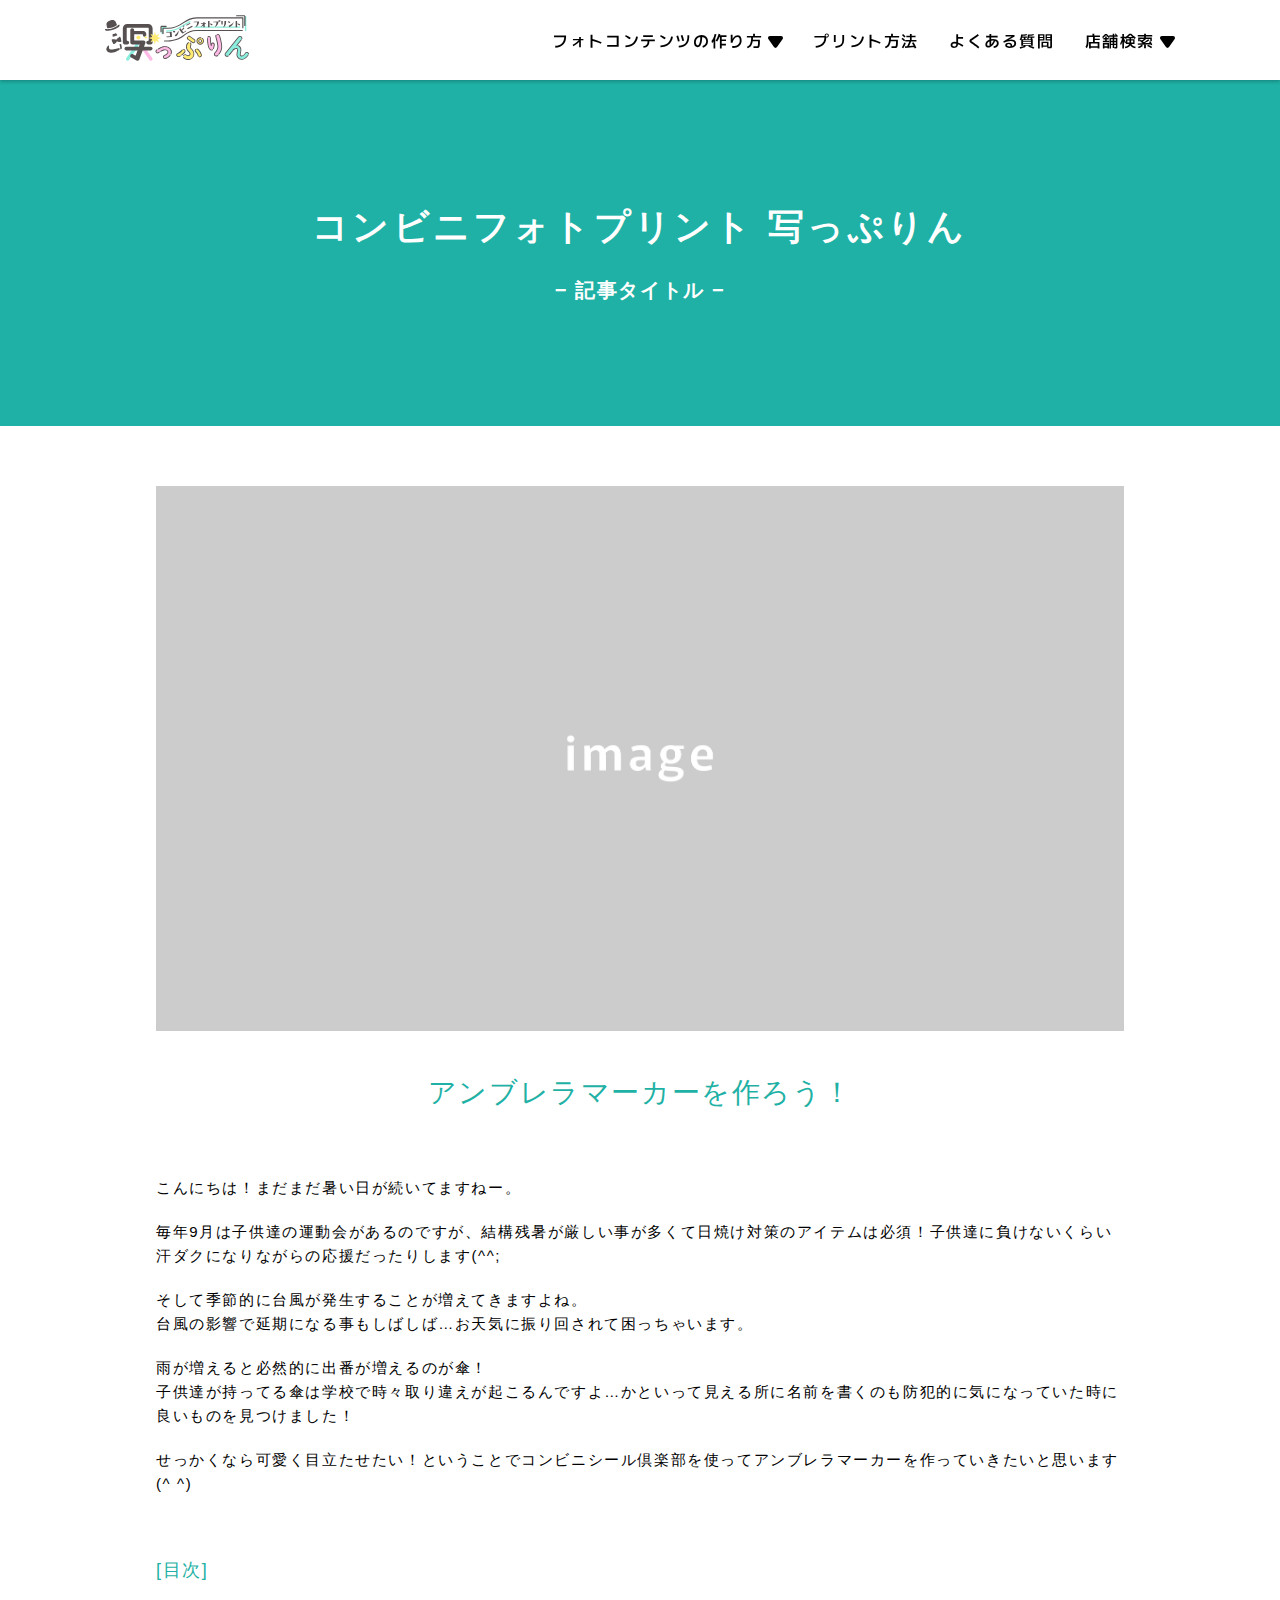
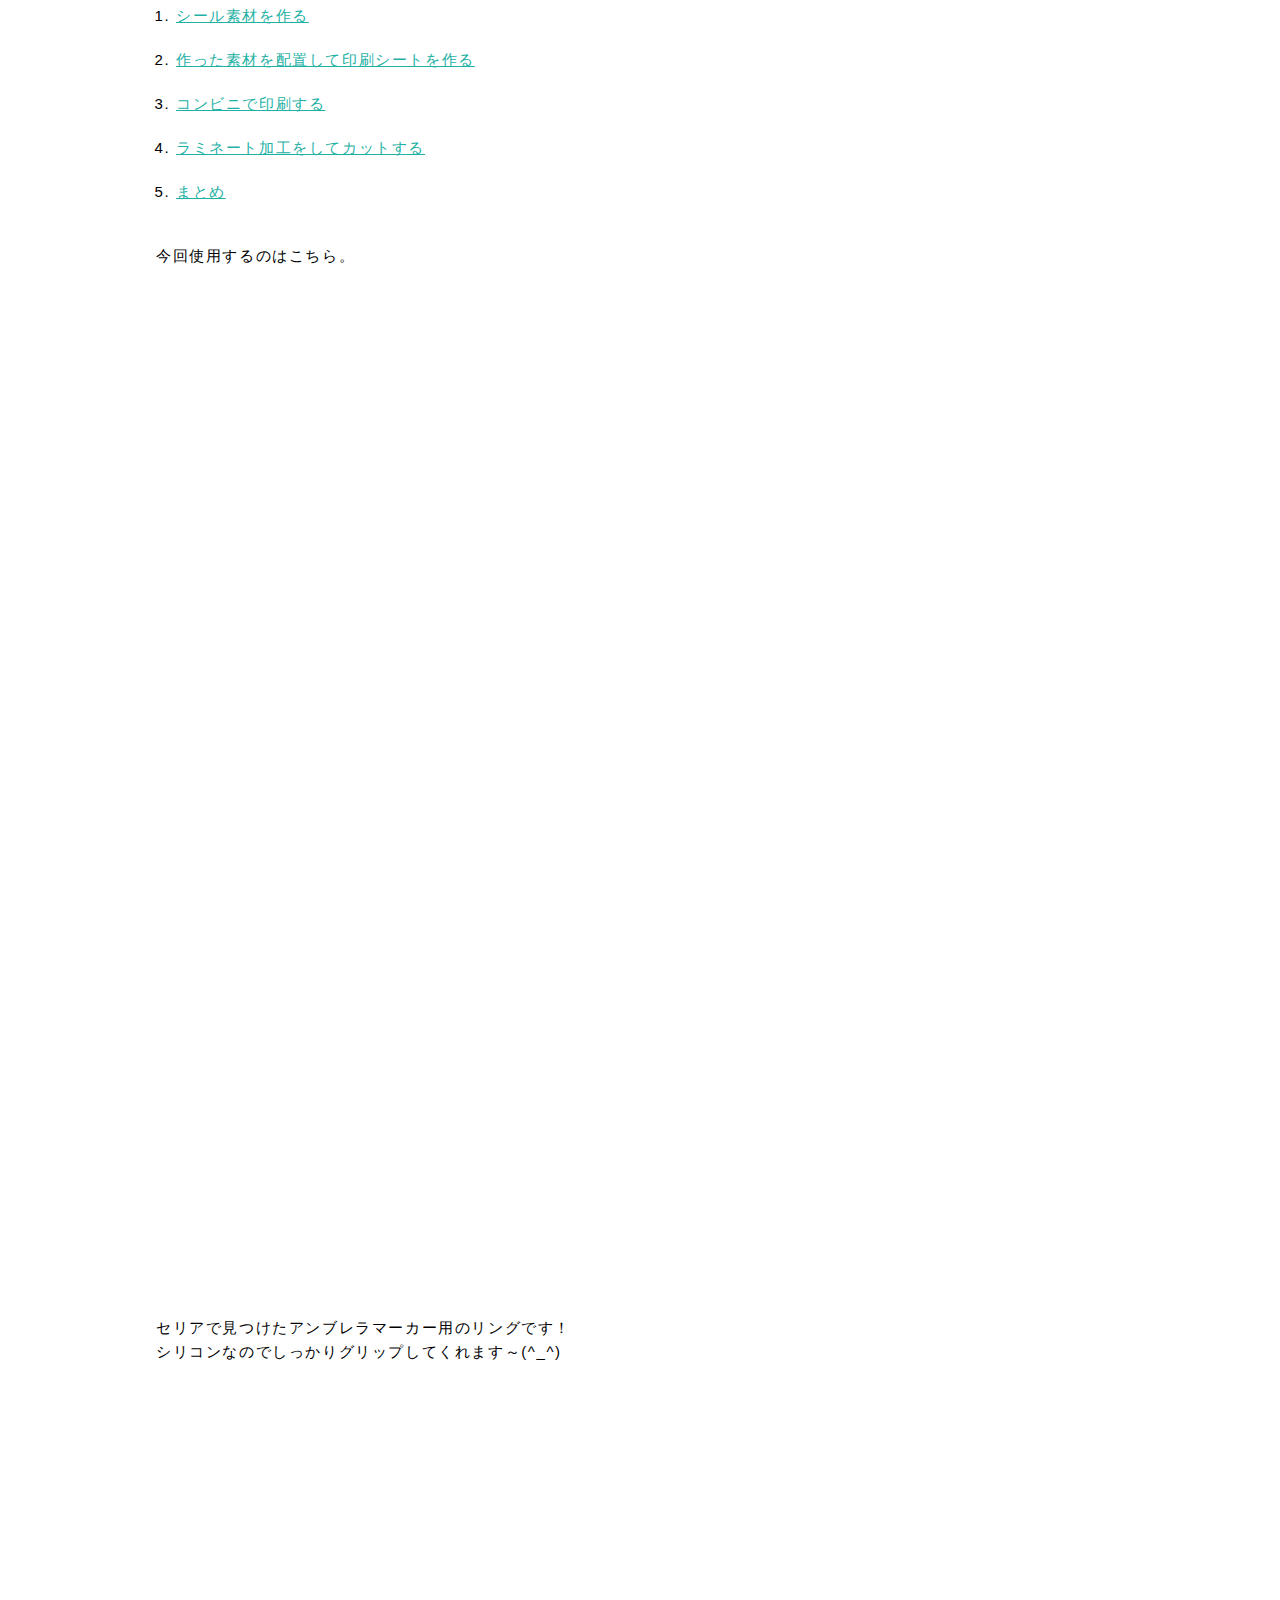
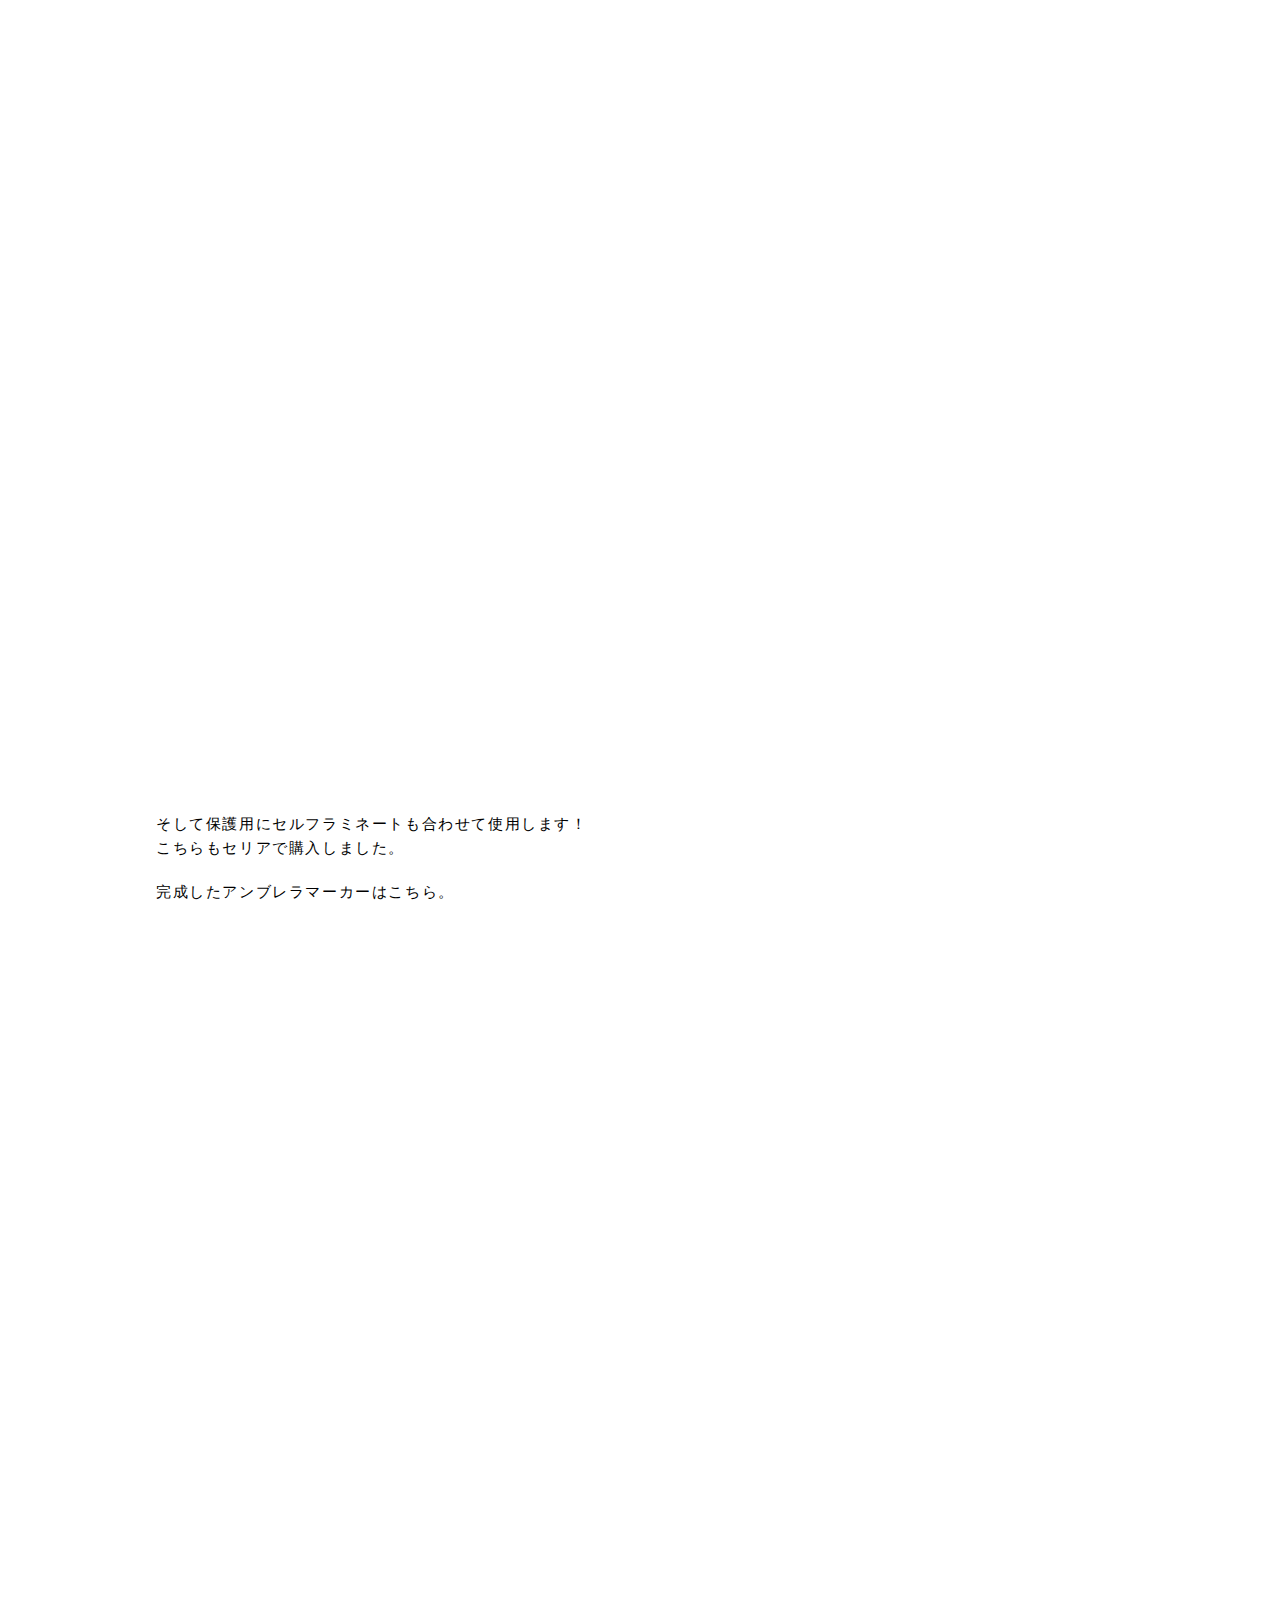
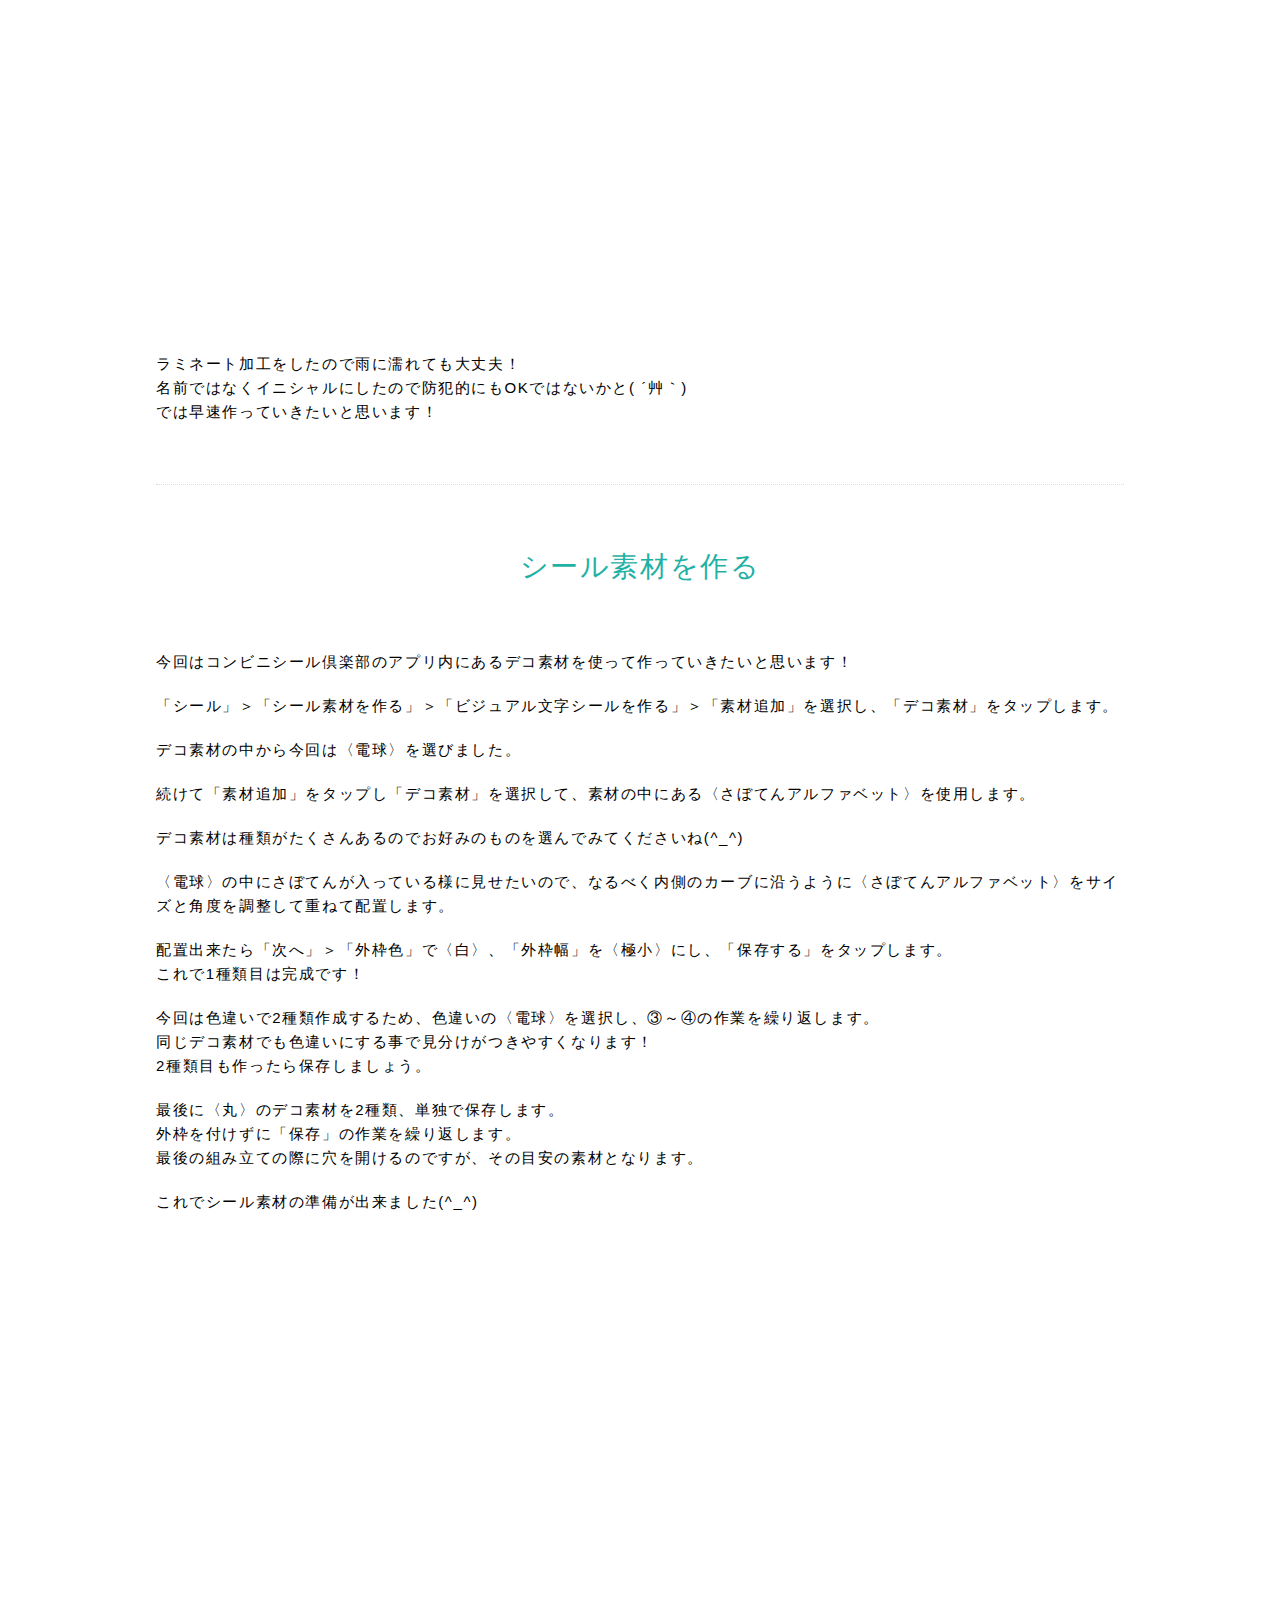
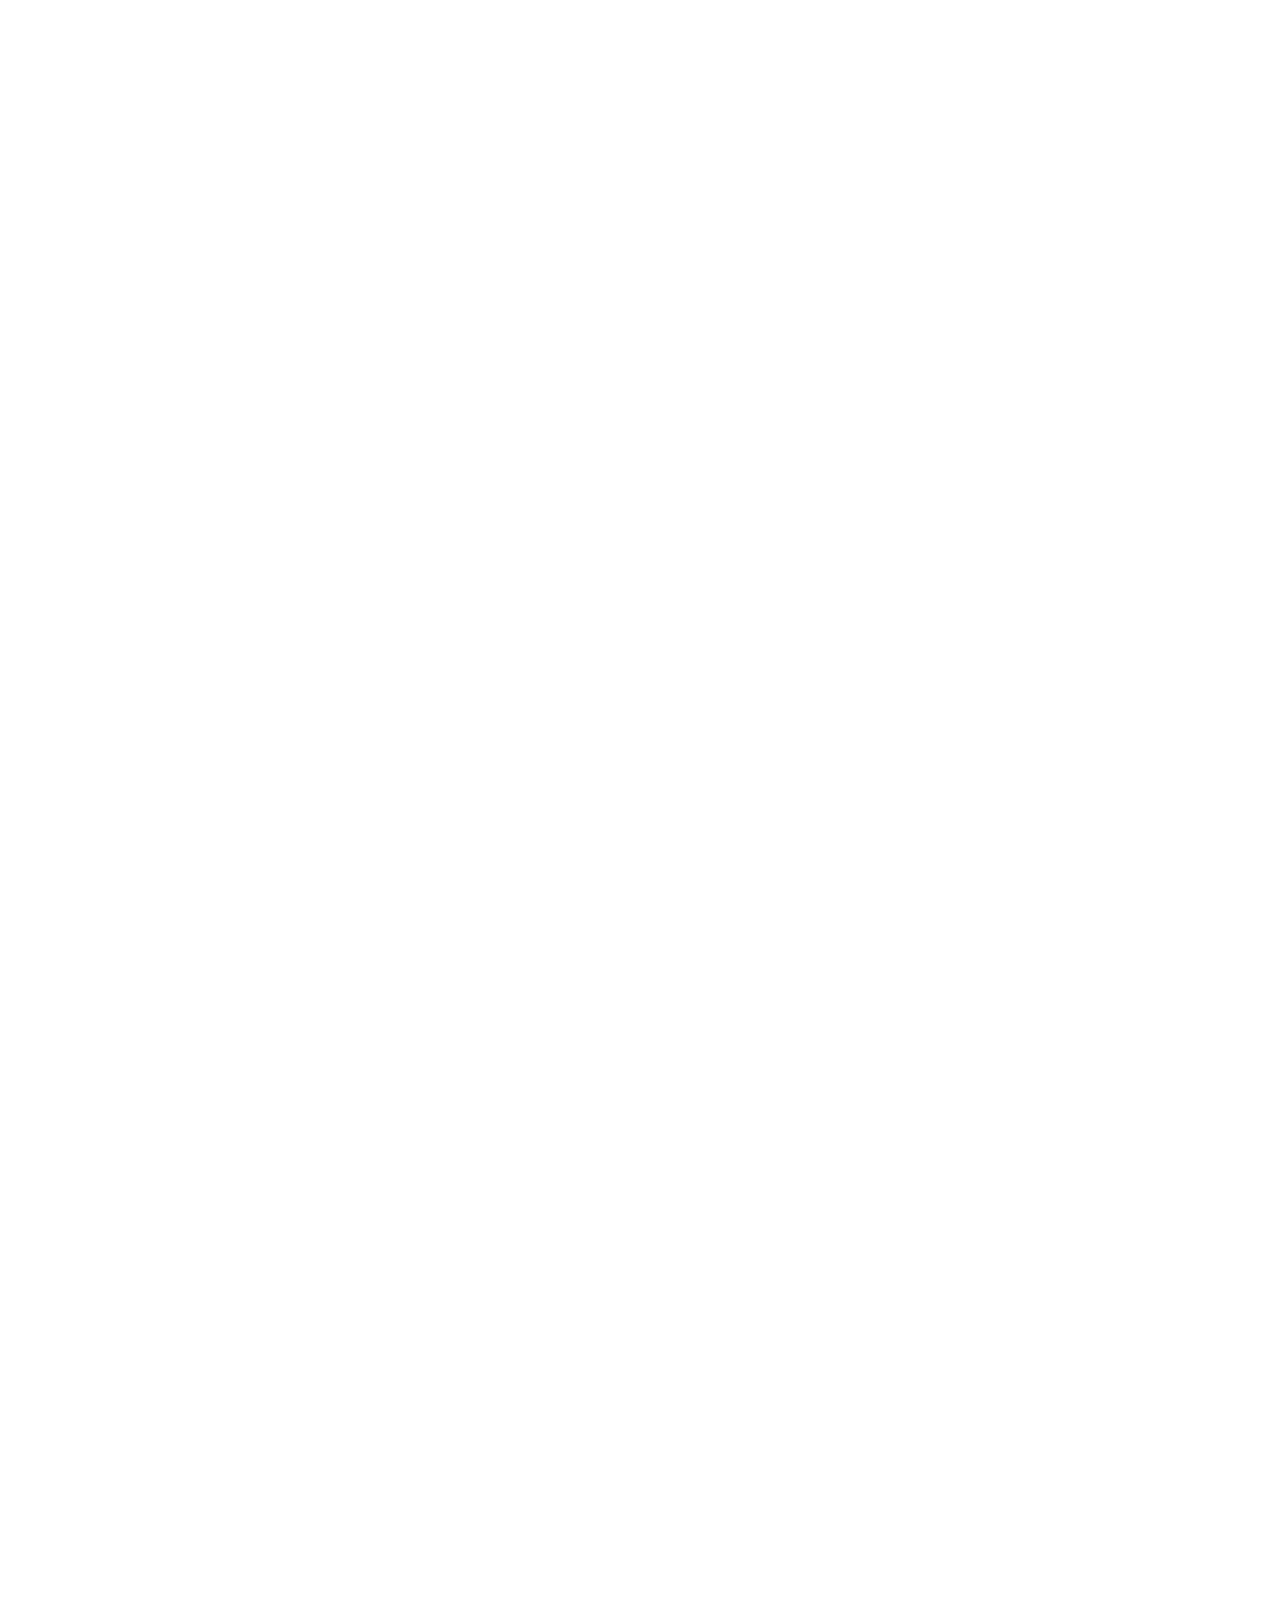
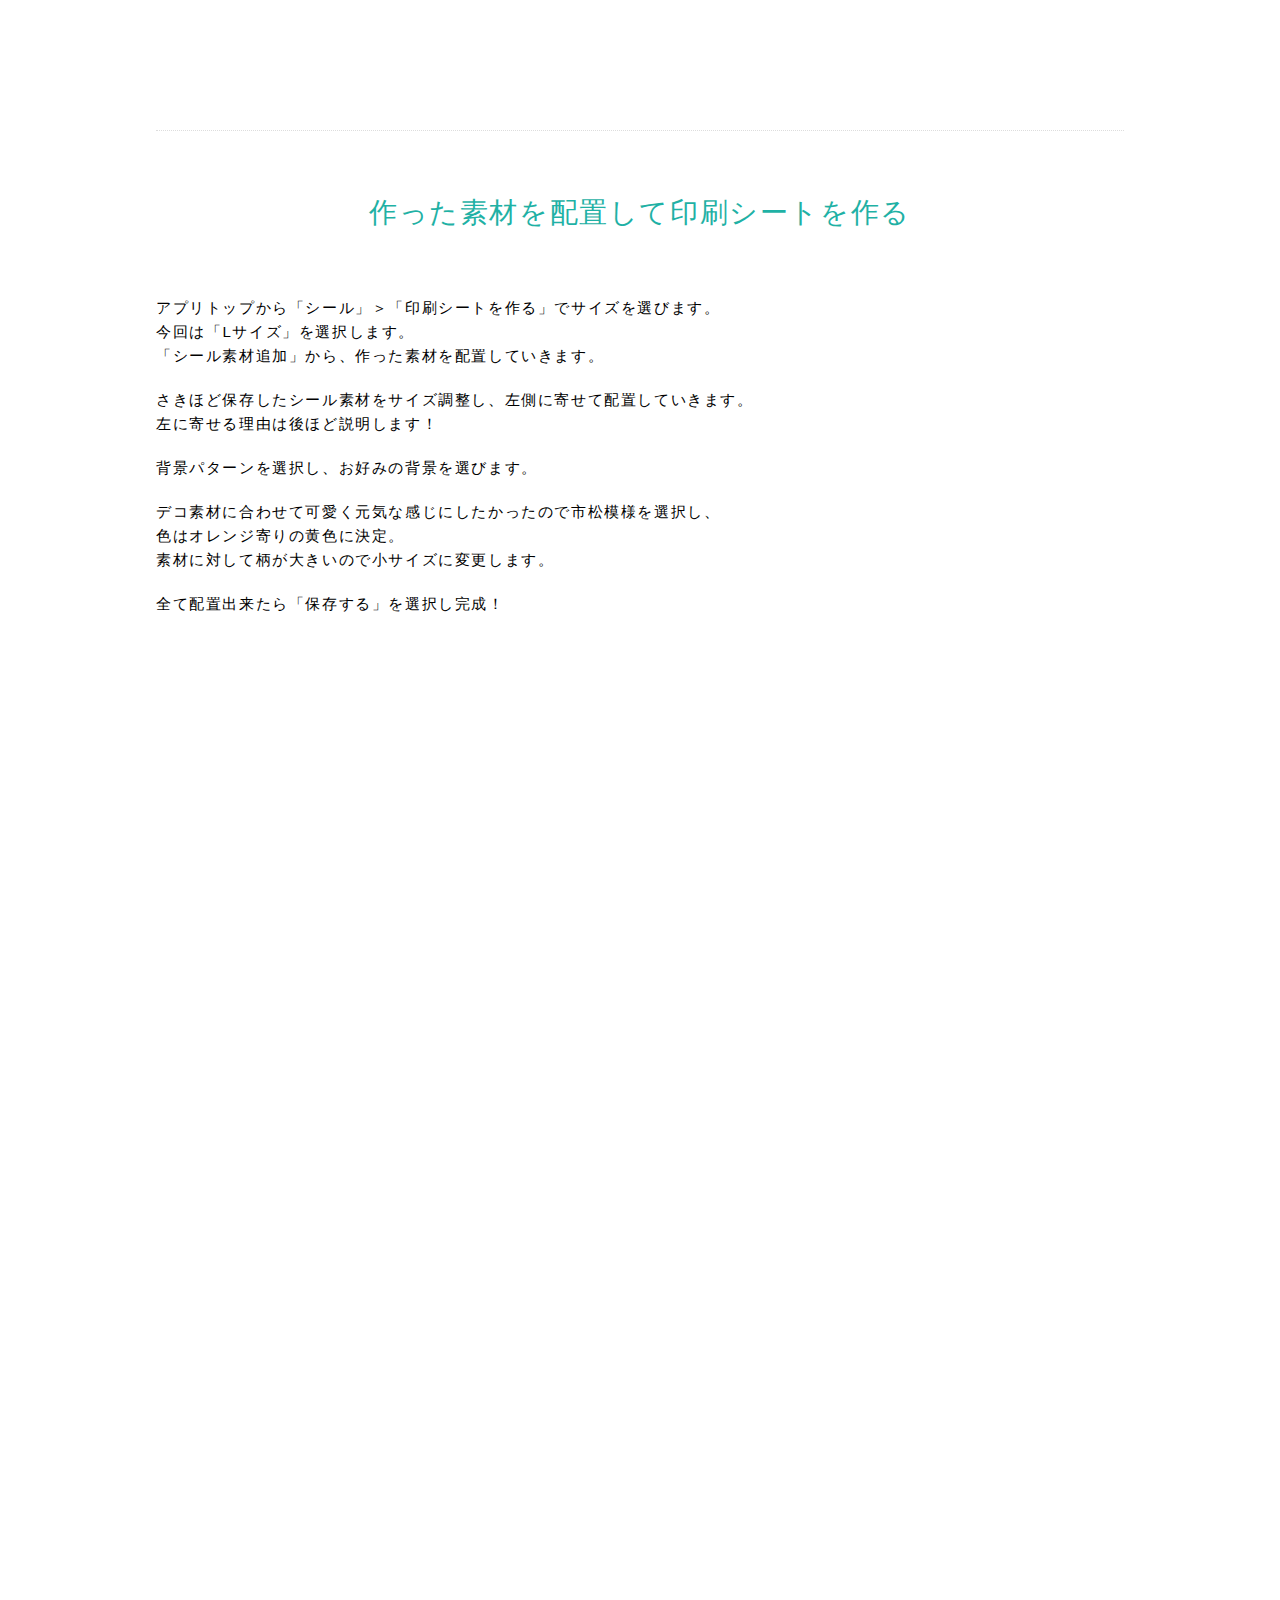
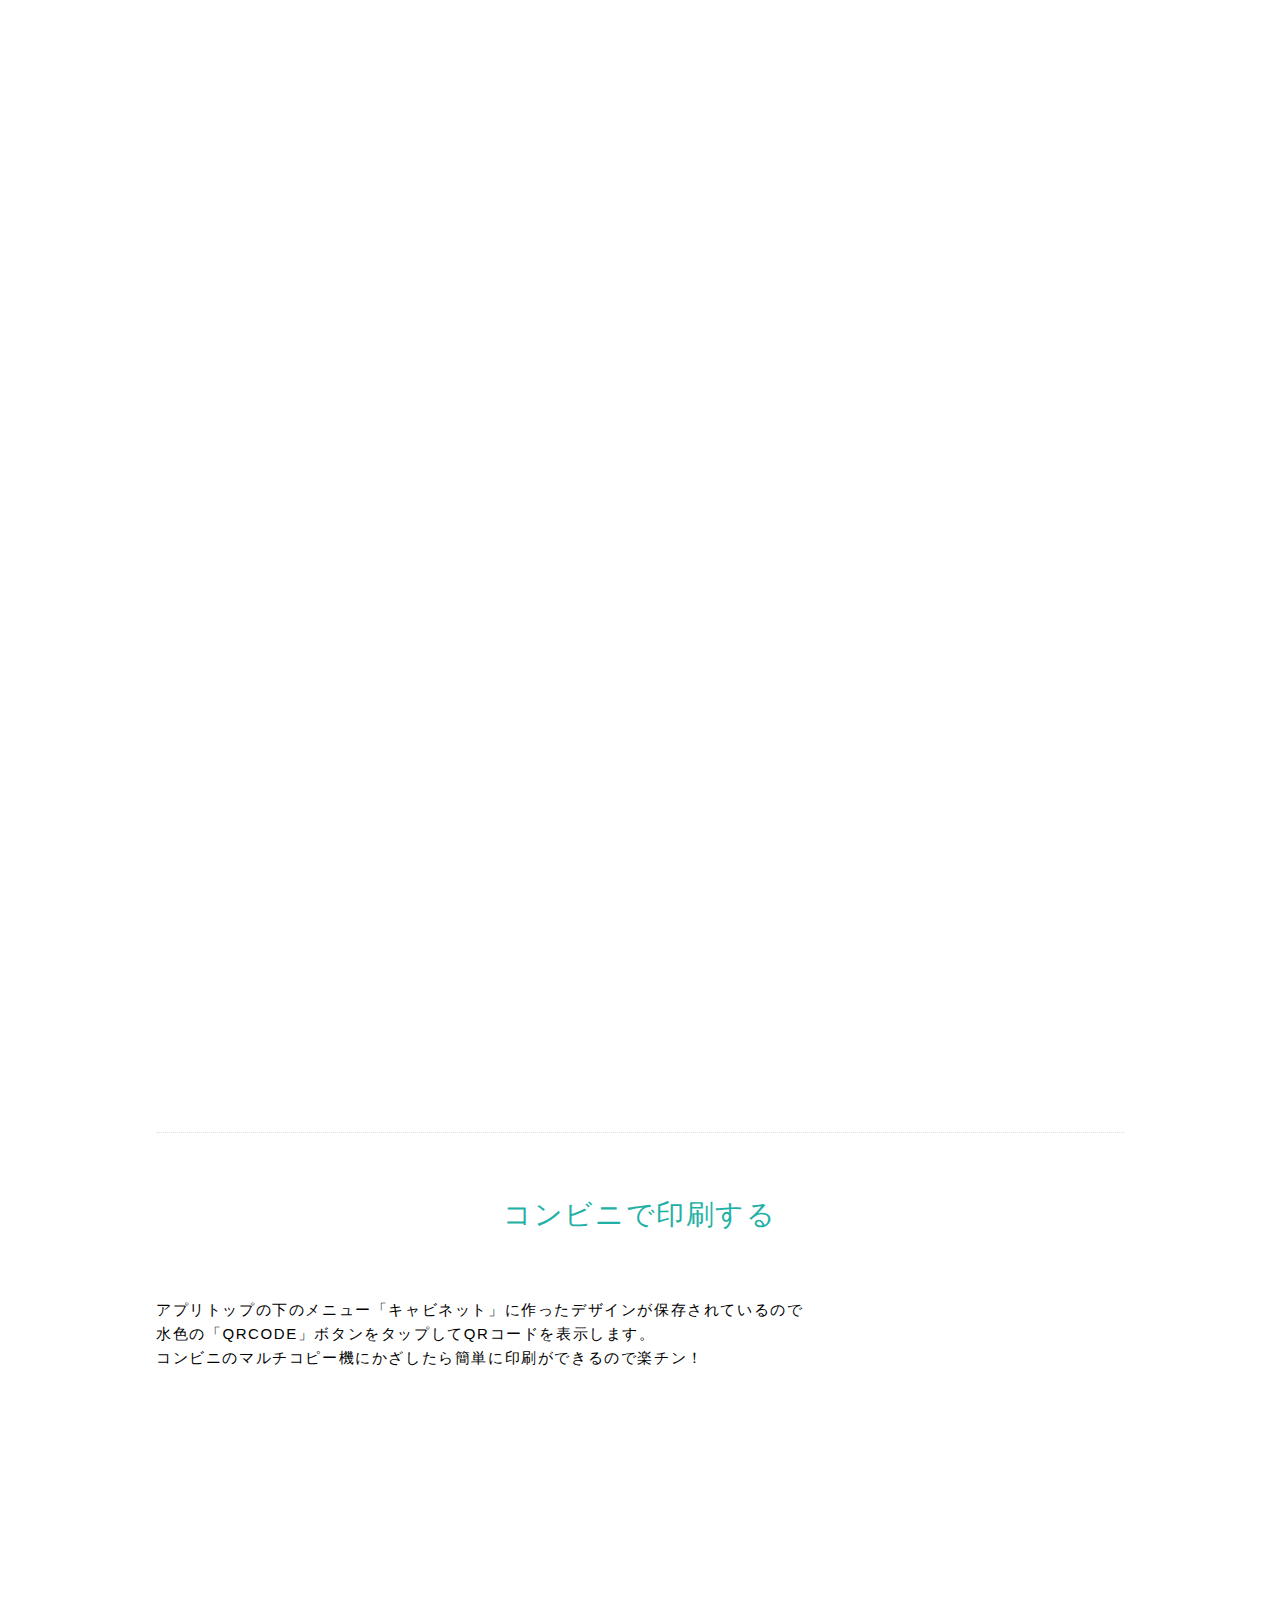
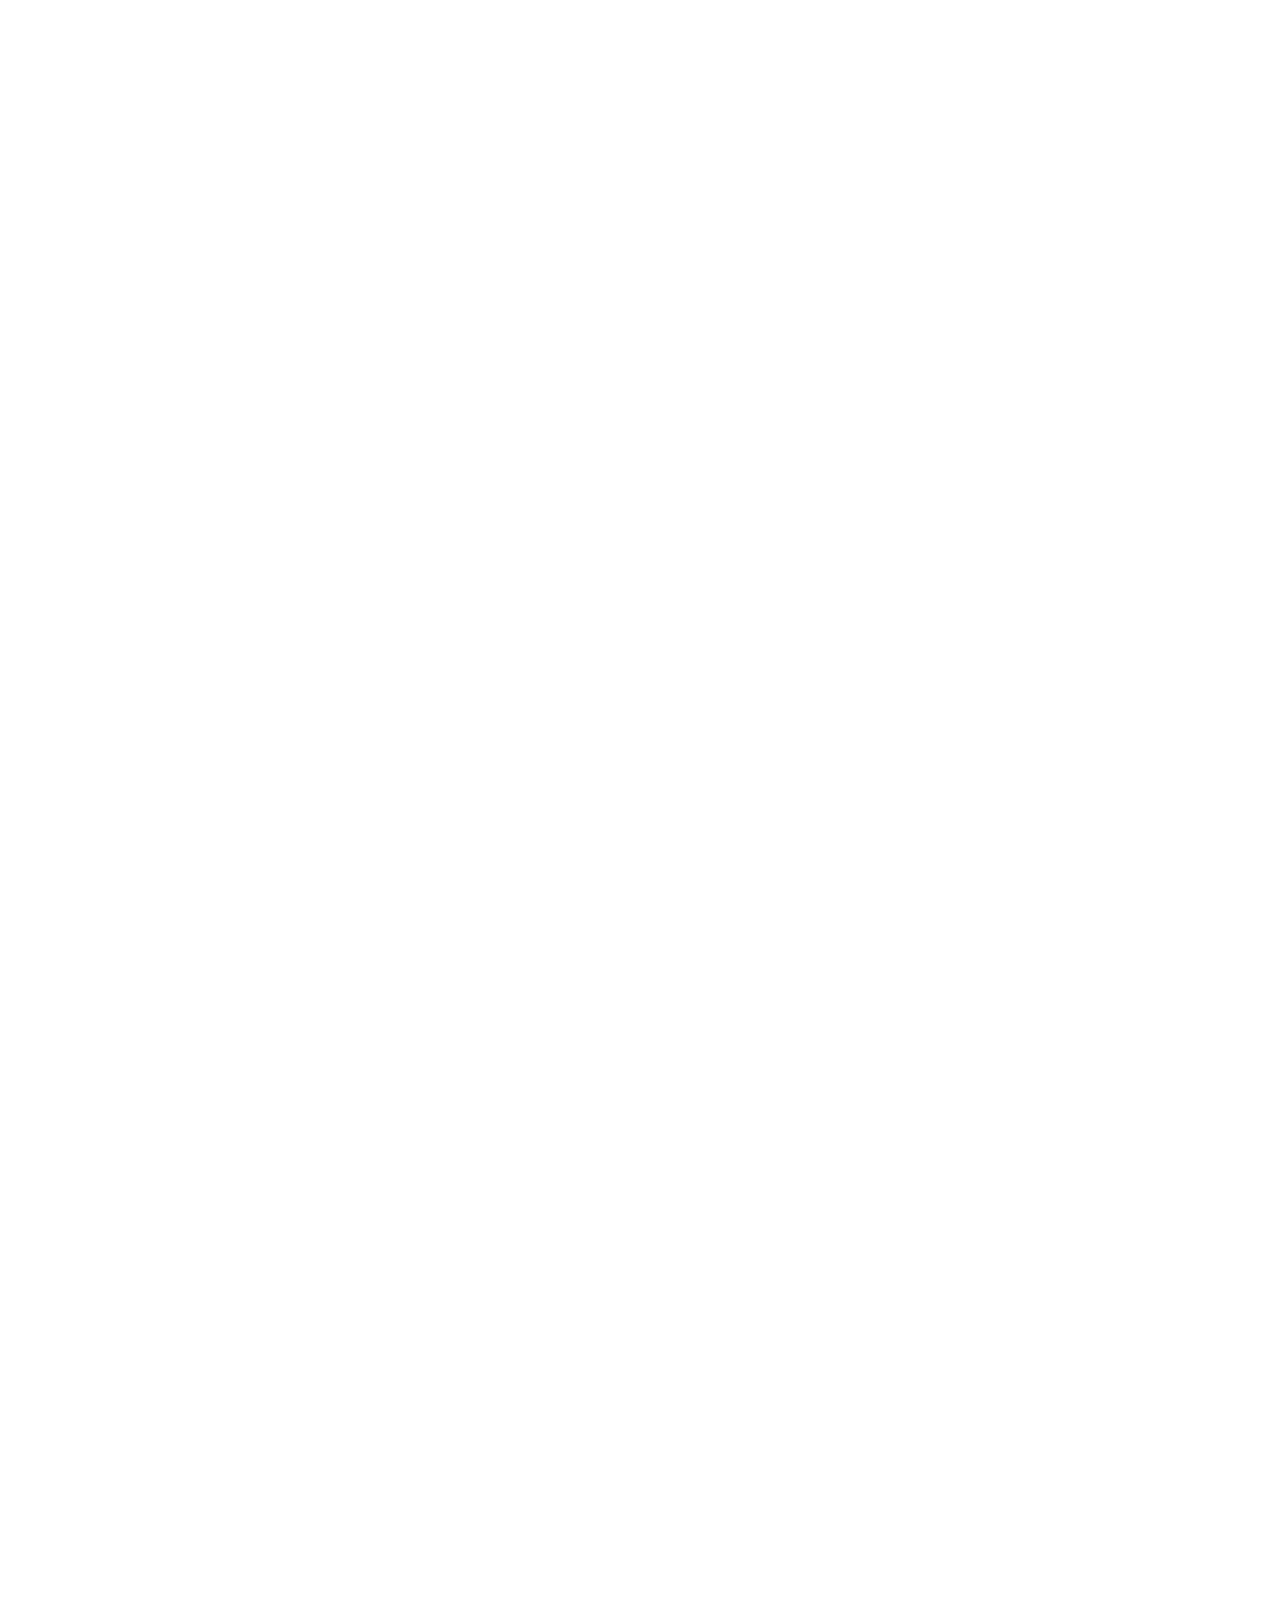
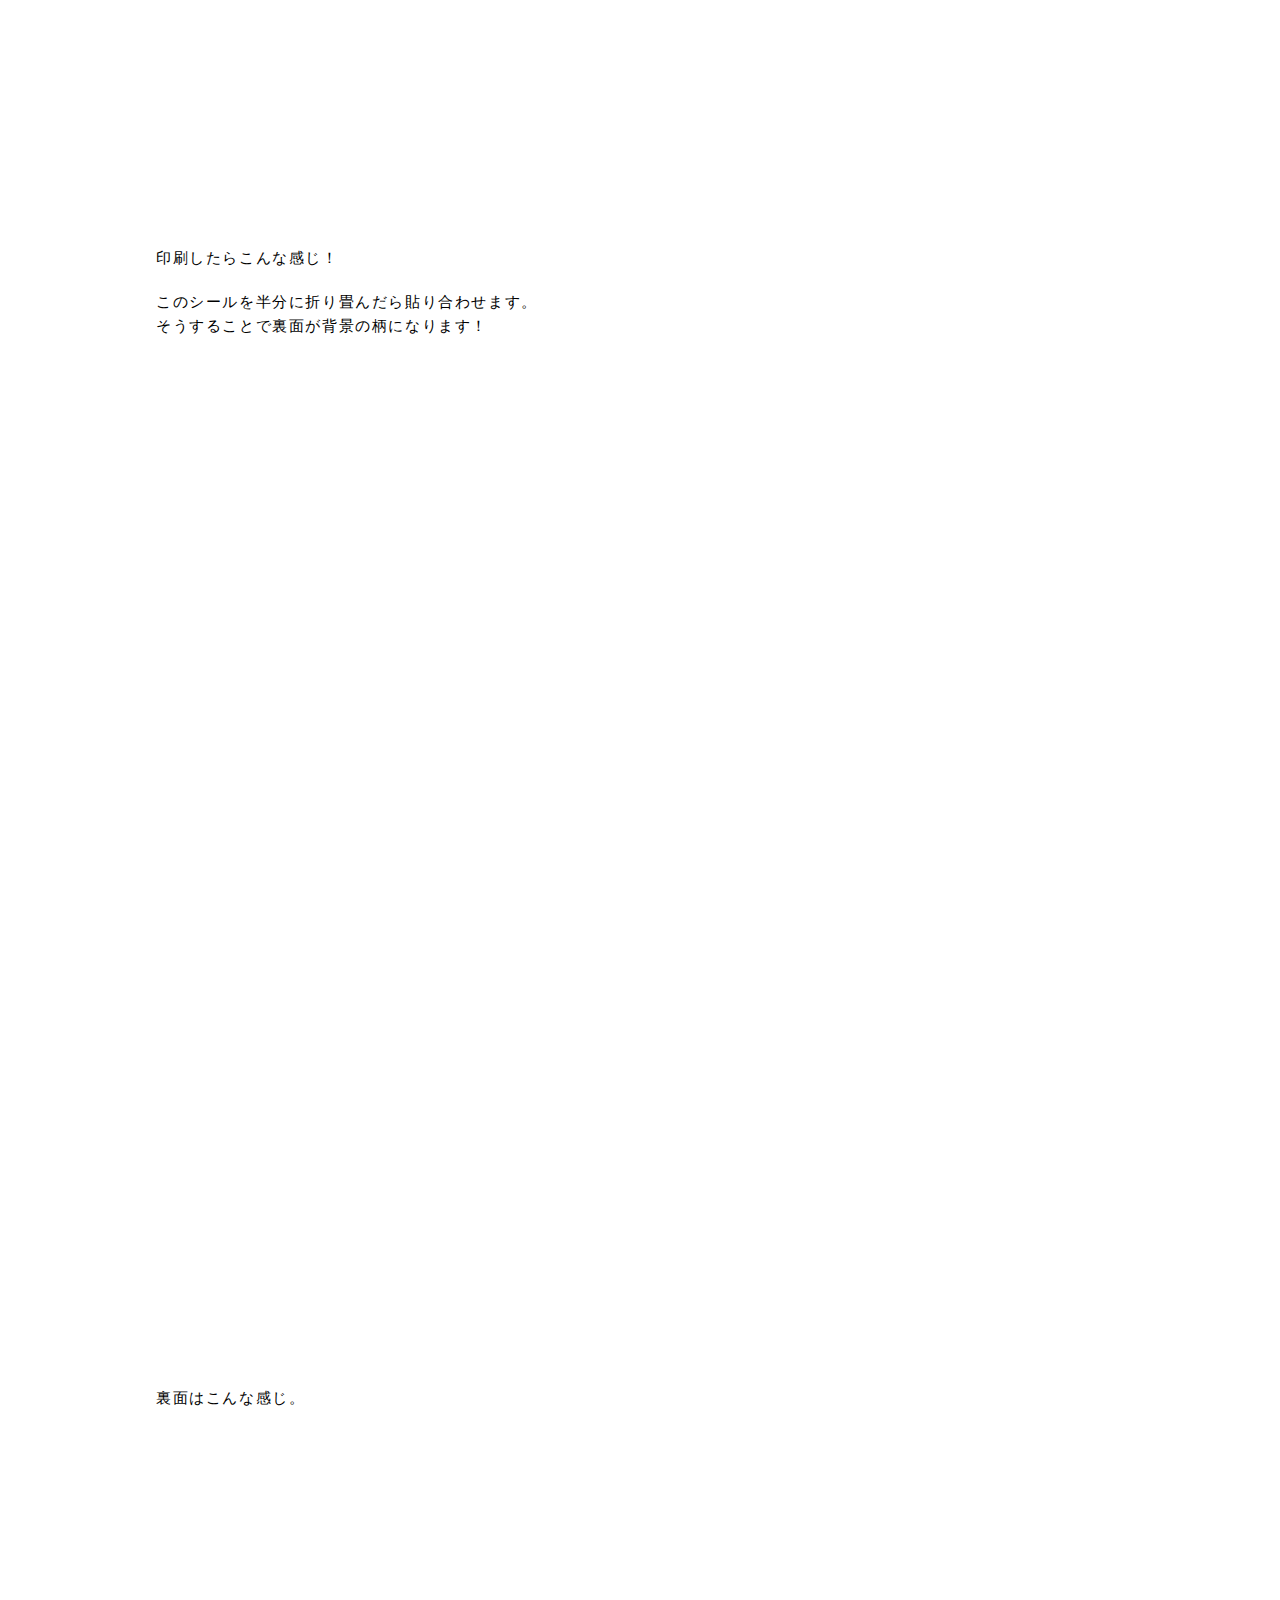
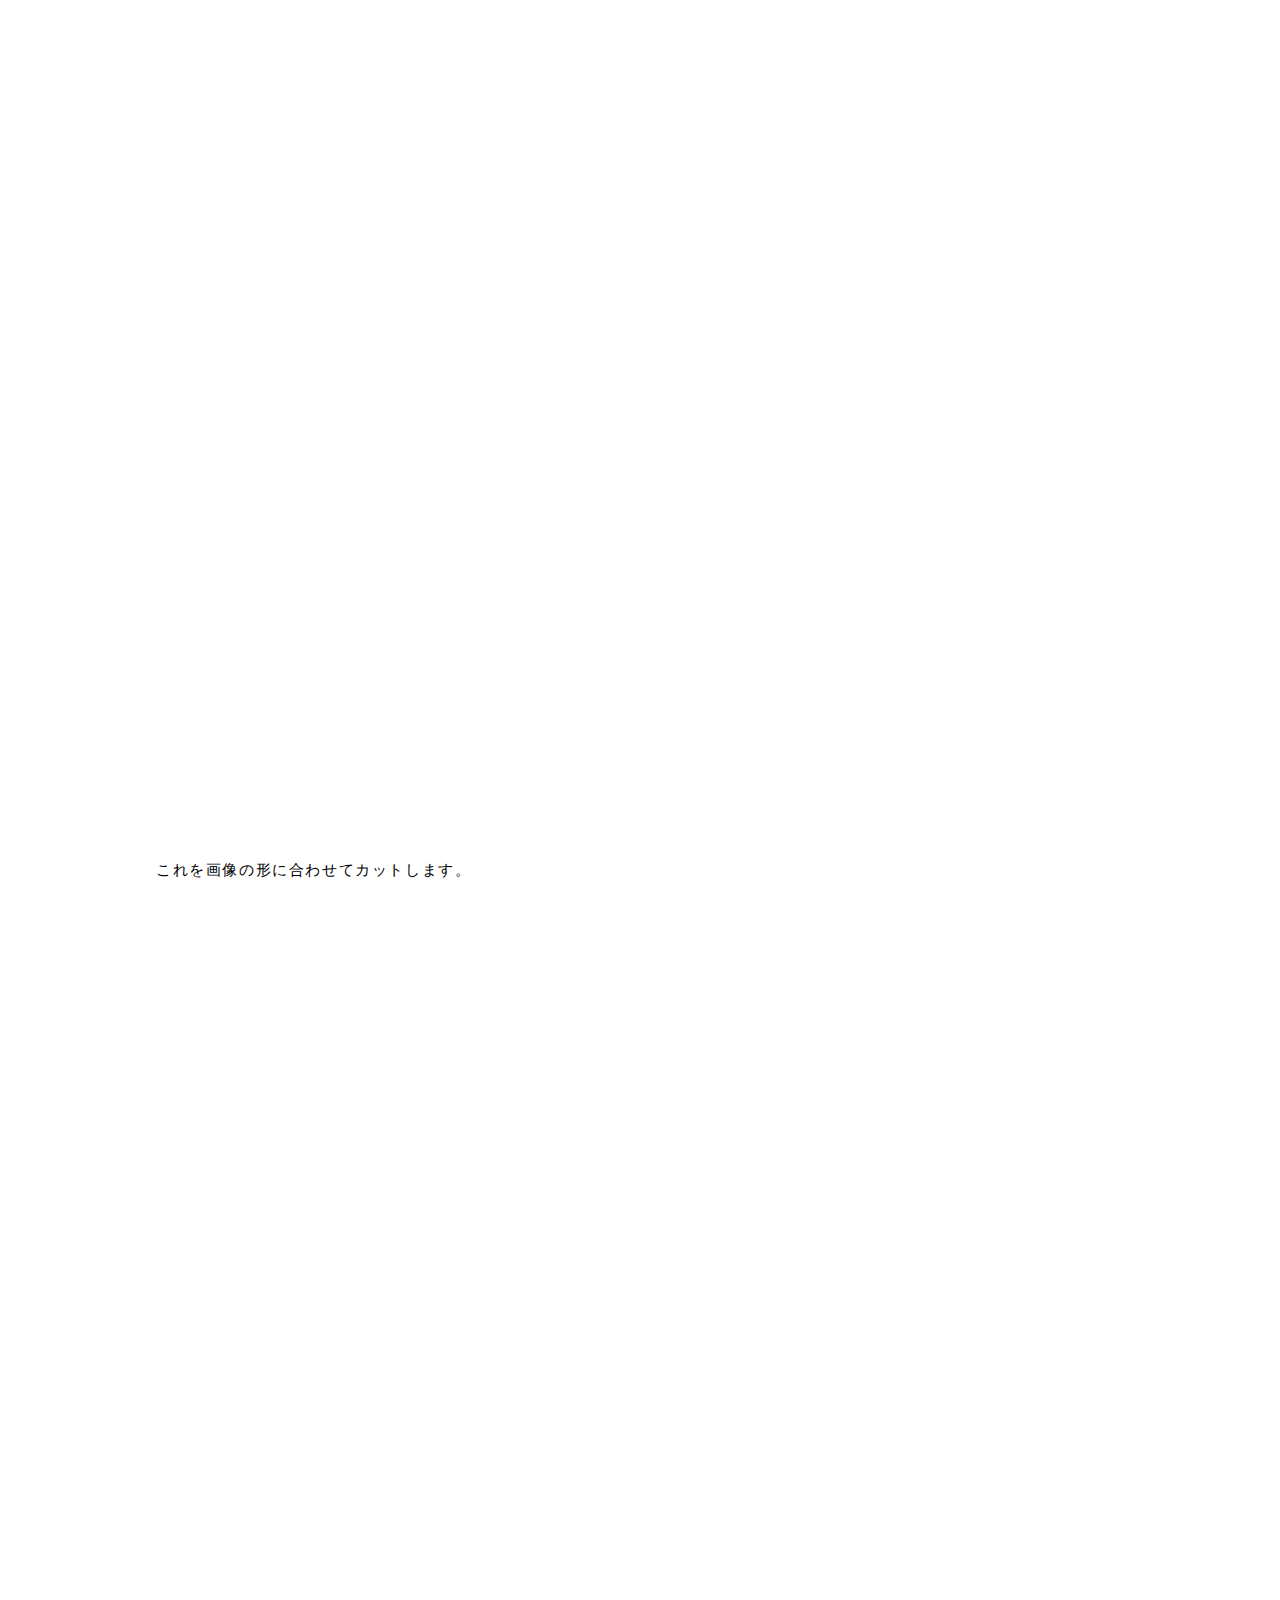
==== commit 71e8f0df: "Update article.html" ====
--- a/article.html
+++ b/article.html
@@ -96,10 +96,9 @@
 								<li class="dropdown shop">
 									<a href="#" class="dropdown-toggle" data-toggle="dropdown" role="button" aria-haspopup="true" aria-expanded="false">店舗検索<span class="caret"></span></a>
 									<ul class="dropdown-menu">
-										<li><a href="https://www.e-map.ne.jp/pc/index.htm?cid=dyemap" class="txt_wh" target="_blank">デイリーヤマザキ</a></li>
-										<li><a href="https://store.seicomart.co.jp/index.php" class="txt_wh" target="_blank">セイコーマート</a></li>
 										<li><a href="https://networkprint.ne.jp/search_store/map.html" class="txt_wh" target="_blank">ローソン</a></li>
 										<li><a href="https://networkprint.ne.jp/search_store/map.html" class="txt_wh" target="_blank">ファミリーマート</a></li>
+										<li><a href="https://networkprint.ne.jp/search_store/map.html" class="txt_wh" target="_blank">ミニストップ</a></li>
 									</ul>
 								</li>
 							</ul>
@@ -399,11 +398,9 @@
 									<li class="dropdown">
 										<a href="#" class="dropdown-toggle" data-toggle="dropdown" role="button" aria-haspopup="true" aria-expanded="false">店舗検索 <span class="caret_footer"></span></a>
 										<ul class="dropdown-menu">
-											<li><a href="https://www.e-map.ne.jp/pc/index.htm?cid=dyemap" target="_blank">デイリーヤマザキ</a></li>
-											<li><a href="https://store.seicomart.co.jp/index.php" target="_blank">セイコーマート</a></li>
 											<li><a href="https://networkprint.ne.jp/search_store/map.html" target="_blank">ローソン</a></li>
 											<li><a href="https://networkprint.ne.jp/search_store/map.html" target="_blank">ファミリーマート</a></li>
-											
+											<li><a href="https://networkprint.ne.jp/search_store/map.html" target="_blank">ミニストップ</a></li>
 										</ul>
 									</li>
 									<li><a href="privacy.html">プライバシーポリシー</a></li>
--- a/assets/css/style.css
+++ b/assets/css/style.css
@@ -267,8 +267,8 @@
 
 .hdCmn {
   transition: all 0.6s;
-  padding: 20px;
-  height: 90px;
+  padding: 15px;
+  height: 80px;
 }
 @media (max-width: 1062px) {
   .hdCmn {
@@ -356,11 +356,10 @@
   .hdCmn .hdCmn_inner .hdMenu ul li {
     font-size: 1rem;
     height: auto;
-    line-height: 60px;
-    height: 60px;
+    line-height: 1.3;
     margin: 0;
     width: 100%;
-    padding-left: 60px;
+    padding: 15px 0 15px 60px;
     background-size: 28px;
     background-position: left 16px center;
     background-repeat: no-repeat;
@@ -2111,8 +2110,8 @@
 /* -------- Pages -------- */
 .pages .page_title {
   background-color: #1fb1a5;
-  margin-top: 90px;
-  padding: 100px 0;
+  margin-top: 80px;
+  padding: 120px 0;
 }
 @media (max-width: 1060px) {
   .pages .page_title {
@@ -2131,7 +2130,7 @@
 }
 @media (max-width: 374px) {
   .pages .page_title {
-    padding: 40px 0;
+    padding: 60px 0;
   }
 }
 .pages .page_title h1 {
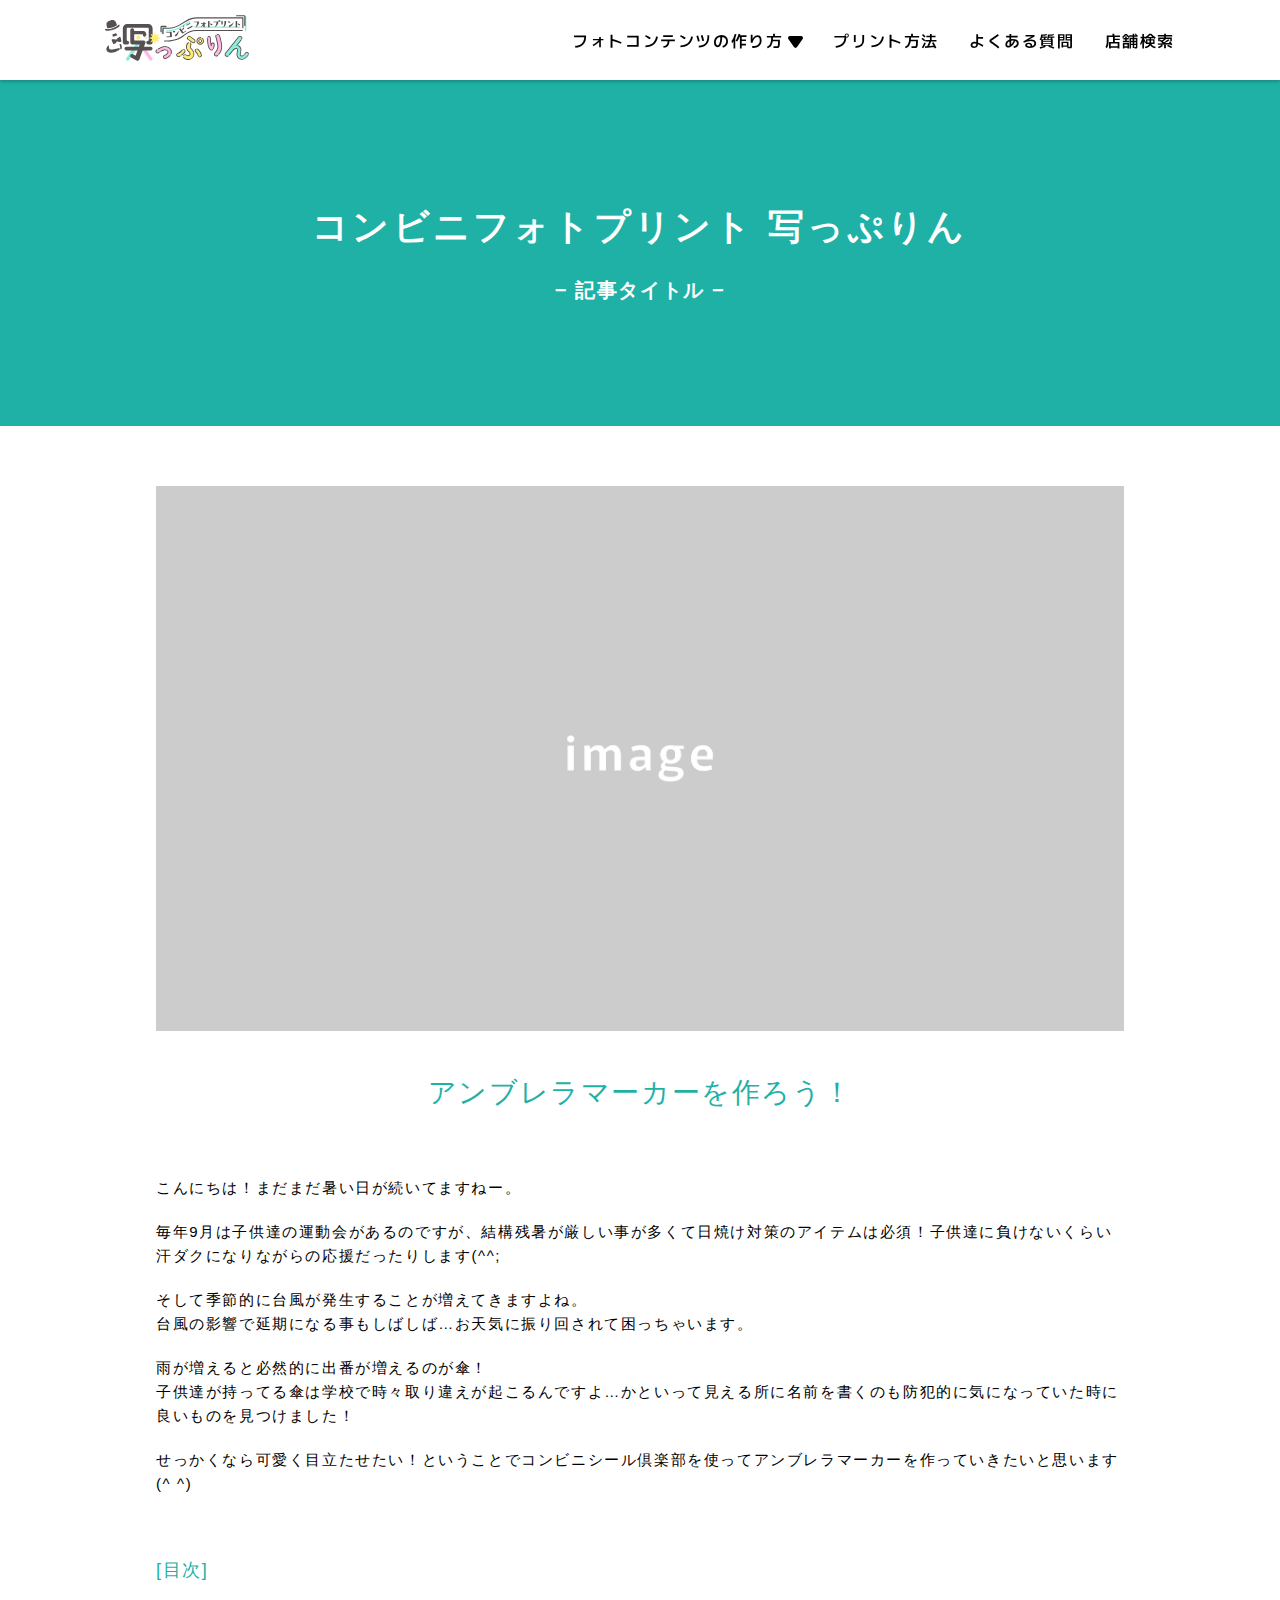
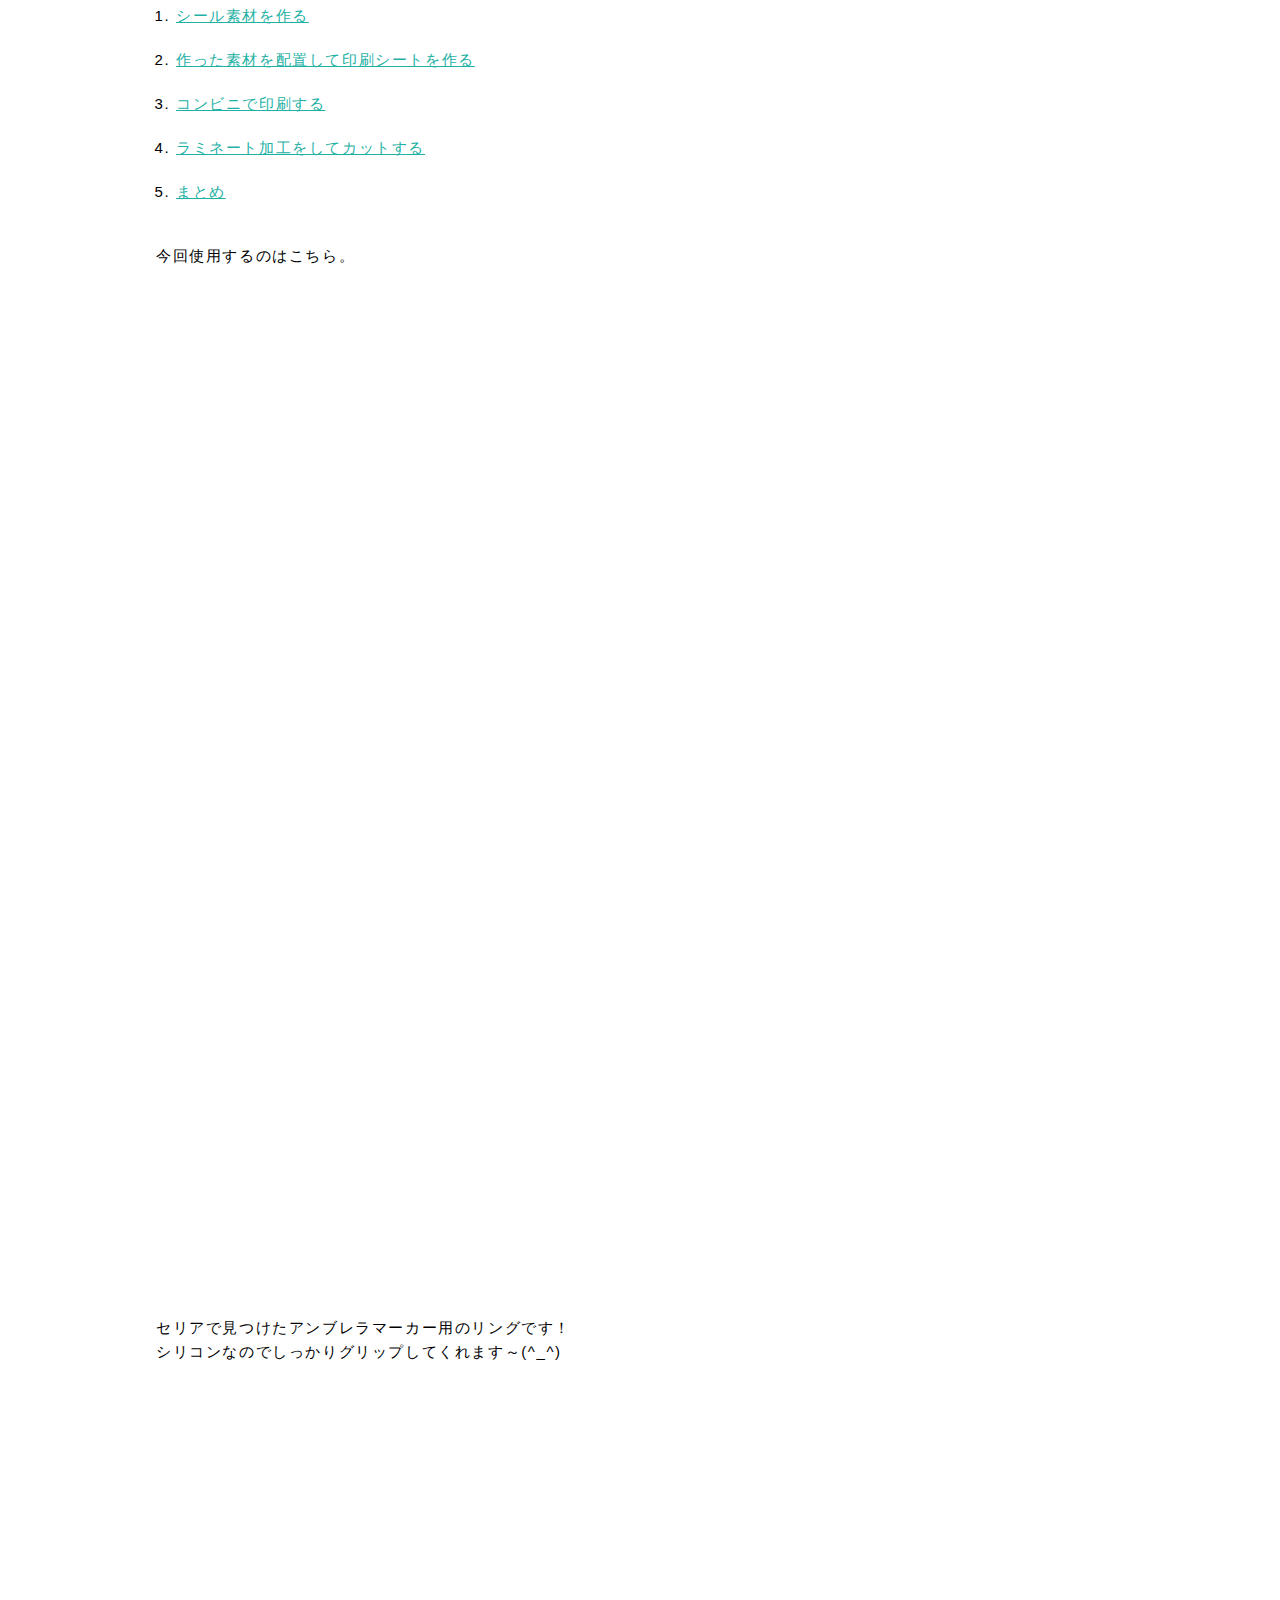
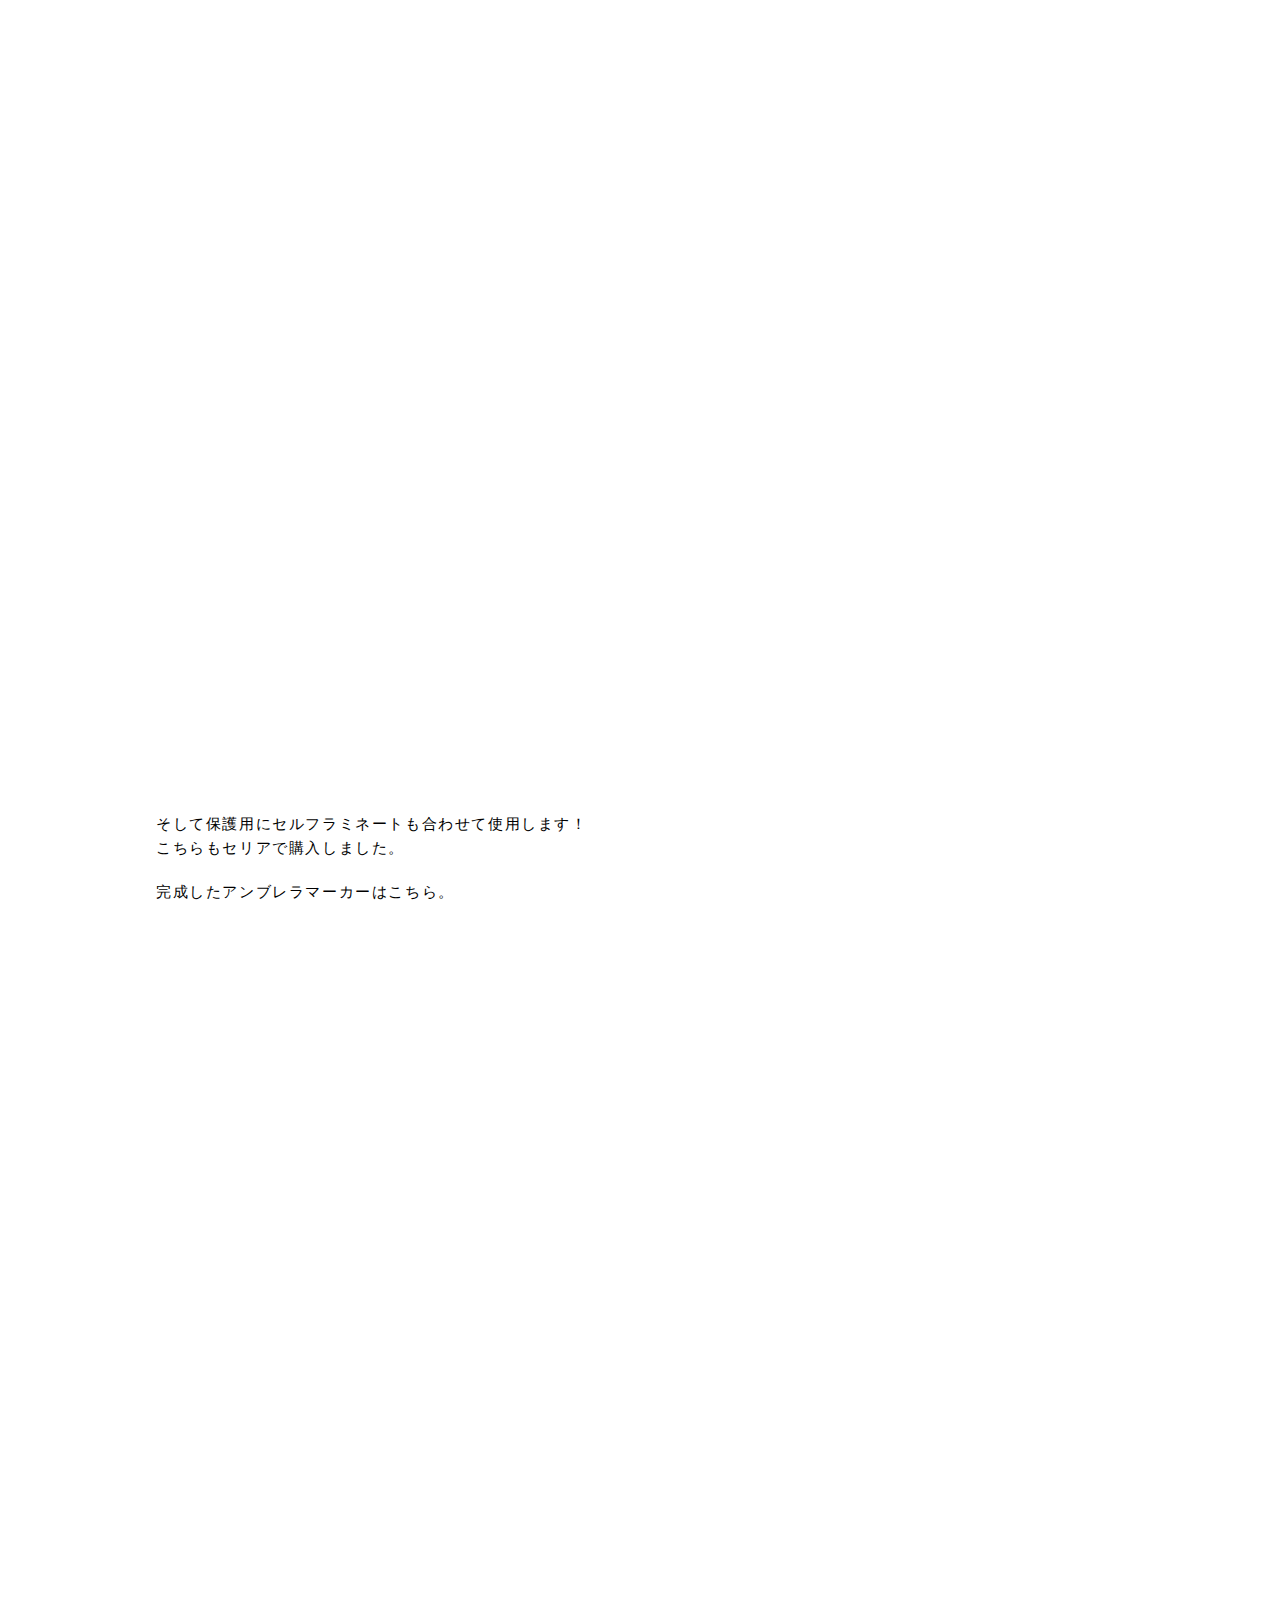
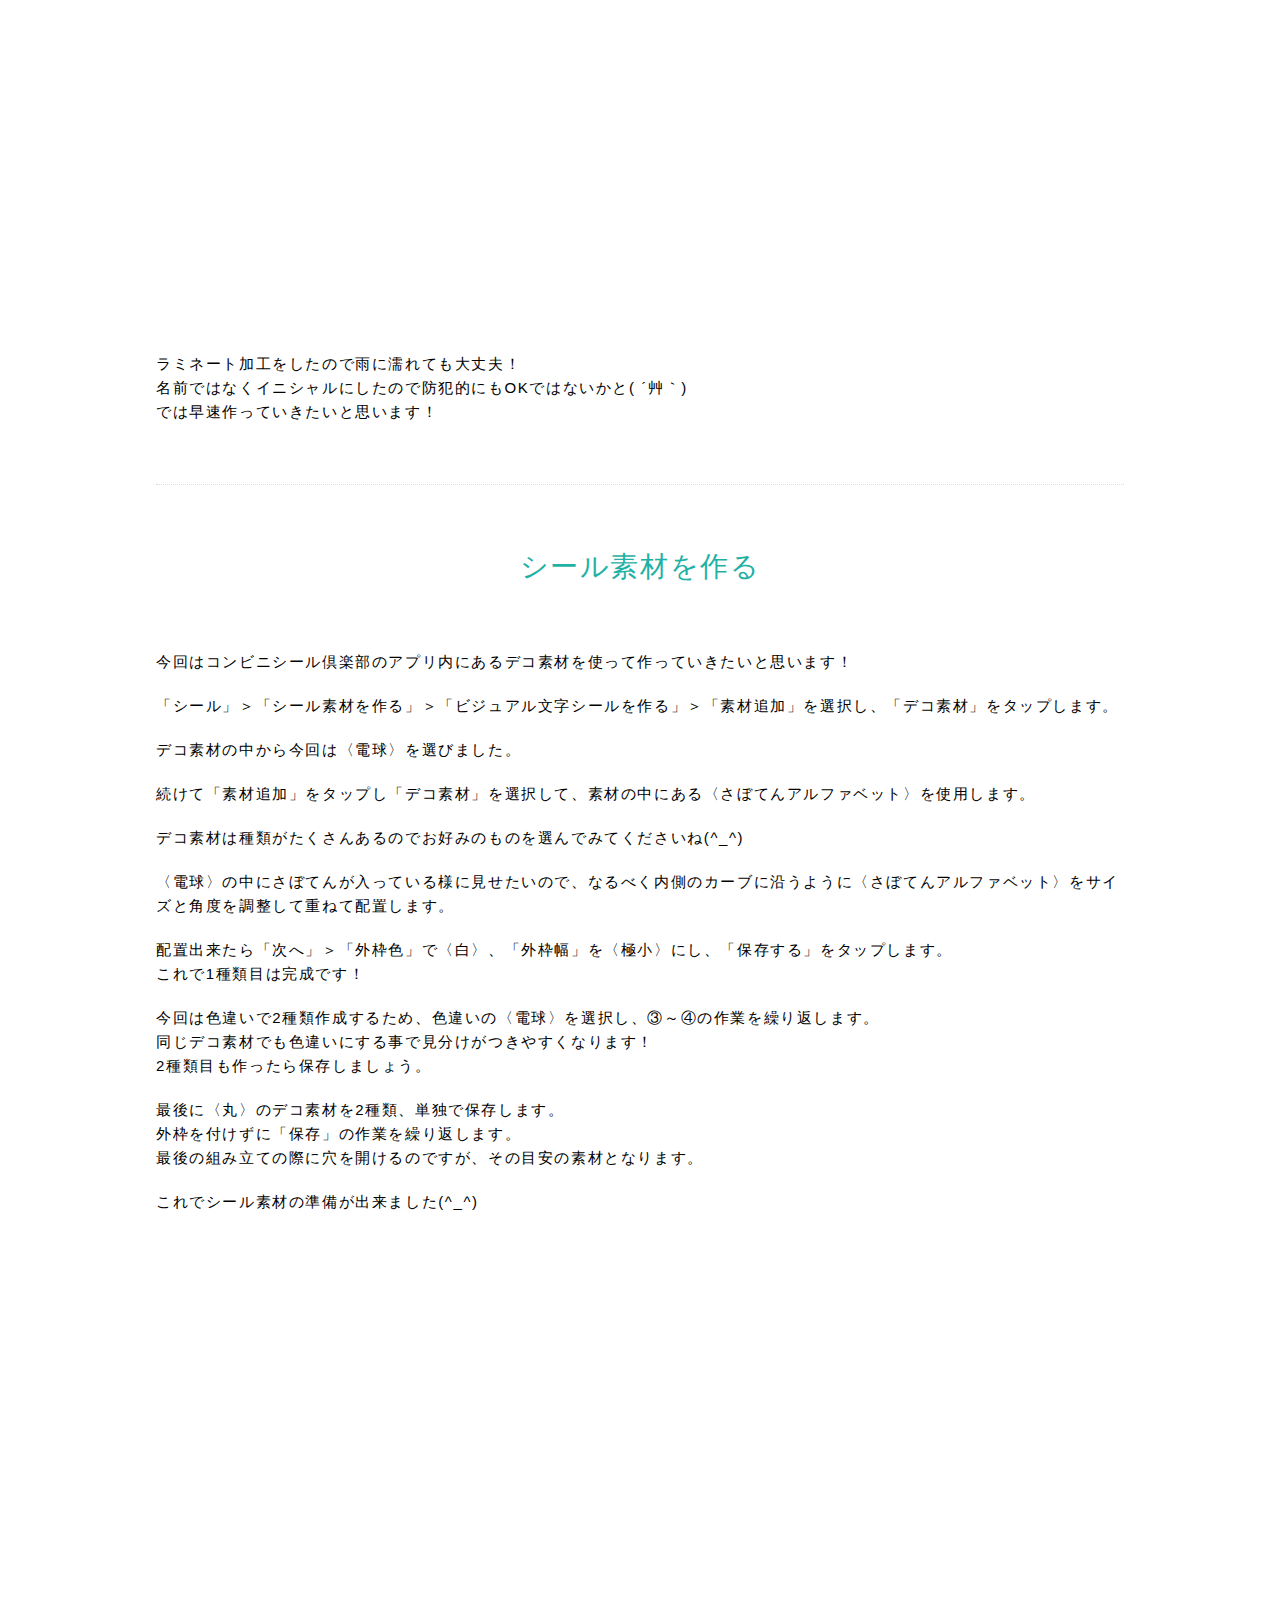
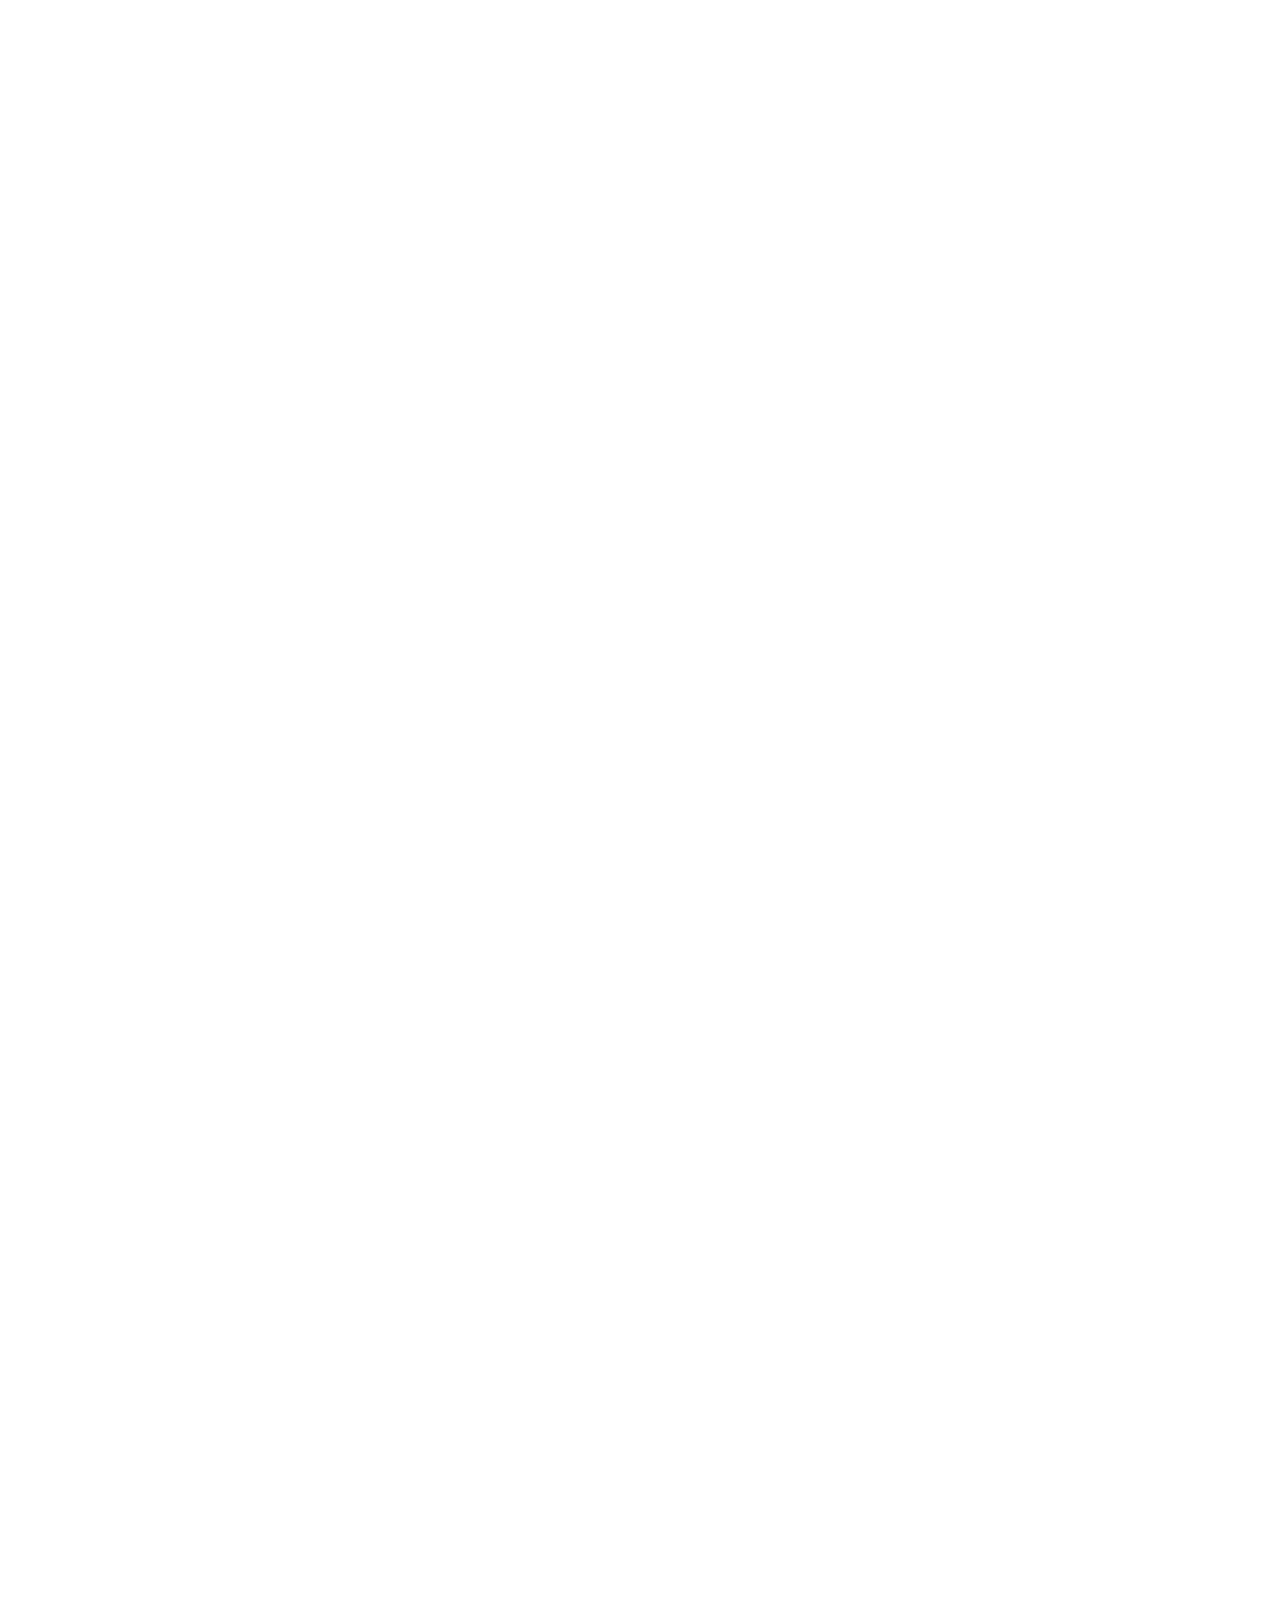
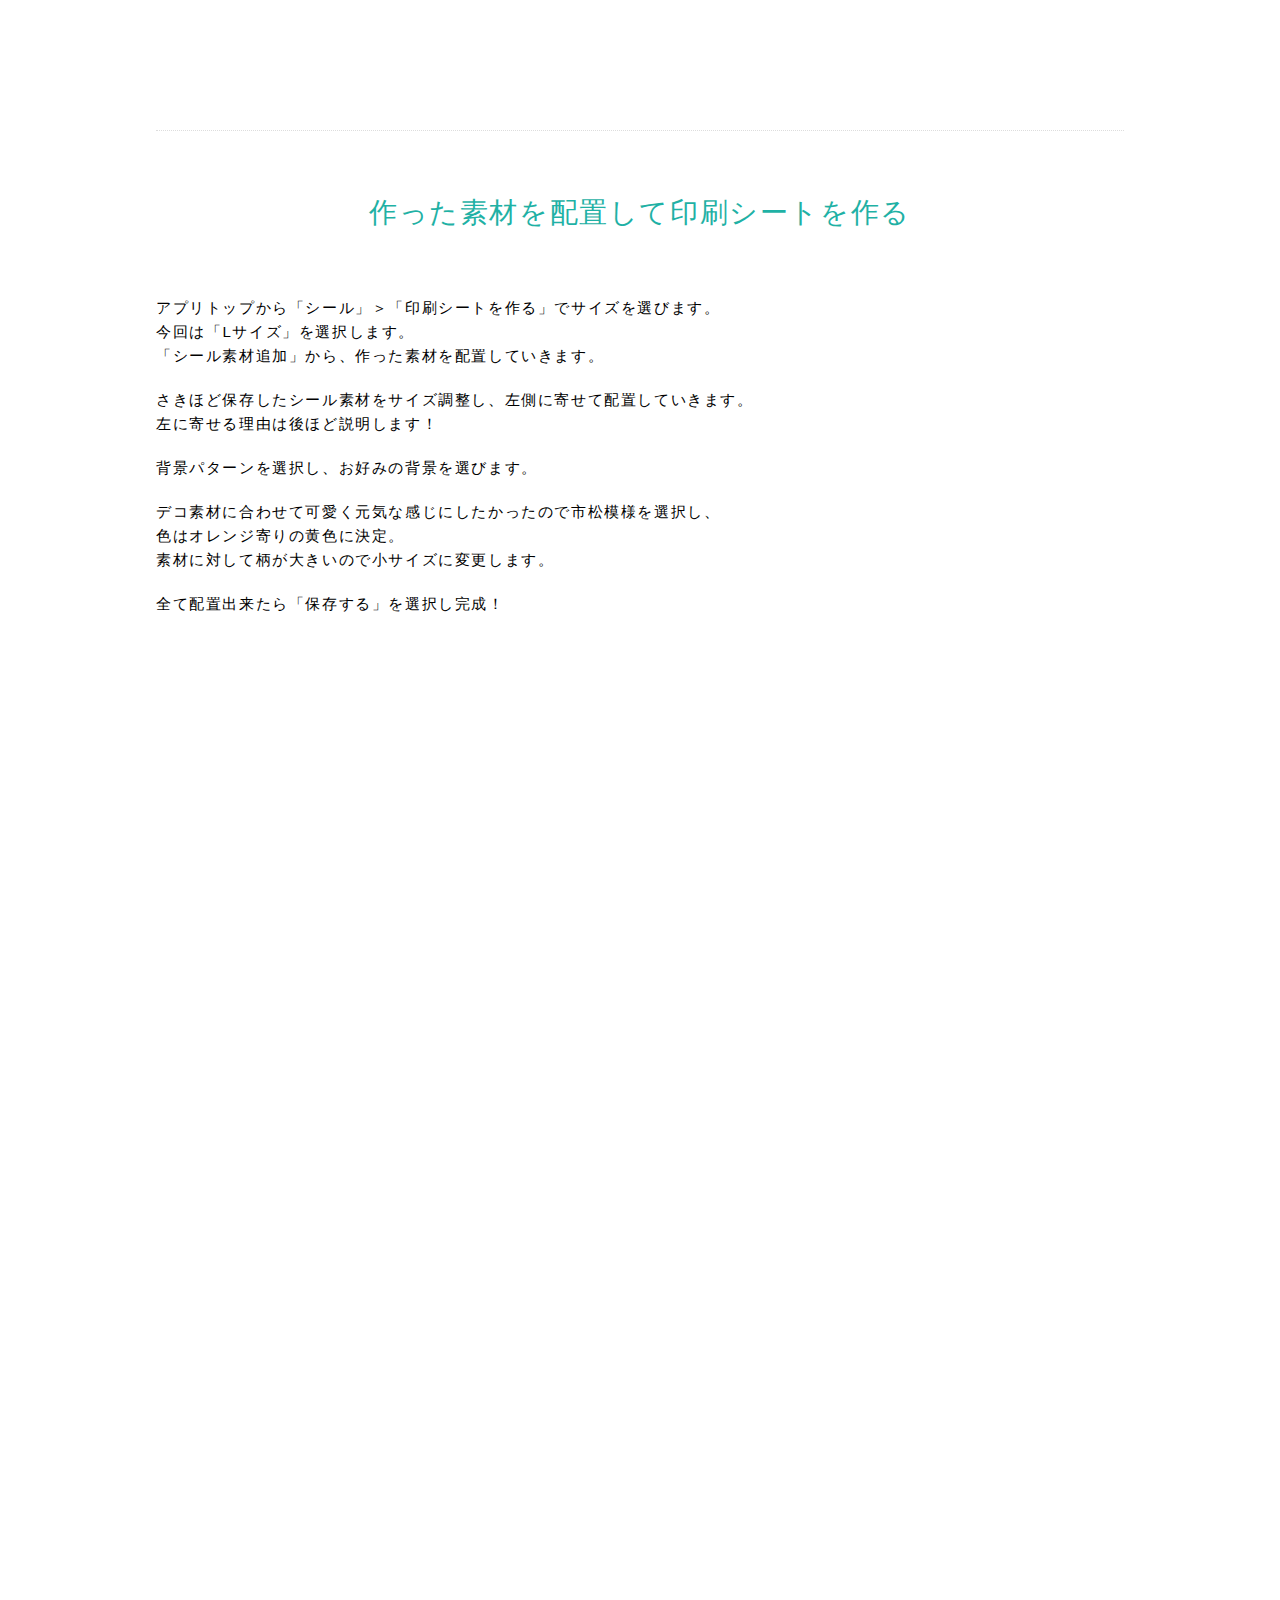
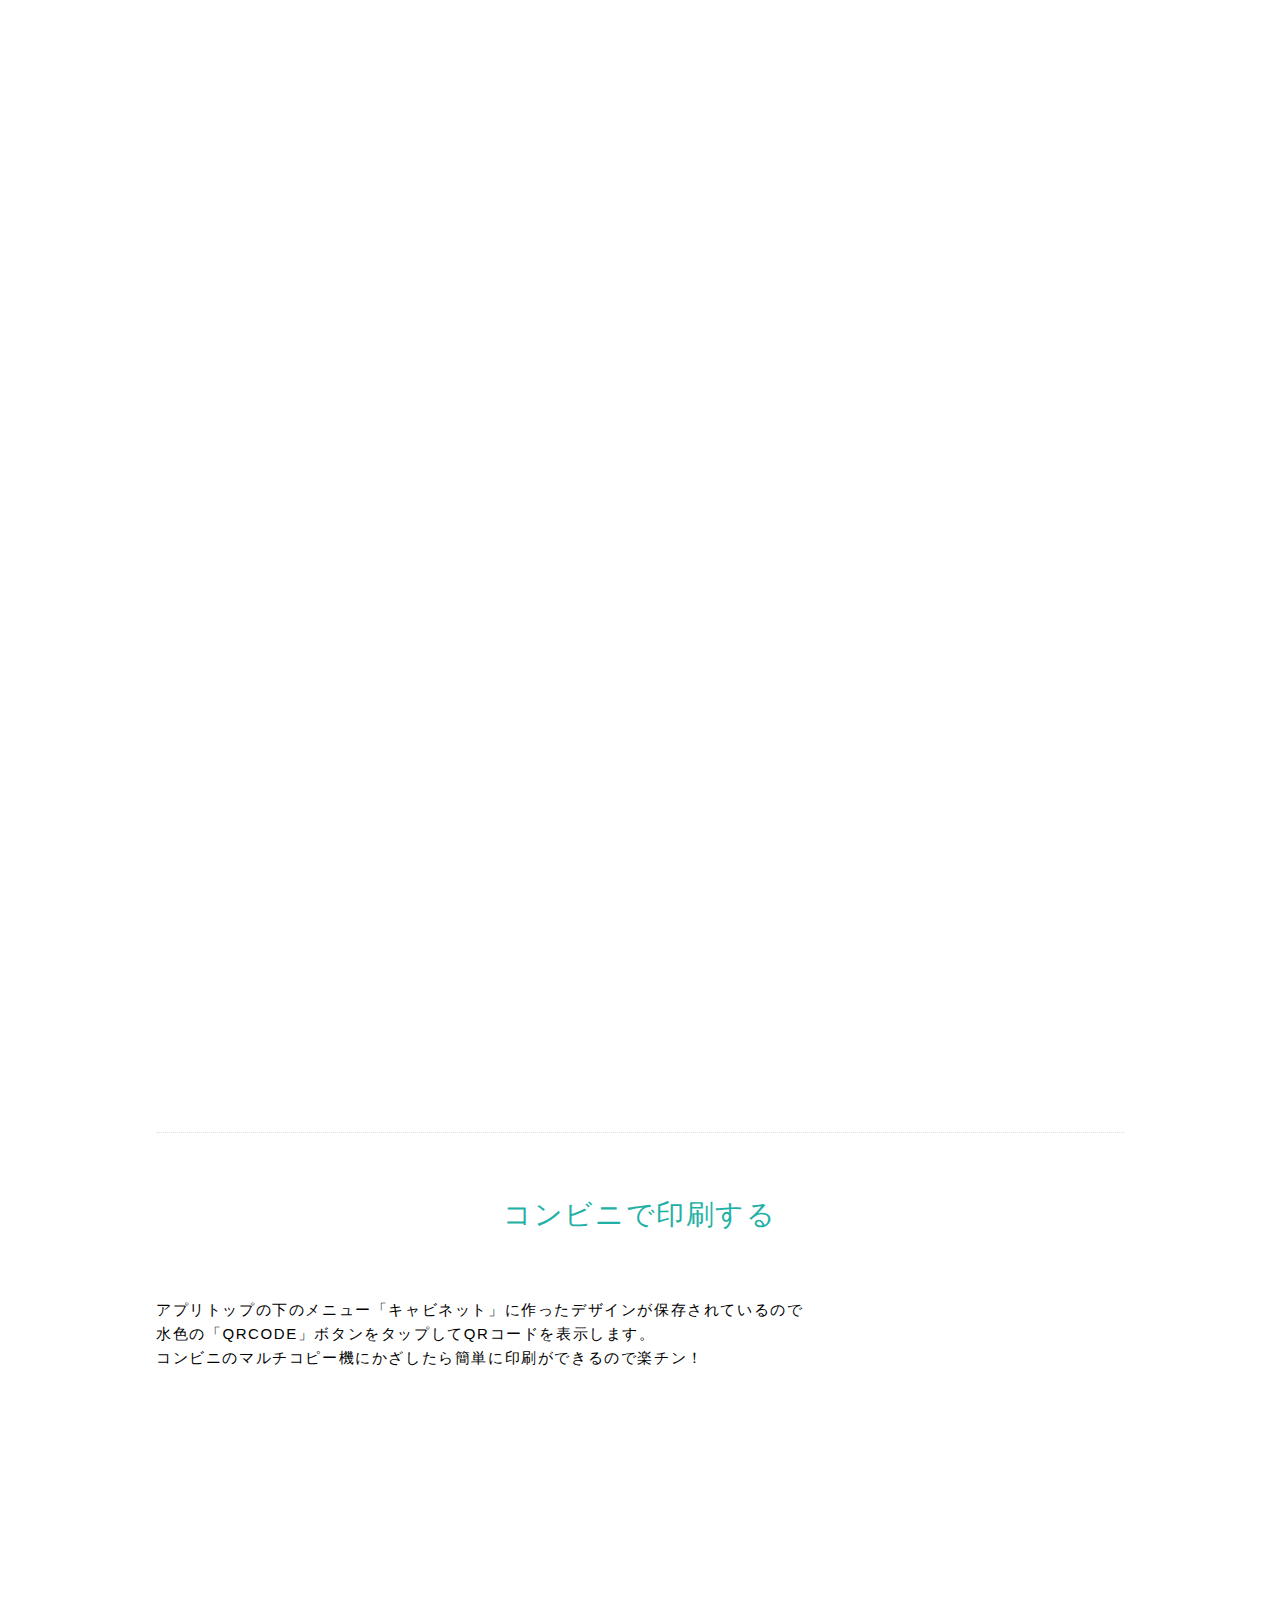
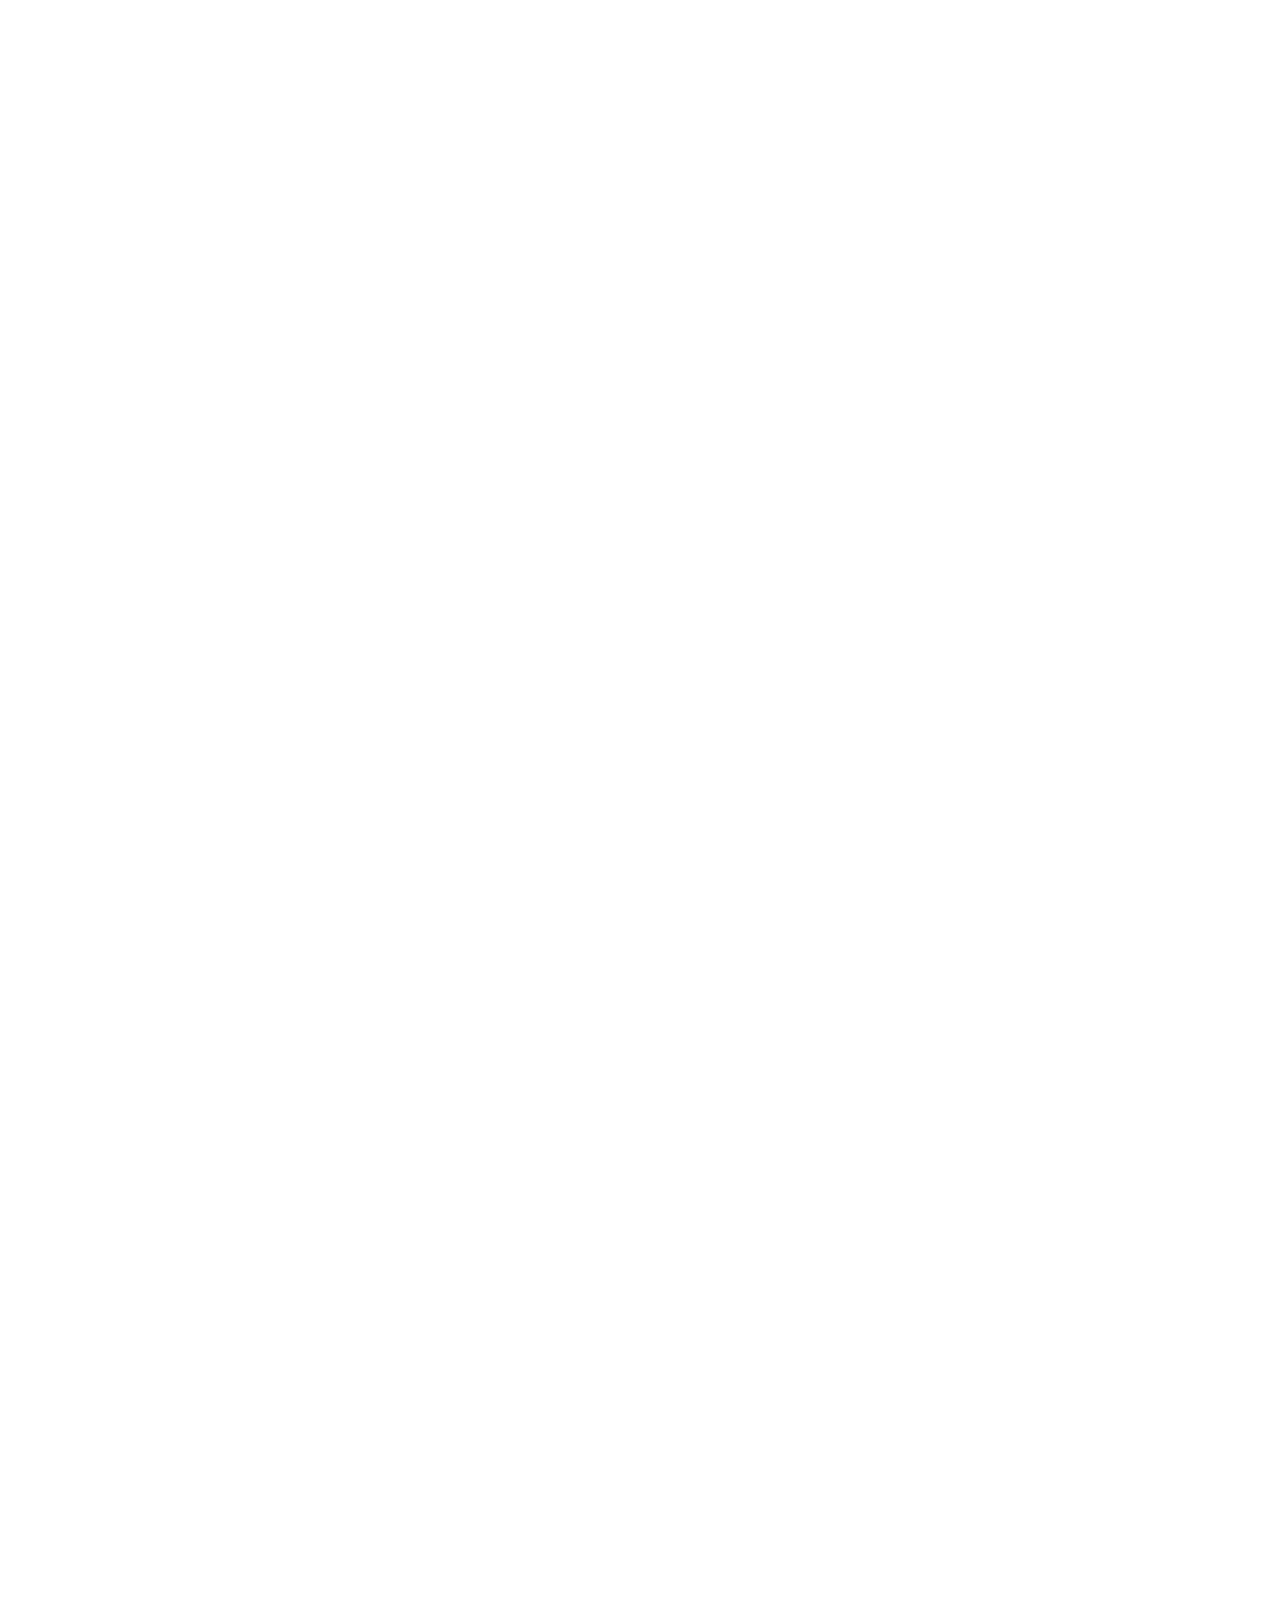
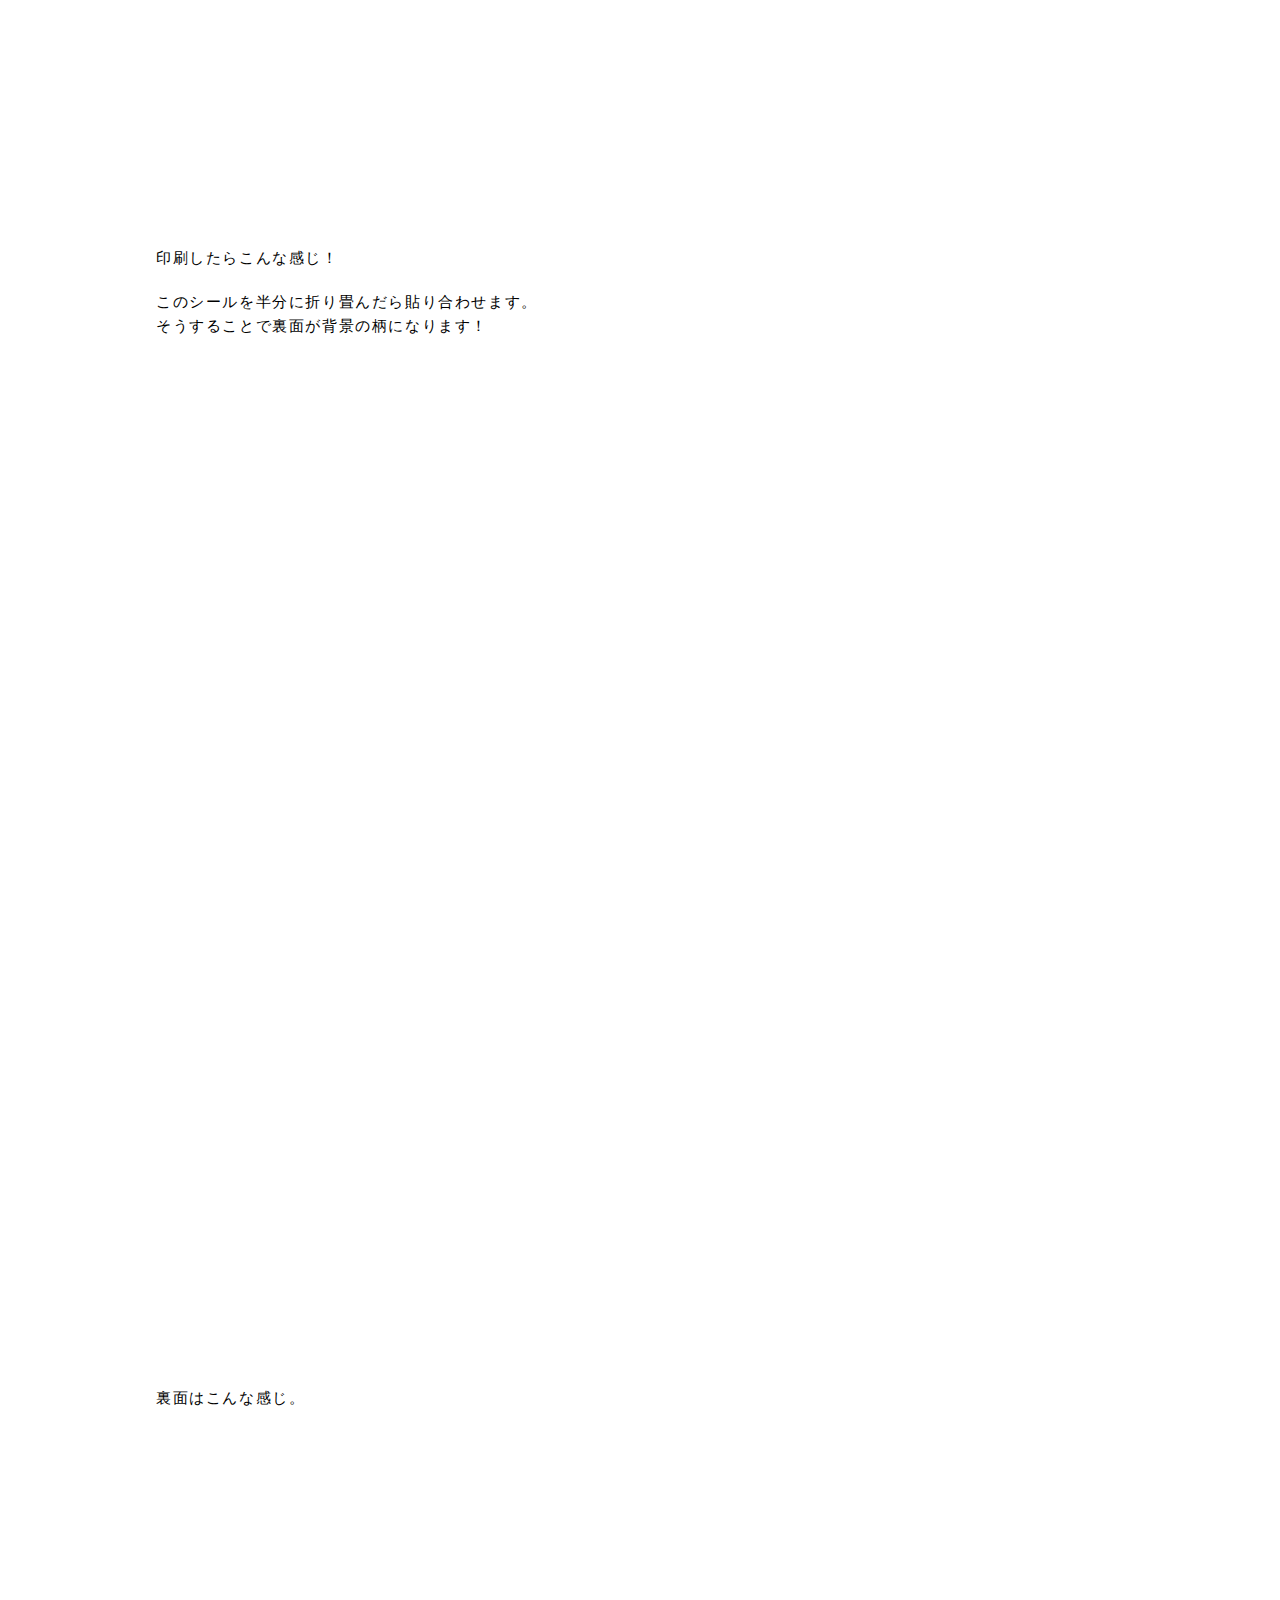
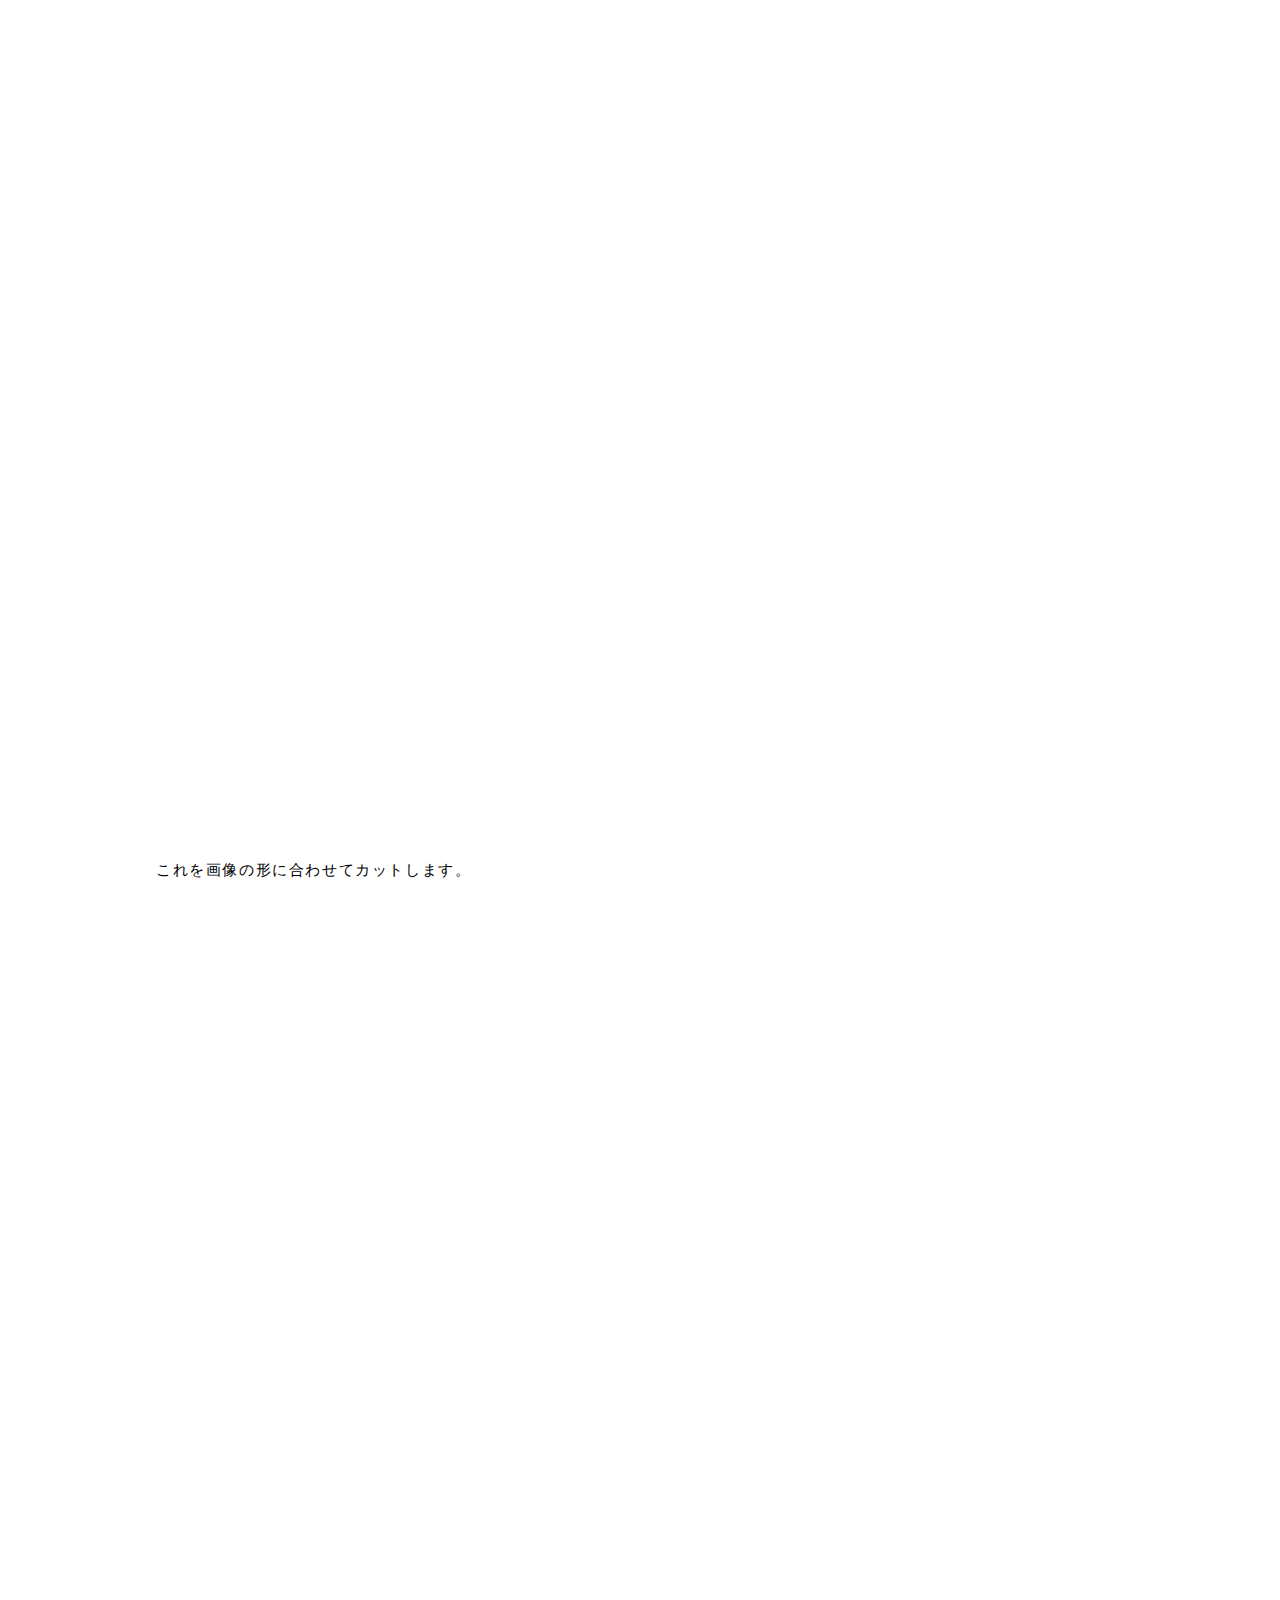
==== commit c3c0c238: "Add files via upload" ====
--- a/article.html
+++ b/article.html
@@ -1,447 +1,433 @@
-<!DOCTYPE html>
-<html lang="ja">
-
-<head>
-	<!-- Global site tag (gtag.js) - Google Analytics -->
-	<script async src="https://www.googletagmanager.com/gtag/js?id=UA-172952045-1"></script>
-	<script>
-		window.dataLayer = window.dataLayer || [];
-		function gtag() { dataLayer.push(arguments); }
-		gtag('js', new Date());
-
-		gtag('config', 'UA-172952045-1');
-	</script>
-	<!-- <meta name="robots" content="noindex"> -->
-	<meta charset="utf-8">
-	<meta http-equiv="X-UA-Compatible" content="IE=edge">
-	<meta name="viewport" content="width=device-width, initial-scale=1">
-	<meta name="description" content="コンビニフォトプリント 写っぷりん">
-	<meta name="keywords" content="コンビニ,プリント,スマホ" />
-	<meta name="author" content="Busica Ltd.">
-	<meta name="format-detection" content="telephone=no">
-	<title>記事タイトル | コンビニフォトプリント 写っぷりん</title>
-	<!-- OGP -->
-	<meta property="og:site_name" content="コンビニフォトプリント 写っぷりん">
-	<meta property="og:type" content="website">
-	<meta property="og:url" content="https://cvs-shapprin.net/">
-	<meta property="og:title" content="コンビニフォトプリント 写っぷりん">
-	<meta property="og:description" content="写真、シール、ポストカードなど多彩なフォトコンテンツを簡単作成。コンビニプリントの進化形！">
-	<meta property="og:image" content="https://cvs-shapprin.net/assets/img/ogp.jpg">
-	<meta property="og:locale" content="ja_JP">
-	<meta name="twitter:card" content="summary_large_image">
-	<meta name="twitter:title" content="コンビニフォトプリント 写っぷりん">
-	<meta name="twitter:description" content="写真、シール、ポストカードなど多彩なフォトコンテンツを簡単作成。コンビニプリントの進化形！">
-	<!-- Bootstrap core CSS -->
-	<link href="assets/css/bootstrap.min.css" rel="stylesheet">
-	<!-- IE10 viewport hack for Surface/desktop Windows 8 bug -->
-	<link href="assets/css/ie10-viewport-bug-workaround.css" rel="stylesheet">
-	<!-- block-grid -->
-	<link href="assets/css/block-grid.css" rel="stylesheet" type="text/css">
-	<!-- Swiper -->
-	<link href="assets/css/swiper.min.css" rel="stylesheet" type="text/css">
-	<!-- Custom styles -->
-	<link href="assets/css/style.css?v=20210720" rel="stylesheet">
-	<!-- IE10 viewport hack for Surface/desktop Windows 8 bug -->
-	<script src="assets/js/ie10-viewport-bug-workaround.js"></script>
-	<!-- HTML5 shim and Respond.js for IE8 support of HTML5 elements and media queries -->
-	<!--[if lt IE 9]>
-		<script src="assets/js/html5shiv.min.js"></script>
-		<script src="assets/js/respond.min.js"></script>
-		<![endif]-->
-	<!-- Favicons -->
-	<link rel="apple-touch-icon" sizes="180x180" href="assets/img/favicon/apple-touch-icon.png">
-	<link rel="icon" type="image/png" sizes="32x32" href="assets/img/favicon/favicon-32x32.png">
-	<link rel="icon" type="image/png" sizes="16x16" href="assets/img/favicon/favicon-16x16.png">
-	<link rel="manifest" href="assets/img/favicon/site.webmanifest">
-	<link rel="mask-icon" href="assets/img/favicon/safari-pinned-tab.svg" color="#e85a8b">
-	<meta name="msapplication-TileColor" content="#1BBC9D">
-	<meta name="theme-color" content="#1BBC9D">
-	<!-- Loader -->
-	<script src="assets/js/pace.min.js"></script>
-</head>
-
-<body id="top">
-	<!-- Header -->
-	<header>
-		<!--<div class="hdCmn fixedHd">-->
-		<div class="hdCmn fixedHd">
-			<div class="container">
-				<div class="hdCmn_inner">
-					<h1 id="logo">
-						<a href="index.html">
-							<img src="./assets/img/logo_shapprin.svg" alt="コンビニフォトプリント 写っぷりん">
-						</a>
-					</h1>
-					<div class="hdBtn" id="hdBtn">
-						<div class="hum"><span class="hem"></span><span class="hem"></span><span class="hem"></span></div>
-					</div>
-					<div class="hdMenu" id="hdMenu">
-						<nav>
-							<ul>
-								<!--PC only-->
-								<li class="dropdown onlypc">
-									<a href="#" class="dropdown-toggle" data-toggle="dropdown" role="button" aria-haspopup="true" aria-expanded="false">フォトコンテンツの作り方<span class="caret"></span></a>
-									<ul class="dropdown-menu">
-										<li><a href="#" class="txt_wh" target="_blank">デザインフレームフォトコンテンツ</a></li>
-										<li><a href="#" class="txt_wh" target="_blank">カレンダーフォト</a></li>
-									</ul>
-								</li>
-								<!--PC only END-->
-								<!--SP only-->
-								<li class="photo"><a href="#">デザインフレーム<br>フォトコンテンツの作り方</a></li>
-								<li class="calendar"><a href="#">カレンダーの作り方</a></li>
-								<!--SP only END-->
-								<li class="mfp"><a href="#">プリント方法</a></li>
-								<li class="faq"><a href="faq.html">よくある質問</a></li>
-								<li class="dropdown shop">
-									<a href="#" class="dropdown-toggle" data-toggle="dropdown" role="button" aria-haspopup="true" aria-expanded="false">店舗検索<span class="caret"></span></a>
-									<ul class="dropdown-menu">
-										<li><a href="https://networkprint.ne.jp/search_store/map.html" class="txt_wh" target="_blank">ローソン</a></li>
-										<li><a href="https://networkprint.ne.jp/search_store/map.html" class="txt_wh" target="_blank">ファミリーマート</a></li>
-										<li><a href="https://networkprint.ne.jp/search_store/map.html" class="txt_wh" target="_blank">ミニストップ</a></li>
-									</ul>
-								</li>
-							</ul>
-						</nav>
-					</div>
-				</div>
-			</div>
-		</div>
-	</header>
-
-	<!-- Main -->
-	<main>
-		<section class="pages">
-			<div class="page_title">
-				<div class="container">
-					<h1 style="line-height: 1.5">コンビニフォトプリント 写っぷりん</h1>
-					<p><span class="hidden-xs">− </span>記事タイトル<span class="hidden-xs">
-							−</span></p>
-				</div>
-			</div>
-			<div class="page_content">
-				<div class="content_article">
-					<div class="page_container">
-						<section class="pageBox article_howto">
-							<div class="article_img_hero">
-								<img src="assets/img/article/01/sample.jpg" alt="アンブレラマーカーを作ろう！">
-                            </div>
-							<h1>アンブレラマーカーを作ろう！</h1>
-							<p>
-								こんにちは！まだまだ暑い日が続いてますねー。
-							</p>
-							<p>
-								毎年9月は子供達の運動会があるのですが、結構残暑が厳しい事が多くて日焼け対策のアイテムは必須！子供達に負けないくらい汗ダクになりながらの応援だったりします(^^;
-							</p>
-							<p>
-								そして季節的に台風が発生することが増えてきますよね。<br>
-								台風の影響で延期になる事もしばしば…お天気に振り回されて困っちゃいます。
-							</p>
-							<p>
-								雨が増えると必然的に出番が増えるのが傘！<br>
-								子供達が持ってる傘は学校で時々取り違えが起こるんですよ…かといって見える所に名前を書くのも防犯的に気になっていた時に良いものを見つけました！
-							</p>
-							<p>
-								せっかくなら可愛く目立たせたい！ということでコンビニシール倶楽部を使ってアンブレラマーカーを作っていきたいと思います(^ ^)
-							</p>
-							<h2 style="margin-bottom: 20px;">[目次]</h2>
-							<ol style="margin-bottom: 40px;">
-								<li><a href="#toc01">シール素材を作る</a></li>
-								<li><a href="#toc02">作った素材を配置して印刷シートを作る</a></li>
-								<li><a href="#toc03">コンビニで印刷する</a></li>
-								<li><a href="#toc04">ラミネート加工をしてカットする</a></li>
-								<li><a href="#toc05">まとめ</a></li>
-							</ol>
-							<!-- <div class="article_video mb">
-								<iframe width="100%" height="auto" src="https://www.youtube.com/embed/mxifoe8aVnU?rel=0"
-									title="【コンビニフォトプリント 写っぷりん】オリジナルステッカー作ってみた！" frameborder="0"
-									allow="accelerometer; autoplay; clipboard-write; encrypted-media; gyroscope; picture-in-picture"
-									allowfullscreen>
-								</iframe>
-							</div> -->
-							<p>
-								今回使用するのはこちら。
-							</p>
-							<div class="article_img xlg mb">
-								<img data-original="assets/img/article/01/sample.jpg" class="lazy">
-							</div>
-							<p>
-								セリアで見つけたアンブレラマーカー用のリングです！<br>
-								シリコンなのでしっかりグリップしてくれます～(^_^)
-							</p>
-							<div class="article_img xlg mb">
-								<img data-original="assets/img/article/01/sample.jpg" class="lazy">
-							</div>
-							<p>
-								そして保護用にセルフラミネートも合わせて使用します！<br>
-								こちらもセリアで購入しました。
-							</p>
-							<p>
-								完成したアンブレラマーカーはこちら。
-							</p>
-							<div class="article_img xlg mb">
-								<img data-original="assets/img/article/01/sample.jpg" class="lazy">
-							</div>
-							<p>
-								ラミネート加工をしたので雨に濡れても大丈夫！<br>
-								名前ではなくイニシャルにしたので防犯的にもOKではないかと( ´艸｀)<br>
-								では早速作っていきたいと思います！
-							</p>
-						</section>
-						<div class="anchor" id="toc01"></div>
-						<section class="pageBox article_howto">
-							<h1>シール素材を作る</h1>
-							<p>
-								今回はコンビニシール倶楽部のアプリ内にあるデコ素材を使って作っていきたいと思います！
-							</p>
-							<p>
-								「シール」＞「シール素材を作る」＞「ビジュアル文字シールを作る」＞「素材追加」を選択し、「デコ素材」をタップします。
-							</p>
-							<p>
-								デコ素材の中から今回は〈電球〉を選びました。
-							</p>
-							<p>
-								続けて「素材追加」をタップし「デコ素材」を選択して、素材の中にある〈さぼてんアルファベット〉を使用します。
-							</p>
-							<p>
-								デコ素材は種類がたくさんあるのでお好みのものを選んでみてくださいね(^_^)
-							</p>
-							<p>
-								〈電球〉の中にさぼてんが入っている様に見せたいので、なるべく内側のカーブに沿うように〈さぼてんアルファベット〉をサイズと角度を調整して重ねて配置します。
-							</p>
-							<p>
-								配置出来たら「次へ」＞「外枠色」で〈白〉、「外枠幅」を〈極小〉にし、「保存する」をタップします。<br>
-								これで1種類目は完成です！
-							</p>
-							<p>
-								今回は色違いで2種類作成するため、色違いの〈電球〉を選択し、&#9314;～&#9315;の作業を繰り返します。<br>
-								同じデコ素材でも色違いにする事で見分けがつきやすくなります！<br>
-								2種類目も作ったら保存しましょう。
-							</p>
-							<p>
-								最後に〈丸〉のデコ素材を2種類、単独で保存します。<br>
-								外枠を付けずに「保存」の作業を繰り返します。<br>
-								最後の組み立ての際に穴を開けるのですが、その目安の素材となります。
-							</p>
-							<p>
-								これでシール素材の準備が出来ました(^_^)
-							</p>
-							<div class="article_img xlg mb">
-								<img data-original="assets/img/article/01/sample.jpg" class="lazy">
-							</div>
-							<div class="article_img xlg mb">
-								<img data-original="assets/img/article/01/sample.jpg" class="lazy">
-							</div>
-						</section>
-						<div class="anchor" id="toc02"></div>
-						<section class="pageBox article_howto">
-							<h1>作った素材を配置して印刷シートを作る</h1>
-							<p>
-								アプリトップから「シール」＞「印刷シートを作る」でサイズを選びます。<br>
-								今回は「Lサイズ」を選択します。<br>
-								「シール素材追加」から、作った素材を配置していきます。
-							</p>
-							<p>
-								さきほど保存したシール素材をサイズ調整し、左側に寄せて配置していきます。<br>
-								左に寄せる理由は後ほど説明します！
-							</p>
-							<p>
-								背景パターンを選択し、お好みの背景を選びます。
-							</p>
-							<p>
-								デコ素材に合わせて可愛く元気な感じにしたかったので市松模様を選択し、<br>
-								色はオレンジ寄りの黄色に決定。<br>
-								素材に対して柄が大きいので小サイズに変更します。
-							</p>
-							<p>
-								全て配置出来たら「保存する」を選択し完成！
-							</p>
-							<div class="article_img xlg mb">
-								<img data-original="assets/img/article/01/sample.jpg" class="lazy">
-							</div>
-							<div class="article_img xlg mb">
-								<img data-original="assets/img/article/01/sample.jpg" class="lazy">
-							</div>
-						</section>
-						<div class="anchor" id="toc03"></div>
-						<section class="pageBox article_howto">
-						    <h1>コンビニで印刷する</h1>
-							<p>
-								アプリトップの下のメニュー「キャビネット」に作ったデザインが保存されているので<br>
-								水色の「QRCODE」ボタンをタップしてQRコードを表示します。<br>
-								コンビニのマルチコピー機にかざしたら簡単に印刷ができるので楽チン！
-							</p>
-							<div class="article_img xlg mb">
-								<img data-original="assets/img/article/01/sample.jpg" class="lazy">
-							</div>
-							<div class="article_img xlg mb">
-								<img data-original="assets/img/article/01/sample.jpg" class="lazy">
-							</div>
-							<p>
-								印刷したらこんな感じ！
-							</p>
-							<p>
-								このシールを半分に折り畳んだら貼り合わせます。<br>
-								そうすることで裏面が背景の柄になります！
-							</p>
-							<div class="article_img xlg mb">
-								<img data-original="assets/img/article/01/sample.jpg" class="lazy">
-							</div>
-							<p>
-								裏面はこんな感じ。
-							</p>
-							<div class="article_img xlg mb">
-								<img data-original="assets/img/article/01/sample.jpg" class="lazy">
-							</div>
-							<p>
-								これを画像の形に合わせてカットします。
-							</p>
-							<div class="article_img xlg mb">
-								<img data-original="assets/img/article/01/sample.jpg" class="lazy">
-							</div>
-						</section>
-						<div class="anchor" id="toc04"></div>
-						<section class="pageBox article_howto">
-						    <h1>ラミネート加工をしてカットする</h1>
-							<p>
-								ここでセルフラミネートの登場です。
-							</p>
-							<div class="article_img xlg mb">
-								<img data-original="assets/img/article/01/sample.jpg" class="lazy">
-							</div>
-							<p>
-								説明通りに空気を抜きながら挟みます！
-							</p>
-							<div class="article_img xlg mb">
-								<img data-original="assets/img/article/01/sample.jpg" class="lazy">
-							</div>
-							<p>
-								シールより大きめに切り抜き、〈電球〉の上に配置した〈丸〉をくり抜きます。<br>
-								アンブレラマーカー用のリングに付いているフックを穴に通したら完成です！
-							</p>
-							<div class="article_img xlg mb">
-								<img data-original="assets/img/article/01/sample.jpg" class="lazy">
-							</div>
-							<p>
-								イニシャルにしたことで名前より可愛く、ラミネートで雨に濡れても安心になったので一石二鳥です&#9825;
-							</p>
-						</section>
-						<div class="anchor" id="toc05"></div>
-						<section class="pageBox article_howto">
-						    <h1>まとめ</h1>
-							<p>今回のまとめとして</p>
-							<ul style="margin-bottom: 40px;">
-								<li>使いたいデコ画像を準備して保存する</li>
-								<li>デコ素材を組み合わせてオリジナルの画像が作れる</li>
-								<li>印刷シートに素材を配置する時に左に寄せることで折り畳むと裏面が背景の柄になる</li>
-							</ul>
-							<p>
-								この3点がポイントです！<br>
-								それではまた( ^_^)/
-							</p>
-						</section>
-						<section class="pageBox article_howto">
-							<p>次ページ&ensp;＞&ensp;<br class="br_sp" /><a href="article.html">●●を作ろう！</a></p>
-							<p>＜&ensp;前ページ&ensp;<br class="br_sp" /><a href="article.html">●●を作ろう！</a></p>
-						</section>
-					</div>
-				</div>
-			</div>
-		</section>
-	</main>
-
-	<!-- Footer -->
-	<footer>
-		<div class="ft">
-			<section class="ftCmn_dl">
-				<div class="ftCmn_dl_flex">
-					<div class="ftImg">
-						<img src="./assets/img/intro_outro_img.png" alt="今すぐ無料でダウンロード">
-					</div>
-					<div class="ftCmn_dl_right">
-						<h1><img src="assets/img/logo_shapprin.svg" alt="コンビニフォトプリント 写っぷりん"></h1>
-						<h2>今すぐ無料でダウンロード</h2>
-						<div class="appLink">
-							<nav>
-								<div class="for_ios" id="for_ios">
-									<a href="https://itunes.apple.com/jp/app/id1623128722?mt=8" target="_blank">
-
-										<img src="./assets/img/icon-store-apple.png" alt="App Storeからダウンロード">
-									</a>
-								</div>
-								<div class="for_android" id="for_android">
-									<a href="https://play.google.com/store/apps/details?id=com.biz_card.bizimoji"
-										target="_blank">
-										<img src="./assets/img/icon-store-google.png" alt="Google Playで手に入れよう">
-									</a>
-								</div>
-							</nav>
-						</div>
-					</div>
-				</div>
-			</section>
-		</div>
-
-		<section class="ftCmn_menu">
-			<div class="container">
-				<div class="ftCmn_menu_inner">
-					<div class="ftCmn_menu_left">
-						<nav>
-							<div class="ftCmn_menu_grv">
-								<ul>
-									<li><a href="#">デザインフレームフォトコンテンツの作り方</a></li>
-									<li><a href="#">カレンダーの作り方</a></li>
-								</ul>
-								<ul>
-									<li><a href="#">プリント方法</a></li>
-									<li><a href="faq.html">よくある質問</a></li>
-									<li class="dropdown">
-										<a href="#" class="dropdown-toggle" data-toggle="dropdown" role="button" aria-haspopup="true" aria-expanded="false">店舗検索 <span class="caret_footer"></span></a>
-										<ul class="dropdown-menu">
-											<li><a href="https://networkprint.ne.jp/search_store/map.html" target="_blank">ローソン</a></li>
-											<li><a href="https://networkprint.ne.jp/search_store/map.html" target="_blank">ファミリーマート</a></li>
-											<li><a href="https://networkprint.ne.jp/search_store/map.html" target="_blank">ミニストップ</a></li>
-										</ul>
-									</li>
-									<li><a href="privacy.html">プライバシーポリシー</a></li>
-								</ul>
-								<ul>
-									<li><a href="https://www.busica.co.jp/">運営会社</a></li>
-								</ul>
-							</div>
-						</nav>
-					</div>
-					<div class="ftCmn_menu_right">
-						<nav>
-							<div class="ftCmn_menu_sns">
-								<ul>
-									<li><a href="https://www.facebook.com/bizicard/"><img src="assets/img/icon_sns_fb.svg" alt="facebook"></a></li>
-									<li><a href="https://twitter.com/BiziCard"><img src="assets/img/icon_sns_x.svg" alt="twitter"></a></li>
-									<li><a href="https://www.instagram.com/bizicard/"><img src="assets/img/icon_sns_insta.svg" alt="Instagram"></a></li>
-								</ul>
-							</div>
-						</nav>
-						<p class="copy">© 2024 Busica Ltd. All Rights Reserved.</p>
-					</div>
-				</div>
-			</div>
-		</section>
-	</footer>
-
-	<!-- TOPへ -->
-	<div id="page-top"><a href="#top"><img src="./assets/img/arrow_circle_up.svg" alt="ページの上部に戻る"></a></div>
-
-	<!-- jquery -->
-	<script src="assets/js/jquery-3.3.1.min.js"></script>
-	<!-- bootstrap -->
-	<script src="assets/js/bootstrap.min.js"></script>
-	<!-- LazyLoad -->
-	<script src="assets/js/jquery.lazyload.min.js"></script>
-	<!-- SmoothScroll -->
-	<script src="assets/js/smoothScroll.js"></script>
-	<!-- Settings -->
-	<script src="assets/js/settings_pages.js?v=20201021"></script>
-
-</body>
-
-</html>
+<!DOCTYPE html>
+<html lang="ja">
+
+<head>
+	<!-- Global site tag (gtag.js) - Google Analytics -->
+	<script async src="https://www.googletagmanager.com/gtag/js?id=UA-172952045-1"></script>
+	<script>
+		window.dataLayer = window.dataLayer || [];
+		function gtag() { dataLayer.push(arguments); }
+		gtag('js', new Date());
+
+		gtag('config', 'UA-172952045-1');
+	</script>
+	<meta name="robots" content="noindex">
+	<meta charset="utf-8">
+	<meta http-equiv="X-UA-Compatible" content="IE=edge">
+	<meta name="viewport" content="width=device-width, initial-scale=1">
+	<meta name="description" content="コンビニフォトプリント 写っぷりん">
+	<meta name="keywords" content="コンビニ,プリント,スマホ" />
+	<meta name="author" content="Busica Ltd.">
+	<meta name="format-detection" content="telephone=no">
+	<title>記事タイトル | コンビニフォトプリント 写っぷりん</title>
+	<!-- OGP -->
+	<meta property="og:site_name" content="コンビニフォトプリント 写っぷりん">
+	<meta property="og:type" content="website">
+	<meta property="og:url" content="https://cvs-shapprin.net/">
+	<meta property="og:title" content="コンビニフォトプリント 写っぷりん">
+	<meta property="og:description" content="写真、シール、ポストカードなど多彩なフォトコンテンツを簡単作成。コンビニプリントの進化形！">
+	<meta property="og:image" content="https://cvs-shapprin.net/assets/img/ogp.jpg">
+	<meta property="og:locale" content="ja_JP">
+	<meta name="twitter:card" content="summary_large_image">
+	<meta name="twitter:title" content="コンビニフォトプリント 写っぷりん">
+	<meta name="twitter:description" content="写真、シール、ポストカードなど多彩なフォトコンテンツを簡単作成。コンビニプリントの進化形！">
+	<!-- Bootstrap core CSS -->
+	<link href="assets/css/bootstrap.min.css" rel="stylesheet">
+	<!-- IE10 viewport hack for Surface/desktop Windows 8 bug -->
+	<link href="assets/css/ie10-viewport-bug-workaround.css" rel="stylesheet">
+	<!-- block-grid -->
+	<link href="assets/css/block-grid.css" rel="stylesheet" type="text/css">
+	<!-- Swiper -->
+	<link href="assets/css/swiper.min.css" rel="stylesheet" type="text/css">
+	<!-- Custom styles -->
+	<link href="assets/css/style.css?v=20210720" rel="stylesheet">
+	<!-- IE10 viewport hack for Surface/desktop Windows 8 bug -->
+	<script src="assets/js/ie10-viewport-bug-workaround.js"></script>
+	<!-- HTML5 shim and Respond.js for IE8 support of HTML5 elements and media queries -->
+	<!--[if lt IE 9]>
+		<script src="assets/js/html5shiv.min.js"></script>
+		<script src="assets/js/respond.min.js"></script>
+		<![endif]-->
+	<!-- Favicons -->
+	<link rel="apple-touch-icon" sizes="180x180" href="assets/img/favicon/apple-touch-icon.png">
+	<link rel="icon" type="image/png" sizes="32x32" href="assets/img/favicon/favicon-32x32.png">
+	<link rel="icon" type="image/png" sizes="16x16" href="assets/img/favicon/favicon-16x16.png">
+	<link rel="manifest" href="assets/img/favicon/site.webmanifest">
+	<link rel="mask-icon" href="assets/img/favicon/safari-pinned-tab.svg" color="#e85a8b">
+	<meta name="msapplication-TileColor" content="#1BBC9D">
+	<meta name="theme-color" content="#1BBC9D">
+	<!-- Loader -->
+	<script src="assets/js/pace.min.js"></script>
+</head>
+
+<body id="top">
+	<!-- Header -->
+	<header>
+		<!--<div class="hdCmn fixedHd">-->
+		<div class="hdCmn fixedHd">
+			<div class="container">
+				<div class="hdCmn_inner">
+					<h1 id="logo">
+						<a href="index.html">
+							<img src="./assets/img/logo_shapprin.svg" alt="コンビニフォトプリント 写っぷりん">
+						</a>
+					</h1>
+					<div class="hdBtn" id="hdBtn">
+						<div class="hum"><span class="hem"></span><span class="hem"></span><span class="hem"></span></div>
+					</div>
+					<div class="hdMenu" id="hdMenu">
+						<nav>
+							<ul>
+								<!--PC only-->
+								<li class="dropdown onlypc">
+									<a href="#" class="dropdown-toggle" data-toggle="dropdown" role="button" aria-haspopup="true" aria-expanded="false">フォトコンテンツの作り方<span class="caret"></span></a>
+									<ul class="dropdown-menu">
+										<li><a href="#" class="txt_wh" target="_blank">デザインフレームフォトコンテンツ</a></li>
+										<li><a href="#" class="txt_wh" target="_blank">カレンダーフォト</a></li>
+									</ul>
+								</li>
+								<!--PC only END-->
+								<!--SP only-->
+								<li class="photo"><a href="#">デザインフレーム<br>フォトコンテンツの作り方</a></li>
+								<li class="calendar"><a href="#">カレンダーの作り方</a></li>
+								<!--SP only END-->
+								<li class="mfp"><a href="#">プリント方法</a></li>
+								<li class="faq"><a href="faq.html">よくある質問</a></li>
+								<li class="shop"><a href="https://networkprint.ne.jp/search_store/map.html">店舗検索</a></li>
+							</ul>
+						</nav>
+					</div>
+				</div>
+			</div>
+		</div>
+	</header>
+
+	<!-- Main -->
+	<main>
+		<section class="pages">
+			<div class="page_title">
+				<div class="container">
+					<h1 style="line-height: 1.5">コンビニフォトプリント 写っぷりん</h1>
+					<p><span class="hidden-xs">− </span>記事タイトル<span class="hidden-xs">
+							−</span></p>
+				</div>
+			</div>
+			<div class="page_content">
+				<div class="content_article">
+					<div class="page_container">
+						<section class="pageBox article_howto">
+							<div class="article_img_hero">
+								<img src="assets/img/article/01/sample.jpg" alt="アンブレラマーカーを作ろう！">
+                            </div>
+							<h1>アンブレラマーカーを作ろう！</h1>
+							<p>
+								こんにちは！まだまだ暑い日が続いてますねー。
+							</p>
+							<p>
+								毎年9月は子供達の運動会があるのですが、結構残暑が厳しい事が多くて日焼け対策のアイテムは必須！子供達に負けないくらい汗ダクになりながらの応援だったりします(^^;
+							</p>
+							<p>
+								そして季節的に台風が発生することが増えてきますよね。<br>
+								台風の影響で延期になる事もしばしば…お天気に振り回されて困っちゃいます。
+							</p>
+							<p>
+								雨が増えると必然的に出番が増えるのが傘！<br>
+								子供達が持ってる傘は学校で時々取り違えが起こるんですよ…かといって見える所に名前を書くのも防犯的に気になっていた時に良いものを見つけました！
+							</p>
+							<p>
+								せっかくなら可愛く目立たせたい！ということでコンビニシール倶楽部を使ってアンブレラマーカーを作っていきたいと思います(^ ^)
+							</p>
+							<h2 style="margin-bottom: 20px;">[目次]</h2>
+							<ol style="margin-bottom: 40px;">
+								<li><a href="#toc01">シール素材を作る</a></li>
+								<li><a href="#toc02">作った素材を配置して印刷シートを作る</a></li>
+								<li><a href="#toc03">コンビニで印刷する</a></li>
+								<li><a href="#toc04">ラミネート加工をしてカットする</a></li>
+								<li><a href="#toc05">まとめ</a></li>
+							</ol>
+							<!-- <div class="article_video mb">
+								<iframe width="100%" height="auto" src="https://www.youtube.com/embed/mxifoe8aVnU?rel=0"
+									title="【コンビニフォトプリント 写っぷりん】オリジナルステッカー作ってみた！" frameborder="0"
+									allow="accelerometer; autoplay; clipboard-write; encrypted-media; gyroscope; picture-in-picture"
+									allowfullscreen>
+								</iframe>
+							</div> -->
+							<p>
+								今回使用するのはこちら。
+							</p>
+							<div class="article_img xlg mb">
+								<img data-original="assets/img/article/01/sample.jpg" class="lazy">
+							</div>
+							<p>
+								セリアで見つけたアンブレラマーカー用のリングです！<br>
+								シリコンなのでしっかりグリップしてくれます～(^_^)
+							</p>
+							<div class="article_img xlg mb">
+								<img data-original="assets/img/article/01/sample.jpg" class="lazy">
+							</div>
+							<p>
+								そして保護用にセルフラミネートも合わせて使用します！<br>
+								こちらもセリアで購入しました。
+							</p>
+							<p>
+								完成したアンブレラマーカーはこちら。
+							</p>
+							<div class="article_img xlg mb">
+								<img data-original="assets/img/article/01/sample.jpg" class="lazy">
+							</div>
+							<p>
+								ラミネート加工をしたので雨に濡れても大丈夫！<br>
+								名前ではなくイニシャルにしたので防犯的にもOKではないかと( ´艸｀)<br>
+								では早速作っていきたいと思います！
+							</p>
+						</section>
+						<div class="anchor" id="toc01"></div>
+						<section class="pageBox article_howto">
+							<h1>シール素材を作る</h1>
+							<p>
+								今回はコンビニシール倶楽部のアプリ内にあるデコ素材を使って作っていきたいと思います！
+							</p>
+							<p>
+								「シール」＞「シール素材を作る」＞「ビジュアル文字シールを作る」＞「素材追加」を選択し、「デコ素材」をタップします。
+							</p>
+							<p>
+								デコ素材の中から今回は〈電球〉を選びました。
+							</p>
+							<p>
+								続けて「素材追加」をタップし「デコ素材」を選択して、素材の中にある〈さぼてんアルファベット〉を使用します。
+							</p>
+							<p>
+								デコ素材は種類がたくさんあるのでお好みのものを選んでみてくださいね(^_^)
+							</p>
+							<p>
+								〈電球〉の中にさぼてんが入っている様に見せたいので、なるべく内側のカーブに沿うように〈さぼてんアルファベット〉をサイズと角度を調整して重ねて配置します。
+							</p>
+							<p>
+								配置出来たら「次へ」＞「外枠色」で〈白〉、「外枠幅」を〈極小〉にし、「保存する」をタップします。<br>
+								これで1種類目は完成です！
+							</p>
+							<p>
+								今回は色違いで2種類作成するため、色違いの〈電球〉を選択し、&#9314;～&#9315;の作業を繰り返します。<br>
+								同じデコ素材でも色違いにする事で見分けがつきやすくなります！<br>
+								2種類目も作ったら保存しましょう。
+							</p>
+							<p>
+								最後に〈丸〉のデコ素材を2種類、単独で保存します。<br>
+								外枠を付けずに「保存」の作業を繰り返します。<br>
+								最後の組み立ての際に穴を開けるのですが、その目安の素材となります。
+							</p>
+							<p>
+								これでシール素材の準備が出来ました(^_^)
+							</p>
+							<div class="article_img xlg mb">
+								<img data-original="assets/img/article/01/sample.jpg" class="lazy">
+							</div>
+							<div class="article_img xlg mb">
+								<img data-original="assets/img/article/01/sample.jpg" class="lazy">
+							</div>
+						</section>
+						<div class="anchor" id="toc02"></div>
+						<section class="pageBox article_howto">
+							<h1>作った素材を配置して印刷シートを作る</h1>
+							<p>
+								アプリトップから「シール」＞「印刷シートを作る」でサイズを選びます。<br>
+								今回は「Lサイズ」を選択します。<br>
+								「シール素材追加」から、作った素材を配置していきます。
+							</p>
+							<p>
+								さきほど保存したシール素材をサイズ調整し、左側に寄せて配置していきます。<br>
+								左に寄せる理由は後ほど説明します！
+							</p>
+							<p>
+								背景パターンを選択し、お好みの背景を選びます。
+							</p>
+							<p>
+								デコ素材に合わせて可愛く元気な感じにしたかったので市松模様を選択し、<br>
+								色はオレンジ寄りの黄色に決定。<br>
+								素材に対して柄が大きいので小サイズに変更します。
+							</p>
+							<p>
+								全て配置出来たら「保存する」を選択し完成！
+							</p>
+							<div class="article_img xlg mb">
+								<img data-original="assets/img/article/01/sample.jpg" class="lazy">
+							</div>
+							<div class="article_img xlg mb">
+								<img data-original="assets/img/article/01/sample.jpg" class="lazy">
+							</div>
+						</section>
+						<div class="anchor" id="toc03"></div>
+						<section class="pageBox article_howto">
+						    <h1>コンビニで印刷する</h1>
+							<p>
+								アプリトップの下のメニュー「キャビネット」に作ったデザインが保存されているので<br>
+								水色の「QRCODE」ボタンをタップしてQRコードを表示します。<br>
+								コンビニのマルチコピー機にかざしたら簡単に印刷ができるので楽チン！
+							</p>
+							<div class="article_img xlg mb">
+								<img data-original="assets/img/article/01/sample.jpg" class="lazy">
+							</div>
+							<div class="article_img xlg mb">
+								<img data-original="assets/img/article/01/sample.jpg" class="lazy">
+							</div>
+							<p>
+								印刷したらこんな感じ！
+							</p>
+							<p>
+								このシールを半分に折り畳んだら貼り合わせます。<br>
+								そうすることで裏面が背景の柄になります！
+							</p>
+							<div class="article_img xlg mb">
+								<img data-original="assets/img/article/01/sample.jpg" class="lazy">
+							</div>
+							<p>
+								裏面はこんな感じ。
+							</p>
+							<div class="article_img xlg mb">
+								<img data-original="assets/img/article/01/sample.jpg" class="lazy">
+							</div>
+							<p>
+								これを画像の形に合わせてカットします。
+							</p>
+							<div class="article_img xlg mb">
+								<img data-original="assets/img/article/01/sample.jpg" class="lazy">
+							</div>
+						</section>
+						<div class="anchor" id="toc04"></div>
+						<section class="pageBox article_howto">
+						    <h1>ラミネート加工をしてカットする</h1>
+							<p>
+								ここでセルフラミネートの登場です。
+							</p>
+							<div class="article_img xlg mb">
+								<img data-original="assets/img/article/01/sample.jpg" class="lazy">
+							</div>
+							<p>
+								説明通りに空気を抜きながら挟みます！
+							</p>
+							<div class="article_img xlg mb">
+								<img data-original="assets/img/article/01/sample.jpg" class="lazy">
+							</div>
+							<p>
+								シールより大きめに切り抜き、〈電球〉の上に配置した〈丸〉をくり抜きます。<br>
+								アンブレラマーカー用のリングに付いているフックを穴に通したら完成です！
+							</p>
+							<div class="article_img xlg mb">
+								<img data-original="assets/img/article/01/sample.jpg" class="lazy">
+							</div>
+							<p>
+								イニシャルにしたことで名前より可愛く、ラミネートで雨に濡れても安心になったので一石二鳥です&#9825;
+							</p>
+						</section>
+						<div class="anchor" id="toc05"></div>
+						<section class="pageBox article_howto">
+						    <h1>まとめ</h1>
+							<p>今回のまとめとして</p>
+							<ul style="margin-bottom: 40px;">
+								<li>使いたいデコ画像を準備して保存する</li>
+								<li>デコ素材を組み合わせてオリジナルの画像が作れる</li>
+								<li>印刷シートに素材を配置する時に左に寄せることで折り畳むと裏面が背景の柄になる</li>
+							</ul>
+							<p>
+								この3点がポイントです！<br>
+								それではまた( ^_^)/
+							</p>
+						</section>
+						<section class="pageBox article_howto">
+							<p>次ページ&ensp;＞&ensp;<br class="br_sp" /><a href="article.html">●●を作ろう！</a></p>
+							<p>＜&ensp;前ページ&ensp;<br class="br_sp" /><a href="article.html">●●を作ろう！</a></p>
+						</section>
+					</div>
+				</div>
+			</div>
+		</section>
+	</main>
+
+	<!-- Footer -->
+	<footer>
+		<div class="ft">
+			<section class="ftCmn_dl">
+				<div class="ftCmn_dl_flex">
+					<div class="ftImg">
+						<img src="./assets/img/intro_outro_img.png" alt="今すぐ無料でダウンロード">
+					</div>
+					<div class="ftCmn_dl_right">
+						<h1><img src="assets/img/logo_shapprin.svg" alt="コンビニフォトプリント 写っぷりん"></h1>
+						<h2>今すぐ無料でダウンロード</h2>
+						<div class="appLink">
+							<nav>
+								<div class="for_ios" id="for_ios">
+									<a href="https://itunes.apple.com/jp/app/id1623128722?mt=8" target="_blank">
+
+										<img src="./assets/img/icon-store-apple.png" alt="App Storeからダウンロード">
+									</a>
+								</div>
+								<div class="for_android" id="for_android">
+									<a href="https://play.google.com/store/apps/details?id=com.biz_card.bizimoji"
+										target="_blank">
+										<img src="./assets/img/icon-store-google.png" alt="Google Playで手に入れよう">
+									</a>
+								</div>
+							</nav>
+						</div>
+					</div>
+				</div>
+			</section>
+		</div>
+
+		<section class="ftCmn_menu">
+			<div class="container">
+				<div class="ftCmn_menu_inner">
+					<div class="ftCmn_menu_left">
+						<nav>
+							<div class="ftCmn_menu_grv">
+								<ul>
+									<li><a href="#">デザインフレームフォトコンテンツの作り方</a></li>
+									<li><a href="#">カレンダーの作り方</a></li>
+								</ul>
+								<ul>
+									<li><a href="#">プリント方法</a></li>
+									<li><a href="faq.html">よくある質問</a></li>
+									<li><a href="https://networkprint.ne.jp/search_store/map.html">店舗検索</a></li>
+									<li><a href="privacy.html">プライバシーポリシー</a></li>
+								</ul>
+								<ul>
+									<li><a href="https://www.busica.co.jp/">運営会社</a></li>
+								</ul>
+							</div>
+						</nav>
+					</div>
+					<div class="ftCmn_menu_right">
+						<nav>
+							<div class="ftCmn_menu_sns">
+								<ul>
+									<li><a href="https://www.facebook.com/bizicard/"><img src="assets/img/icon_sns_fb.svg" alt="facebook"></a></li>
+									<li><a href="https://twitter.com/BiziCard"><img src="assets/img/icon_sns_x.svg" alt="twitter"></a></li>
+									<li><a href="https://www.instagram.com/bizicard/"><img src="assets/img/icon_sns_insta.svg" alt="Instagram"></a></li>
+								</ul>
+							</div>
+						</nav>
+						<p class="copy">© 2024 Busica Ltd. All Rights Reserved.</p>
+					</div>
+				</div>
+			</div>
+		</section>
+	</footer>
+
+	<!-- TOPへ -->
+	<div id="page-top"><a href="#top"><img src="./assets/img/arrow_circle_up.svg" alt="ページの上部に戻る"></a></div>
+
+	<!-- jquery -->
+	<script src="assets/js/jquery-3.3.1.min.js"></script>
+	<!-- bootstrap -->
+	<script src="assets/js/bootstrap.min.js"></script>
+	<!-- LazyLoad -->
+	<script src="assets/js/jquery.lazyload.min.js"></script>
+	<!-- SmoothScroll -->
+	<script src="assets/js/smoothScroll.js"></script>
+	<!-- Settings -->
+	<script src="assets/js/settings_pages.js?v=20201021"></script>
+
+</body>
+
+</html>--- a/assets/css/style.css
+++ b/assets/css/style.css
@@ -841,134 +841,93 @@
 /*--------------トップページ-----------------*/
 .hero {
   font-family: "Murecho", sans-serif;
-  /*--------------pc-----------------*/
-  /*--------------sp-----------------*/
-}
-.hero .hero_pc {
-  background-image: url(../img/main_img_pc.jpg);
-  background-position: bottom center;
+}
+.hero .animation-container {
+  position: relative;
+  width: 100%;
+  padding-top: 57%;
+}
+@media (max-width: 650px) {
+  .hero .animation-container {
+    padding-top: 112%;
+  }
+}
+.hero .animation-container .img01, .hero .animation-container .img02 {
+  position: absolute;
+  width: 100%;
+  height: 100%;
+  top: 0;
+  left: 0;
+  right: 0;
+  bottom: 0;
+  background-position: center center;
   background-size: cover;
-  width: 100%;
-  height: 50rem;
-  padding: 8.75rem 0;
-}
-@media (max-width: 1062px) {
-  .hero .hero_pc {
-    display: none;
-  }
-}
-.hero .hero_pc .fv_block {
-  width: 95%;
-}
-.hero .hero_pc h1 {
-  margin-top: 5rem;
-  margin-bottom: 5.625rem;
-}
-@media (max-width: 1300px) {
-  .hero .hero_pc h1 {
-    margin-top: 3rem;
-  }
-}
-.hero .hero_pc h1 img {
-  display: inline-block;
-  width: 100%;
-}
-.hero .hero_pc .txt_catch {
-  color: #000000;
-  font-size: 2.75rem;
-  font-weight: 700;
-  letter-spacing: 0.025rem;
-  line-height: 1;
-  text-align: center;
-}
-@media (max-width: 1300px) {
-  .hero .hero_pc .txt_catch {
-    font-size: 2.5rem;
-  }
-}
-.hero .hero_pc .appLink {
+  background-repeat: no-repeat;
+}
+.hero .animation-container .img01 {
+  -webkit-animation: toggleVisibility 2s infinite;
+          animation: toggleVisibility 2s infinite;
+  background-image: url(../img/topimg_01.jpg);
+  z-index: 2;
+}
+@media (max-width: 650px) {
+  .hero .animation-container .img01 {
+    background-image: url(../img/topimg_01_sp.jpg);
+  }
+}
+.hero .animation-container .img02 {
+  background-image: url(../img/topimg_02.jpg);
+  z-index: 1;
+}
+@media (max-width: 650px) {
+  .hero .animation-container .img02 {
+    background-image: url(../img/topimg_02_sp.jpg);
+  }
+}
+.hero .animation-container .appLink {
+  position: absolute;
+  top: 60px;
+  right: 40px;
+  z-index: 3;
   text-align: center;
   margin: 0 auto;
-  max-width: 600px;
-}
-.hero .hero_pc .appLink nav {
+  max-width: 440px;
+}
+.hero .animation-container .appLink nav {
   display: flex;
   padding: 0;
 }
-.hero .hero_pc .appLink nav .for_ios {
+.hero .animation-container .appLink nav .for_ios {
   width: 100%;
   padding: 0 0.625rem 0 2.9375rem;
 }
-.hero .hero_pc .appLink nav .for_android {
+.hero .animation-container .appLink nav .for_android {
   width: 100%;
   padding: 0 2.9375rem 0 0.625rem;
 }
-.hero .hero_sp {
-  display: none;
-  max-width: 100%;
-}
 @media (max-width: 1062px) {
-  .hero .hero_sp {
-    display: block;
-  }
-}
-.hero .hero_sp .hero_sp_top {
-  height: 43rem;
-  background-image: url(../img/main_img_sp_wide.jpg);
-  background-position: bottom center;
-  background-size: cover;
-  padding: 30px 0 30px 40px;
-}
-@media (max-width: 650px) {
-  .hero .hero_sp .hero_sp_top {
-    background-image: url(../img/main_img_sp.jpg);
-    padding: 50px 0 30px 30px;
-  }
-}
-@media (max-width: 540px) {
-  .hero .hero_sp .hero_sp_top {
-    height: 29rem;
-    padding: 30px 0 30px 30px;
-  }
-}
-.hero .hero_sp .hero_sp_top h1 img {
-  display: inline-block;
-  max-width: 400px;
-}
-@media (max-width: 650px) {
-  .hero .hero_sp .hero_sp_top h1 img {
-    max-width: 380px;
-  }
-}
-@media (max-width: 540px) {
-  .hero .hero_sp .hero_sp_top h1 img {
-    max-width: 240px;
-  }
-}
-.hero .hero_sp .hero_sp_top .txt_catch {
-  color: #000000;
-  font-size: 1.5rem;
-  font-weight: 700;
-  letter-spacing: 0.025em;
-  line-height: 1.3;
-  max-width: 480px;
-  text-align: left;
-  margin: 1.25rem 0 0 0;
-}
-@media (max-width: 1062px) {
-  .hero .hero_sp .hero_sp_top .txt_catch {
-    font-size: 2.5rem;
-    max-width: 600px;
-  }
-}
-@media (max-width: 730px) {
-  .hero .hero_sp .hero_sp_top .txt_catch {
-    font-size: 2.5rem;
-  }
-}
-@media (max-width: 600px) {
-  .hero .hero_sp .hero_sp_top .txt_catch {
-    font-size: 1.7rem;
+  .hero .animation-container .appLink {
+    display: none;
+  }
+}
+@-webkit-keyframes toggleVisibility {
+  0%, 49% {
+    opacity: 1;
+    transform: scale(1); /* Visible */
+  }
+  50%, 100% {
+    opacity: 0;
+    transform: scale(0); /* Hidden */
+  }
+}
+@keyframes toggleVisibility {
+  0%, 49% {
+    opacity: 1;
+    transform: scale(1); /* Visible */
+  }
+  50%, 100% {
+    opacity: 0;
+    transform: scale(0); /* Hidden */
   }
 }
 
@@ -2453,10 +2412,10 @@
 }
 @media (min-width: 768px) {
   .pages .page_content .content_faq .faqBox:hover .acrdBox {
-    background-color: purple_light;
+    background-color: #FBFAF4;
   }
   .pages .page_content .content_faq .faqBox:hover .acrdBox.active {
-    background-color: #fff;
+    background-color: #FBFAF4;
   }
 }
 .pages .page_content .content_faq .faqBox .acrdBox {
@@ -2547,7 +2506,7 @@
   margin-bottom: 0;
 }
 .pages .page_content .content_faq .faqBox .acrdBox .acrd_inner .acrd_cont p a {
-  color: #1fb1a5;
+  color: #ED839F;
   text-decoration: underline;
   font-weight: 500;
 }
@@ -2562,6 +2521,9 @@
   width: 100%;
   max-width: 200px;
   margin: auto;
+}
+.pages .page_content .content_faq .faqBox .acrdBox .acrd_inner .acrd_cont b {
+  color: #1fb1a5;
 }
 .pages .page_content .content_faq .faqBox .acrdBox .acrd_inner .acrd_cont .acrd_cont_box01 {
   padding-bottom: 20px;
